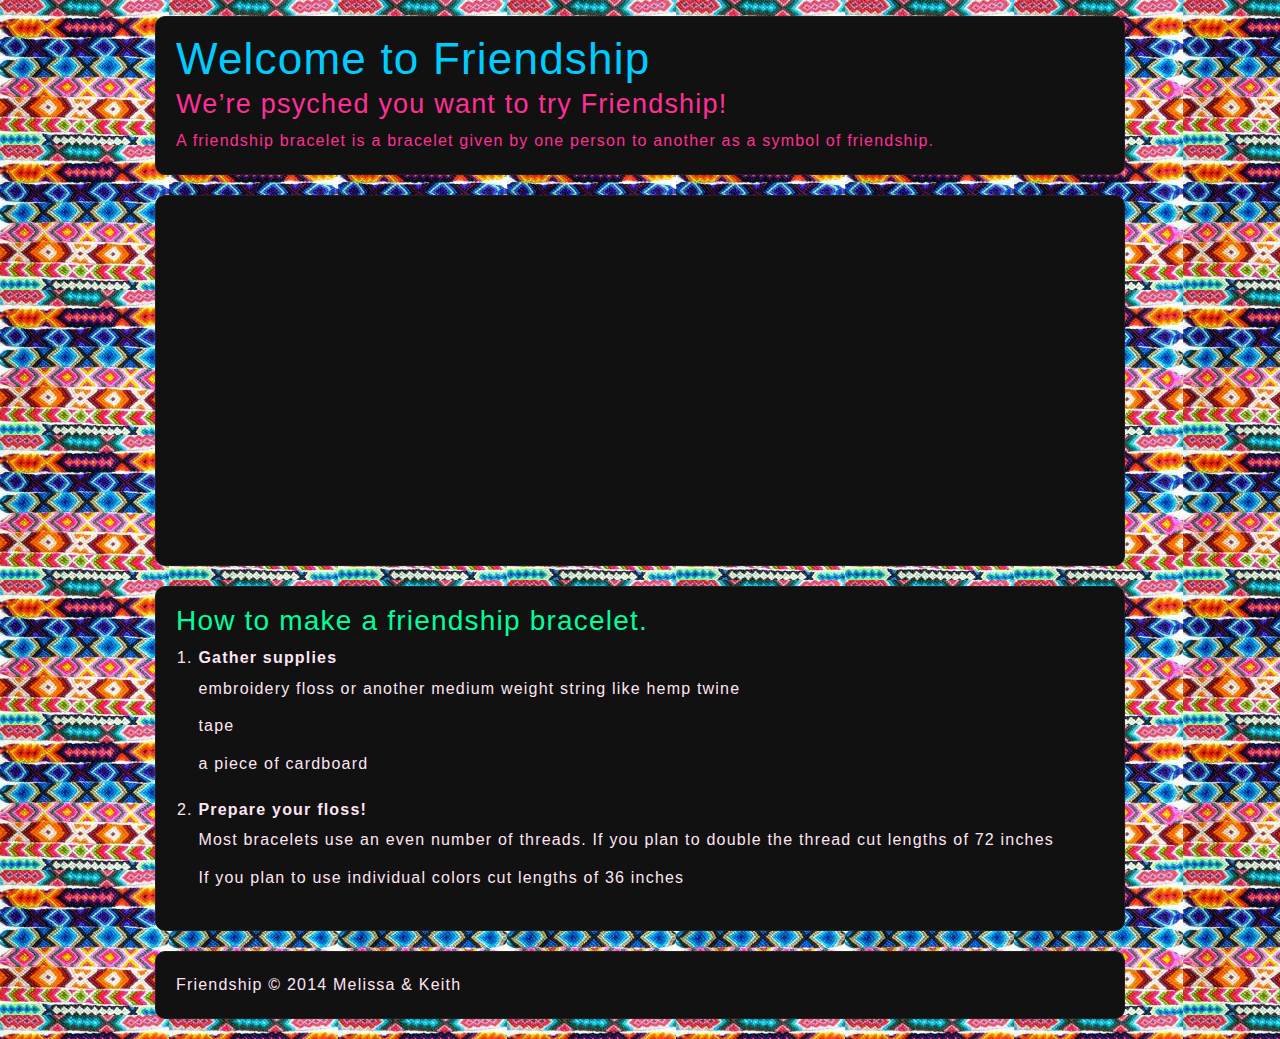
==== index.html @ 6c408e62 "haha" ====
<!doctype html>
<html class="no-js" lang="en">
	<head>
		<meta charset="utf-8" />
		<meta name="viewport" content="width=device-width, initial-scale=1.0" />
		<title>Friendship Bracelet Fun Time</title>
  		<link href="assets/css/app.min.css" rel="stylesheet" type="text/css" media="all"/>
  		<script src="assets/js/vendor/modernizr.min.js"></script>
	</head>
	<body>
		
    <br />
	<div class="row">
      <div class="large-12 columns">
        <div class="panel">
            <h1>Welcome to Friendship</h1>
            <h3>We&rsquo;re psyched you want to try Friendship! </h3>
            <p>A friendship bracelet is a bracelet given by one person to another as a symbol of friendship.</p>
        </div>
      </div>
    </div>

    <div class="row">
      <div class="large-12 medium-12 columns">
          <div class="panel video">
            <div class="row">
              <div class="video-container large-6 medium-6 columns">
              	<iframe width="460" height="345" src="//www.youtube.com/embed/ZN3E9Yyd1HA" frameborder="0" allowfullscreen></iframe>
			  </div>
              <div class="video-container large-6 medium-6 columns">
              	<iframe width="460" height="345" src="//www.youtube.com/embed/HyTpu6BmE88" frameborder="0" allowfullscreen></iframe>
              </div>
           </div>
        </div>
      </div>
    </div>

	<div class="row">
      <div class="large-12 columns">
        <div class="panel secondary">
            <h1>How to make a friendship bracelet.</h1>
            <ol>
                <li>
                    <dl>
                    	<dt>Gather supplies</dt>
                        <dd>embroidery floss or another medium weight string like hemp twine</dd>
                        <dd>tape</dd>
                        <dd>a piece of cardboard</dd>
                    </dl>
                </li>
                <li>
                    <dl>
                    	<dt>Prepare your floss!</dt>
                        <dd>Most bracelets use an even number of threads. If you plan to double the thread cut lengths of 72 inches</dd>
                        <dd>If you plan to use individual colors cut lengths of 36 inches</dd>
                    </dl>
                </li>
            </ol>
        </div>
      </div>
    </div>

	<div class="row">
      <div class="large-12 columns">
        <div class="panel secondary">
            <p>Friendship &copy; 2014 Melissa &amp; Keith</p>
        </div>
      </div>
    </div>




  		<script src="assets/js/vendor/jquery.min.js"></script>
<script src="assets/js/foundation.min.js"></script>
<script>
$(document).foundation();
</script>

	</body>
</html>
---- assets/css/app.min.css ----
meta.foundation-version{font-family:"../../5.2.2"}meta.foundation-mq-small{font-family:"../../only screen";width:0}meta.foundation-mq-medium{font-family:"/only screen and (min-width:40.063em)/";width:40.063em}meta.foundation-mq-large{font-family:"/only screen and (min-width:64.063em)/";width:64.063em}meta.foundation-mq-xlarge{font-family:"/only screen and (min-width:90.063em)/";width:90.063em}meta.foundation-mq-xxlarge{font-family:"/only screen and (min-width:120.063em)/";width:120.063em}meta.foundation-data-attribute-namespace{font-family:false}body,html{height:100%}*,:after,:before{-webkit-box-sizing:border-box;-moz-box-sizing:border-box;box-sizing:border-box}body,html{font-size:100%}body{color:#222;padding:0;margin:0;font-family:"Helvetica Neue",Helvetica,Helvetica,Arial,sans-serif;font-weight:400;font-style:normal;line-height:1;position:relative;cursor:default}a:hover{cursor:pointer}img{max-width:100%;height:auto;-ms-interpolation-mode:bicubic}#map_canvas embed,#map_canvas img,#map_canvas object,.map_canvas embed,.map_canvas img,.map_canvas object{max-width:none!important}.left{float:left!important}.right{float:right!important}.clearfix:after,.clearfix:before{content:" ";display:table}.clearfix:after{clear:both}.hide{display:none}.antialiased{-webkit-font-smoothing:antialiased;-moz-osx-font-smoothing:grayscale}img{display:inline-block;vertical-align:middle}textarea{min-height:50px}select{width:100%}.row{width:100%;margin-left:auto;margin-right:auto;margin-top:0;margin-bottom:0;max-width:62.5rem}.row:after,.row:before{content:" ";display:table}.row:after{clear:both}.row.collapse>.column,.row.collapse>.columns{padding-left:0;padding-right:0}.row.collapse .row{margin-left:0;margin-right:0}.row .row{width:auto;margin-left:-.9375rem;margin-right:-.9375rem;margin-top:0;margin-bottom:0;max-width:none}.row .row:after,.row .row:before{content:" ";display:table}.row .row:after{clear:both}.row .row.collapse{width:auto;margin:0;max-width:none}.row .row.collapse:after,.row .row.collapse:before{content:" ";display:table}.row .row.collapse:after{clear:both}.column,.columns{padding-left:.9375rem;padding-right:.9375rem;width:100%;float:left}@media only screen{.small-push-0{position:relative;left:0;right:auto}.small-pull-0{position:relative;right:0;left:auto}.small-push-1{position:relative;left:8.33333%;right:auto}.small-pull-1{position:relative;right:8.33333%;left:auto}.small-push-2{position:relative;left:16.66667%;right:auto}.small-pull-2{position:relative;right:16.66667%;left:auto}.small-push-3{position:relative;left:25%;right:auto}.small-pull-3{position:relative;right:25%;left:auto}.small-push-4{position:relative;left:33.33333%;right:auto}.small-pull-4{position:relative;right:33.33333%;left:auto}.small-push-5{position:relative;left:41.66667%;right:auto}.small-pull-5{position:relative;right:41.66667%;left:auto}.small-push-6{position:relative;left:50%;right:auto}.small-pull-6{position:relative;right:50%;left:auto}.small-push-7{position:relative;left:58.33333%;right:auto}.small-pull-7{position:relative;right:58.33333%;left:auto}.small-push-8{position:relative;left:66.66667%;right:auto}.small-pull-8{position:relative;right:66.66667%;left:auto}.small-push-9{position:relative;left:75%;right:auto}.small-pull-9{position:relative;right:75%;left:auto}.small-push-10{position:relative;left:83.33333%;right:auto}.small-pull-10{position:relative;right:83.33333%;left:auto}.small-push-11{position:relative;left:91.66667%;right:auto}.small-pull-11{position:relative;right:91.66667%;left:auto}.column,.columns{position:relative;padding-left:.9375rem;padding-right:.9375rem;float:left}.small-1{width:8.33333%}.small-2{width:16.66667%}.small-3{width:25%}.small-4{width:33.33333%}.small-5{width:41.66667%}.small-6{width:50%}.small-7{width:58.33333%}.small-8{width:66.66667%}.small-9{width:75%}.small-10{width:83.33333%}.small-11{width:91.66667%}.small-12{width:100%}[class*=column]+[class*=column]:last-child{float:right}[class*=column]+[class*=column].end{float:left}.small-offset-0{margin-left:0!important}.small-offset-1{margin-left:8.33333%!important}.small-offset-2{margin-left:16.66667%!important}.small-offset-3{margin-left:25%!important}.small-offset-4{margin-left:33.33333%!important}.small-offset-5{margin-left:41.66667%!important}.small-offset-6{margin-left:50%!important}.small-offset-7{margin-left:58.33333%!important}.small-offset-8{margin-left:66.66667%!important}.small-offset-9{margin-left:75%!important}.small-offset-10{margin-left:83.33333%!important}.small-offset-11{margin-left:91.66667%!important}.small-reset-order{margin-left:0;margin-right:0;left:auto;right:auto;float:left}.column.small-centered,.columns.small-centered{margin-left:auto;margin-right:auto;float:none}.column.small-uncentered,.columns.small-uncentered{margin-left:0;margin-right:0;float:left!important}.column.small-uncentered.opposite,.columns.small-uncentered.opposite{float:right}}@media only screen and (min-width:40.063em){.medium-push-0{position:relative;left:0;right:auto}.medium-pull-0{position:relative;right:0;left:auto}.medium-push-1{position:relative;left:8.33333%;right:auto}.medium-pull-1{position:relative;right:8.33333%;left:auto}.medium-push-2{position:relative;left:16.66667%;right:auto}.medium-pull-2{position:relative;right:16.66667%;left:auto}.medium-push-3{position:relative;left:25%;right:auto}.medium-pull-3{position:relative;right:25%;left:auto}.medium-push-4{position:relative;left:33.33333%;right:auto}.medium-pull-4{position:relative;right:33.33333%;left:auto}.medium-push-5{position:relative;left:41.66667%;right:auto}.medium-pull-5{position:relative;right:41.66667%;left:auto}.medium-push-6{position:relative;left:50%;right:auto}.medium-pull-6{position:relative;right:50%;left:auto}.medium-push-7{position:relative;left:58.33333%;right:auto}.medium-pull-7{position:relative;right:58.33333%;left:auto}.medium-push-8{position:relative;left:66.66667%;right:auto}.medium-pull-8{position:relative;right:66.66667%;left:auto}.medium-push-9{position:relative;left:75%;right:auto}.medium-pull-9{position:relative;right:75%;left:auto}.medium-push-10{position:relative;left:83.33333%;right:auto}.medium-pull-10{position:relative;right:83.33333%;left:auto}.medium-push-11{position:relative;left:91.66667%;right:auto}.medium-pull-11{position:relative;right:91.66667%;left:auto}.column,.columns{position:relative;padding-left:.9375rem;padding-right:.9375rem;float:left}.medium-1{width:8.33333%}.medium-2{width:16.66667%}.medium-3{width:25%}.medium-4{width:33.33333%}.medium-5{width:41.66667%}.medium-6{width:50%}.medium-7{width:58.33333%}.medium-8{width:66.66667%}.medium-9{width:75%}.medium-10{width:83.33333%}.medium-11{width:91.66667%}.medium-12{width:100%}[class*=column]+[class*=column]:last-child{float:right}[class*=column]+[class*=column].end{float:left}.medium-offset-0{margin-left:0!important}.medium-offset-1{margin-left:8.33333%!important}.medium-offset-2{margin-left:16.66667%!important}.medium-offset-3{margin-left:25%!important}.medium-offset-4{margin-left:33.33333%!important}.medium-offset-5{margin-left:41.66667%!important}.medium-offset-6{margin-left:50%!important}.medium-offset-7{margin-left:58.33333%!important}.medium-offset-8{margin-left:66.66667%!important}.medium-offset-9{margin-left:75%!important}.medium-offset-10{margin-left:83.33333%!important}.medium-offset-11{margin-left:91.66667%!important}.medium-reset-order{margin-left:0;margin-right:0;left:auto;right:auto;float:left}.column.medium-centered,.columns.medium-centered{margin-left:auto;margin-right:auto;float:none}.column.medium-uncentered,.columns.medium-uncentered{margin-left:0;margin-right:0;float:left!important}.column.medium-uncentered.opposite,.columns.medium-uncentered.opposite{float:right}.push-0{position:relative;left:0;right:auto}.pull-0{position:relative;right:0;left:auto}.push-1{position:relative;left:8.33333%;right:auto}.pull-1{position:relative;right:8.33333%;left:auto}.push-2{position:relative;left:16.66667%;right:auto}.pull-2{position:relative;right:16.66667%;left:auto}.push-3{position:relative;left:25%;right:auto}.pull-3{position:relative;right:25%;left:auto}.push-4{position:relative;left:33.33333%;right:auto}.pull-4{position:relative;right:33.33333%;left:auto}.push-5{position:relative;left:41.66667%;right:auto}.pull-5{position:relative;right:41.66667%;left:auto}.push-6{position:relative;left:50%;right:auto}.pull-6{position:relative;right:50%;left:auto}.push-7{position:relative;left:58.33333%;right:auto}.pull-7{position:relative;right:58.33333%;left:auto}.push-8{position:relative;left:66.66667%;right:auto}.pull-8{position:relative;right:66.66667%;left:auto}.push-9{position:relative;left:75%;right:auto}.pull-9{position:relative;right:75%;left:auto}.push-10{position:relative;left:83.33333%;right:auto}.pull-10{position:relative;right:83.33333%;left:auto}.push-11{position:relative;left:91.66667%;right:auto}.pull-11{position:relative;right:91.66667%;left:auto}}@media only screen and (min-width:64.063em){.large-push-0{position:relative;left:0;right:auto}.large-pull-0{position:relative;right:0;left:auto}.large-push-1{position:relative;left:8.33333%;right:auto}.large-pull-1{position:relative;right:8.33333%;left:auto}.large-push-2{position:relative;left:16.66667%;right:auto}.large-pull-2{position:relative;right:16.66667%;left:auto}.large-push-3{position:relative;left:25%;right:auto}.large-pull-3{position:relative;right:25%;left:auto}.large-push-4{position:relative;left:33.33333%;right:auto}.large-pull-4{position:relative;right:33.33333%;left:auto}.large-push-5{position:relative;left:41.66667%;right:auto}.large-pull-5{position:relative;right:41.66667%;left:auto}.large-push-6{position:relative;left:50%;right:auto}.large-pull-6{position:relative;right:50%;left:auto}.large-push-7{position:relative;left:58.33333%;right:auto}.large-pull-7{position:relative;right:58.33333%;left:auto}.large-push-8{position:relative;left:66.66667%;right:auto}.large-pull-8{position:relative;right:66.66667%;left:auto}.large-push-9{position:relative;left:75%;right:auto}.large-pull-9{position:relative;right:75%;left:auto}.large-push-10{position:relative;left:83.33333%;right:auto}.large-pull-10{position:relative;right:83.33333%;left:auto}.large-push-11{position:relative;left:91.66667%;right:auto}.large-pull-11{position:relative;right:91.66667%;left:auto}.column,.columns{position:relative;padding-left:.9375rem;padding-right:.9375rem;float:left}.large-1{width:8.33333%}.large-2{width:16.66667%}.large-3{width:25%}.large-4{width:33.33333%}.large-5{width:41.66667%}.large-6{width:50%}.large-7{width:58.33333%}.large-8{width:66.66667%}.large-9{width:75%}.large-10{width:83.33333%}.large-11{width:91.66667%}.large-12{width:100%}[class*=column]+[class*=column]:last-child{float:right}[class*=column]+[class*=column].end{float:left}.large-offset-0{margin-left:0!important}.large-offset-1{margin-left:8.33333%!important}.large-offset-2{margin-left:16.66667%!important}.large-offset-3{margin-left:25%!important}.large-offset-4{margin-left:33.33333%!important}.large-offset-5{margin-left:41.66667%!important}.large-offset-6{margin-left:50%!important}.large-offset-7{margin-left:58.33333%!important}.large-offset-8{margin-left:66.66667%!important}.large-offset-9{margin-left:75%!important}.large-offset-10{margin-left:83.33333%!important}.large-offset-11{margin-left:91.66667%!important}.large-reset-order{margin-left:0;margin-right:0;left:auto;right:auto;float:left}.column.large-centered,.columns.large-centered{margin-left:auto;margin-right:auto;float:none}.column.large-uncentered,.columns.large-uncentered{margin-left:0;margin-right:0;float:left!important}.column.large-uncentered.opposite,.columns.large-uncentered.opposite{float:right}.push-0{position:relative;left:0;right:auto}.pull-0{position:relative;right:0;left:auto}.push-1{position:relative;left:8.33333%;right:auto}.pull-1{position:relative;right:8.33333%;left:auto}.push-2{position:relative;left:16.66667%;right:auto}.pull-2{position:relative;right:16.66667%;left:auto}.push-3{position:relative;left:25%;right:auto}.pull-3{position:relative;right:25%;left:auto}.push-4{position:relative;left:33.33333%;right:auto}.pull-4{position:relative;right:33.33333%;left:auto}.push-5{position:relative;left:41.66667%;right:auto}.pull-5{position:relative;right:41.66667%;left:auto}.push-6{position:relative;left:50%;right:auto}.pull-6{position:relative;right:50%;left:auto}.push-7{position:relative;left:58.33333%;right:auto}.pull-7{position:relative;right:58.33333%;left:auto}.push-8{position:relative;left:66.66667%;right:auto}.pull-8{position:relative;right:66.66667%;left:auto}.push-9{position:relative;left:75%;right:auto}.pull-9{position:relative;right:75%;left:auto}.push-10{position:relative;left:83.33333%;right:auto}.pull-10{position:relative;right:83.33333%;left:auto}.push-11{position:relative;left:91.66667%;right:auto}.pull-11{position:relative;right:91.66667%;left:auto}}.accordion{margin-bottom:0}.accordion:after,.accordion:before{content:" ";display:table}.accordion:after{clear:both}.accordion dd{display:block;margin-bottom:0!important}.accordion dd.active>a{background:#e8e8e8}.accordion dd>a{background:#efefef;color:#222;padding:1rem;display:block;font-family:"Helvetica Neue",Helvetica,Helvetica,Arial,sans-serif;font-size:1rem}.accordion dd>a:hover{background:#e3e3e3}.accordion .content{display:none;padding:.9375rem}.accordion .content.active{display:block;background:#fff}.alert-box{border-style:solid;border-width:1px;display:block;font-weight:400;margin-bottom:1.25rem;position:relative;padding:.875rem 1.5rem .875rem .875rem;font-size:.8125rem;transition:opacity 300ms ease-out;background-color:#008CBA;border-color:#007ba0;color:#fff}.alert-box .close{font-size:1.375rem;padding:9px 6px 4px;line-height:0;position:absolute;top:50%;margin-top:-.6875rem;right:.25rem;color:#333;opacity:.3}.alert-box .close:focus,.alert-box .close:hover{opacity:.5}.alert-box.radius{border-radius:3px}.alert-box.round{border-radius:1000px}.alert-box.success{background-color:#43AC6A;border-color:#3a945b;color:#fff}.alert-box.alert{background-color:#f04124;border-color:#de2b0f;color:#fff}.alert-box.secondary{background-color:#e7e7e7;border-color:#c7c7c7;color:#4f4f4f}.alert-box.warning{background-color:#f08a24;border-color:#de770f;color:#fff}.alert-box.info{background-color:#a0d3e8;border-color:#74bfdd;color:#4f4f4f}.alert-box.alert-close{opacity:0}[class*=block-grid-]{display:block;padding:0;margin:0 -.625rem}[class*=block-grid-]:after,[class*=block-grid-]:before{content:" ";display:table}[class*=block-grid-]:after{clear:both}[class*=block-grid-]>li{display:block;height:auto;float:left;padding:0 .625rem 1.25rem}@media only screen{.small-block-grid-1>li{width:100%;list-style:none}.small-block-grid-1>li:nth-of-type(n){clear:none}.small-block-grid-1>li:nth-of-type(1n+1){clear:both}.small-block-grid-2>li{width:50%;list-style:none}.small-block-grid-2>li:nth-of-type(n){clear:none}.small-block-grid-2>li:nth-of-type(2n+1){clear:both}.small-block-grid-3>li{width:33.33333%;list-style:none}.small-block-grid-3>li:nth-of-type(n){clear:none}.small-block-grid-3>li:nth-of-type(3n+1){clear:both}.small-block-grid-4>li{width:25%;list-style:none}.small-block-grid-4>li:nth-of-type(n){clear:none}.small-block-grid-4>li:nth-of-type(4n+1){clear:both}.small-block-grid-5>li{width:20%;list-style:none}.small-block-grid-5>li:nth-of-type(n){clear:none}.small-block-grid-5>li:nth-of-type(5n+1){clear:both}.small-block-grid-6>li{width:16.66667%;list-style:none}.small-block-grid-6>li:nth-of-type(n){clear:none}.small-block-grid-6>li:nth-of-type(6n+1){clear:both}.small-block-grid-7>li{width:14.28571%;list-style:none}.small-block-grid-7>li:nth-of-type(n){clear:none}.small-block-grid-7>li:nth-of-type(7n+1){clear:both}.small-block-grid-8>li{width:12.5%;list-style:none}.small-block-grid-8>li:nth-of-type(n){clear:none}.small-block-grid-8>li:nth-of-type(8n+1){clear:both}.small-block-grid-9>li{width:11.11111%;list-style:none}.small-block-grid-9>li:nth-of-type(n){clear:none}.small-block-grid-9>li:nth-of-type(9n+1){clear:both}.small-block-grid-10>li{width:10%;list-style:none}.small-block-grid-10>li:nth-of-type(n){clear:none}.small-block-grid-10>li:nth-of-type(10n+1){clear:both}.small-block-grid-11>li{width:9.09091%;list-style:none}.small-block-grid-11>li:nth-of-type(n){clear:none}.small-block-grid-11>li:nth-of-type(11n+1){clear:both}.small-block-grid-12>li{width:8.33333%;list-style:none}.small-block-grid-12>li:nth-of-type(n){clear:none}.small-block-grid-12>li:nth-of-type(12n+1){clear:both}}@media only screen and (min-width:40.063em){.medium-block-grid-1>li{width:100%;list-style:none}.medium-block-grid-1>li:nth-of-type(n){clear:none}.medium-block-grid-1>li:nth-of-type(1n+1){clear:both}.medium-block-grid-2>li{width:50%;list-style:none}.medium-block-grid-2>li:nth-of-type(n){clear:none}.medium-block-grid-2>li:nth-of-type(2n+1){clear:both}.medium-block-grid-3>li{width:33.33333%;list-style:none}.medium-block-grid-3>li:nth-of-type(n){clear:none}.medium-block-grid-3>li:nth-of-type(3n+1){clear:both}.medium-block-grid-4>li{width:25%;list-style:none}.medium-block-grid-4>li:nth-of-type(n){clear:none}.medium-block-grid-4>li:nth-of-type(4n+1){clear:both}.medium-block-grid-5>li{width:20%;list-style:none}.medium-block-grid-5>li:nth-of-type(n){clear:none}.medium-block-grid-5>li:nth-of-type(5n+1){clear:both}.medium-block-grid-6>li{width:16.66667%;list-style:none}.medium-block-grid-6>li:nth-of-type(n){clear:none}.medium-block-grid-6>li:nth-of-type(6n+1){clear:both}.medium-block-grid-7>li{width:14.28571%;list-style:none}.medium-block-grid-7>li:nth-of-type(n){clear:none}.medium-block-grid-7>li:nth-of-type(7n+1){clear:both}.medium-block-grid-8>li{width:12.5%;list-style:none}.medium-block-grid-8>li:nth-of-type(n){clear:none}.medium-block-grid-8>li:nth-of-type(8n+1){clear:both}.medium-block-grid-9>li{width:11.11111%;list-style:none}.medium-block-grid-9>li:nth-of-type(n){clear:none}.medium-block-grid-9>li:nth-of-type(9n+1){clear:both}.medium-block-grid-10>li{width:10%;list-style:none}.medium-block-grid-10>li:nth-of-type(n){clear:none}.medium-block-grid-10>li:nth-of-type(10n+1){clear:both}.medium-block-grid-11>li{width:9.09091%;list-style:none}.medium-block-grid-11>li:nth-of-type(n){clear:none}.medium-block-grid-11>li:nth-of-type(11n+1){clear:both}.medium-block-grid-12>li{width:8.33333%;list-style:none}.medium-block-grid-12>li:nth-of-type(n){clear:none}.medium-block-grid-12>li:nth-of-type(12n+1){clear:both}}@media only screen and (min-width:64.063em){.large-block-grid-1>li{width:100%;list-style:none}.large-block-grid-1>li:nth-of-type(n){clear:none}.large-block-grid-1>li:nth-of-type(1n+1){clear:both}.large-block-grid-2>li{width:50%;list-style:none}.large-block-grid-2>li:nth-of-type(n){clear:none}.large-block-grid-2>li:nth-of-type(2n+1){clear:both}.large-block-grid-3>li{width:33.33333%;list-style:none}.large-block-grid-3>li:nth-of-type(n){clear:none}.large-block-grid-3>li:nth-of-type(3n+1){clear:both}.large-block-grid-4>li{width:25%;list-style:none}.large-block-grid-4>li:nth-of-type(n){clear:none}.large-block-grid-4>li:nth-of-type(4n+1){clear:both}.large-block-grid-5>li{width:20%;list-style:none}.large-block-grid-5>li:nth-of-type(n){clear:none}.large-block-grid-5>li:nth-of-type(5n+1){clear:both}.large-block-grid-6>li{width:16.66667%;list-style:none}.large-block-grid-6>li:nth-of-type(n){clear:none}.large-block-grid-6>li:nth-of-type(6n+1){clear:both}.large-block-grid-7>li{width:14.28571%;list-style:none}.large-block-grid-7>li:nth-of-type(n){clear:none}.large-block-grid-7>li:nth-of-type(7n+1){clear:both}.large-block-grid-8>li{width:12.5%;list-style:none}.large-block-grid-8>li:nth-of-type(n){clear:none}.large-block-grid-8>li:nth-of-type(8n+1){clear:both}.large-block-grid-9>li{width:11.11111%;list-style:none}.large-block-grid-9>li:nth-of-type(n){clear:none}.large-block-grid-9>li:nth-of-type(9n+1){clear:both}.large-block-grid-10>li{width:10%;list-style:none}.large-block-grid-10>li:nth-of-type(n){clear:none}.large-block-grid-10>li:nth-of-type(10n+1){clear:both}.large-block-grid-11>li{width:9.09091%;list-style:none}.large-block-grid-11>li:nth-of-type(n){clear:none}.large-block-grid-11>li:nth-of-type(11n+1){clear:both}.large-block-grid-12>li{width:8.33333%;list-style:none}.large-block-grid-12>li:nth-of-type(n){clear:none}.large-block-grid-12>li:nth-of-type(12n+1){clear:both}}.breadcrumbs{display:block;padding:.5625rem .875rem;overflow:hidden;margin-left:0;list-style:none;border-style:solid;border-width:1px;background-color:#f4f4f4;border-color:#dcdcdc;border-radius:3px}.breadcrumbs>*{margin:0;float:left;font-size:.6875rem;line-height:.6875rem;text-transform:uppercase;color:#008CBA}.breadcrumbs>:focus a,.breadcrumbs>:hover a{text-decoration:underline}.breadcrumbs>* a{color:#008CBA}.breadcrumbs>.current,.breadcrumbs>.current a{cursor:default;color:#333}.breadcrumbs>.current:focus,.breadcrumbs>.current:focus a,.breadcrumbs>.current:hover,.breadcrumbs>.current:hover a{text-decoration:none}.breadcrumbs>.unavailable,.breadcrumbs>.unavailable a{color:#999}.breadcrumbs>.unavailable a:focus,.breadcrumbs>.unavailable:focus,.breadcrumbs>.unavailable:hover,.breadcrumbs>.unavailable:hover a{text-decoration:none;color:#999;cursor:default}.breadcrumbs>:before{content:"/";color:#aaa;margin:0 .75rem;position:relative;top:1px}.breadcrumbs>:first-child:before{content:" ";margin:0}.button,button{border-style:solid;border-width:0;cursor:pointer;font-family:"Helvetica Neue",Helvetica,Helvetica,Arial,sans-serif;font-weight:400;line-height:normal;margin:0 0 1.25rem;position:relative;text-decoration:none;text-align:center;-webkit-appearance:none;-webkit-border-radius:0;display:inline-block;padding-top:1rem;padding-right:2rem;padding-bottom:1.0625rem;padding-left:2rem;font-size:1rem;background-color:#008CBA;border-color:#007295;color:#fff;transition:background-color 300ms ease-out}.button:focus,.button:hover,button:focus,button:hover{background-color:#007295;color:#fff}.button.secondary,button.secondary{background-color:#e7e7e7;border-color:#b9b9b9;color:#333}.button.secondary:focus,.button.secondary:hover,button.secondary:focus,button.secondary:hover{background-color:#b9b9b9;color:#333}.button.success,button.success{background-color:#43AC6A;border-color:#368a54;color:#fff}.button.success:focus,.button.success:hover,button.success:focus,button.success:hover{background-color:#368a54;color:#fff}.button.alert,button.alert{background-color:#f04124;border-color:#cf280e;color:#fff}.button.alert:focus,.button.alert:hover,button.alert:focus,button.alert:hover{background-color:#cf280e;color:#fff}.button.large,button.large{padding-top:1.125rem;padding-right:2.25rem;padding-bottom:1.1875rem;padding-left:2.25rem;font-size:1.25rem}.button.small,button.small{padding-top:.875rem;padding-right:1.75rem;padding-bottom:.9375rem;padding-left:1.75rem;font-size:.8125rem}.button.tiny,button.tiny{padding-top:.625rem;padding-right:1.25rem;padding-bottom:.6875rem;padding-left:1.25rem;font-size:.6875rem}.button.expand,button.expand{padding-right:0;padding-left:0;width:100%}.button.left-align,button.left-align{text-align:left;text-indent:.75rem}.button.right-align,button.right-align{text-align:right;padding-right:.75rem}.button.radius,button.radius{border-radius:3px}.button.round,button.round{border-radius:1000px}.button.disabled,.button[disabled],button.disabled,button[disabled]{background-color:#008CBA;border-color:#007295;color:#fff;cursor:default;opacity:.7;box-shadow:none}.button.disabled:focus,.button.disabled:hover,.button[disabled]:focus,.button[disabled]:hover,button.disabled:focus,button.disabled:hover,button[disabled]:focus,button[disabled]:hover{color:#fff;background-color:#008CBA}.button.disabled.secondary,.button[disabled].secondary,button.disabled.secondary,button[disabled].secondary{background-color:#e7e7e7;border-color:#b9b9b9;color:#333;cursor:default;opacity:.7;box-shadow:none}.button.disabled.secondary:focus,.button.disabled.secondary:hover,.button[disabled].secondary:focus,.button[disabled].secondary:hover,button.disabled.secondary:focus,button.disabled.secondary:hover,button[disabled].secondary:focus,button[disabled].secondary:hover{color:#333;background-color:#e7e7e7}.button.disabled.success,.button[disabled].success,button.disabled.success,button[disabled].success{background-color:#43AC6A;border-color:#368a54;color:#fff;cursor:default;opacity:.7;box-shadow:none}.button.disabled.success:focus,.button.disabled.success:hover,.button[disabled].success:focus,.button[disabled].success:hover,button.disabled.success:focus,button.disabled.success:hover,button[disabled].success:focus,button[disabled].success:hover{color:#fff;background-color:#43AC6A}.button.disabled.alert,.button[disabled].alert,button.disabled.alert,button[disabled].alert{background-color:#f04124;border-color:#cf280e;color:#fff;cursor:default;opacity:.7;box-shadow:none}.button.disabled.alert:focus,.button.disabled.alert:hover,.button[disabled].alert:focus,.button[disabled].alert:hover,button.disabled.alert:focus,button.disabled.alert:hover,button[disabled].alert:focus,button[disabled].alert:hover{color:#fff;background-color:#f04124}@media only screen and (min-width:40.063em){.button,button{display:inline-block}}.button-group{list-style:none;margin:0;left:0}.button-group:after,.button-group:before{content:" ";display:table}.button-group:after{clear:both}.button-group li{margin:0;float:left}.button-group li .button,.button-group li>button{border-left:1px solid;border-color:rgba(255,255,255,.5)}.button-group li:first-child .button,.button-group li:first-child button{border-left:0}.button-group li:first-child{margin-left:0}.button-group.radius>* .button,.button-group.radius>*>button{border-left:1px solid;border-color:rgba(255,255,255,.5)}.button-group.radius>:first-child .button,.button-group.radius>:first-child button{border-left:0}.button-group.radius>:first-child,.button-group.radius>:first-child>.button,.button-group.radius>:first-child>a,.button-group.radius>:first-child>button{border-bottom-left-radius:3px;border-top-left-radius:3px}.button-group.radius>:last-child,.button-group.radius>:last-child>.button,.button-group.radius>:last-child>a,.button-group.radius>:last-child>button{border-bottom-right-radius:3px;border-top-right-radius:3px}.button-group.round>* .button,.button-group.round>*>button{border-left:1px solid;border-color:rgba(255,255,255,.5)}.button-group.round>:first-child .button,.button-group.round>:first-child button{border-left:0}.button-group.round>:first-child,.button-group.round>:first-child>.button,.button-group.round>:first-child>a,.button-group.round>:first-child>button{border-bottom-left-radius:1000px;border-top-left-radius:1000px}.button-group.round>:last-child,.button-group.round>:last-child>.button,.button-group.round>:last-child>a,.button-group.round>:last-child>button{border-bottom-right-radius:1000px;border-top-right-radius:1000px}.button-group.even-2 li{width:50%}.button-group.even-2 li .button,.button-group.even-2 li>button{border-left:1px solid;border-color:rgba(255,255,255,.5)}.button-group.even-2 li:first-child .button,.button-group.even-2 li:first-child button{border-left:0}.button-group.even-2 li .button,.button-group.even-2 li button{width:100%}.button-group.even-3 li{width:33.33333%}.button-group.even-3 li .button,.button-group.even-3 li>button{border-left:1px solid;border-color:rgba(255,255,255,.5)}.button-group.even-3 li:first-child .button,.button-group.even-3 li:first-child button{border-left:0}.button-group.even-3 li .button,.button-group.even-3 li button{width:100%}.button-group.even-4 li{width:25%}.button-group.even-4 li .button,.button-group.even-4 li>button{border-left:1px solid;border-color:rgba(255,255,255,.5)}.button-group.even-4 li:first-child .button,.button-group.even-4 li:first-child button{border-left:0}.button-group.even-4 li .button,.button-group.even-4 li button{width:100%}.button-group.even-5 li{width:20%}.button-group.even-5 li .button,.button-group.even-5 li>button{border-left:1px solid;border-color:rgba(255,255,255,.5)}.button-group.even-5 li:first-child .button,.button-group.even-5 li:first-child button{border-left:0}.button-group.even-5 li .button,.button-group.even-5 li button{width:100%}.button-group.even-6 li{width:16.66667%}.button-group.even-6 li .button,.button-group.even-6 li>button{border-left:1px solid;border-color:rgba(255,255,255,.5)}.button-group.even-6 li:first-child .button,.button-group.even-6 li:first-child button{border-left:0}.button-group.even-6 li .button,.button-group.even-6 li button{width:100%}.button-group.even-7 li{width:14.28571%}.button-group.even-7 li .button,.button-group.even-7 li>button{border-left:1px solid;border-color:rgba(255,255,255,.5)}.button-group.even-7 li:first-child .button,.button-group.even-7 li:first-child button{border-left:0}.button-group.even-7 li .button,.button-group.even-7 li button{width:100%}.button-group.even-8 li{width:12.5%}.button-group.even-8 li .button,.button-group.even-8 li>button{border-left:1px solid;border-color:rgba(255,255,255,.5)}.button-group.even-8 li:first-child .button,.button-group.even-8 li:first-child button{border-left:0}.button-group.even-8 li .button,.button-group.even-8 li button{width:100%}.button-bar:after,.button-bar:before{content:" ";display:table}.button-bar:after{clear:both}.button-bar .button-group{float:left;margin-right:.625rem}.button-bar .button-group div{overflow:hidden}.clearing-thumbs,[data-clearing]{margin-bottom:0;margin-left:0;list-style:none}.clearing-thumbs:after,.clearing-thumbs:before,[data-clearing]:after,[data-clearing]:before{content:" ";display:table}.clearing-thumbs:after,[data-clearing]:after{clear:both}.clearing-thumbs li,[data-clearing] li{float:left;margin-right:10px}.clearing-thumbs[class*=block-grid-] li,[data-clearing][class*=block-grid-] li{margin-right:0}.clearing-blackout{background:#333;position:fixed;width:100%;height:100%;top:0;left:0;z-index:998}.clearing-blackout .clearing-close{display:block}.clearing-container{position:relative;z-index:998;height:100%;overflow:hidden;margin:0}.clearing-touch-label{position:absolute;top:50%;left:50%;color:#aaa;font-size:.6em}.visible-img{height:95%;position:relative}.visible-img img{position:absolute;left:50%;top:50%;margin-left:-50%;max-height:100%;max-width:100%}.clearing-caption{color:#ccc;font-size:.875em;line-height:1.3;margin-bottom:0;text-align:center;bottom:0;background:#333;width:100%;padding:10px 30px 20px;position:absolute;left:0}.clearing-close{z-index:999;padding-left:20px;padding-top:10px;font-size:30px;line-height:1;color:#ccc;display:none}.clearing-close:focus,.clearing-close:hover{color:#ccc}.clearing-assembled .clearing-container{height:100%}.clearing-assembled .clearing-container .carousel>ul,.clearing-feature li{display:none}.clearing-feature li.clearing-featured-img{display:block}@media only screen and (min-width:40.063em){.clearing-main-next,.clearing-main-prev{position:absolute;height:100%;width:40px;top:0}.clearing-main-next>span,.clearing-main-prev>span{position:absolute;top:50%;display:block;width:0;height:0;border:solid 12px}.clearing-main-next>span:hover,.clearing-main-prev>span:hover{opacity:.8}.clearing-main-prev{left:0}.clearing-main-prev>span{left:5px;border-color:transparent;border-right-color:#ccc}.clearing-main-next{right:0}.clearing-main-next>span{border-color:transparent;border-left-color:#ccc}.clearing-main-next.disabled,.clearing-main-prev.disabled{opacity:.3}.clearing-assembled .clearing-container .carousel{background:rgba(51,51,51,.8);height:120px;margin-top:10px;text-align:center}.clearing-assembled .clearing-container .carousel>ul{display:inline-block;z-index:999;height:100%;position:relative;float:none}.clearing-assembled .clearing-container .carousel>ul li{display:block;width:120px;min-height:inherit;float:left;overflow:hidden;margin-right:0;padding:0;position:relative;cursor:pointer;opacity:.4;clear:none}.clearing-assembled .clearing-container .carousel>ul li.fix-height img{height:100%;max-width:none}.clearing-assembled .clearing-container .carousel>ul li a.th{border:none;box-shadow:none;display:block}.clearing-assembled .clearing-container .carousel>ul li img{cursor:pointer!important;width:100%!important}.clearing-assembled .clearing-container .carousel>ul li.visible{opacity:1}.clearing-assembled .clearing-container .carousel>ul li:hover{opacity:.8}.clearing-assembled .clearing-container .visible-img{background:#333;overflow:hidden;height:85%}.clearing-close{position:absolute;top:10px;right:20px;padding-left:0;padding-top:0}}.f-dropdown{position:absolute;left:-9999px;list-style:none;margin-left:0;width:100%;max-height:none;height:auto;background:#fff;border:solid 1px #ccc;font-size:.875rem;z-index:99;margin-top:2px;max-width:200px}.f-dropdown>:first-child{margin-top:0}.f-dropdown>:last-child{margin-bottom:0}.f-dropdown:before{content:"";display:block;width:0;height:0;border:inset 6px;border-color:transparent transparent #fff;border-bottom-style:solid;position:absolute;top:-12px;left:10px;z-index:99}.f-dropdown:after{content:"";display:block;width:0;height:0;border:inset 7px;border-color:transparent transparent #ccc;border-bottom-style:solid;position:absolute;top:-14px;left:9px;z-index:98}.f-dropdown.right:before{left:auto;right:10px}.f-dropdown.right:after{left:auto;right:9px}.f-dropdown.drop-right{position:absolute;left:-9999px;list-style:none;width:100%;max-height:none;height:auto;background:#fff;border:solid 1px #ccc;font-size:.875rem;z-index:99;margin-top:0;margin-left:2px;max-width:200px}.f-dropdown.drop-right>:first-child{margin-top:0}.f-dropdown.drop-right>:last-child{margin-bottom:0}.f-dropdown.drop-right:before{content:"";display:block;width:0;height:0;border:inset 6px;border-color:transparent #fff transparent transparent;border-right-style:solid;position:absolute;top:10px;left:-12px;z-index:99}.f-dropdown.drop-right:after{content:"";display:block;width:0;height:0;border:inset 7px;border-color:transparent #ccc transparent transparent;border-right-style:solid;position:absolute;top:9px;left:-14px;z-index:98}.f-dropdown.drop-left{position:absolute;left:-9999px;list-style:none;width:100%;max-height:none;height:auto;background:#fff;border:solid 1px #ccc;font-size:.875rem;z-index:99;margin-top:0;margin-left:-2px;max-width:200px}.f-dropdown.drop-left>:first-child{margin-top:0}.f-dropdown.drop-left>:last-child{margin-bottom:0}.f-dropdown.drop-left:before{content:"";display:block;width:0;height:0;border:inset 6px;border-color:transparent transparent transparent #fff;border-left-style:solid;position:absolute;top:10px;right:-12px;left:auto;z-index:99}.f-dropdown.drop-left:after{content:"";display:block;width:0;height:0;border:inset 7px;border-color:transparent transparent transparent #ccc;border-left-style:solid;position:absolute;top:9px;right:-14px;left:auto;z-index:98}.f-dropdown.drop-top{position:absolute;left:-9999px;list-style:none;width:100%;max-height:none;height:auto;background:#fff;border:solid 1px #ccc;font-size:.875rem;z-index:99;margin-top:-2px;margin-left:0;max-width:200px}.f-dropdown.drop-top>:first-child{margin-top:0}.f-dropdown.drop-top>:last-child{margin-bottom:0}.f-dropdown.drop-top:before{content:"";display:block;width:0;height:0;border:inset 6px;border-color:#fff transparent transparent;border-top-style:solid;position:absolute;top:auto;bottom:-12px;left:10px;right:auto;z-index:99}.f-dropdown.drop-top:after{content:"";display:block;width:0;height:0;border:inset 7px;border-color:#ccc transparent transparent;border-top-style:solid;position:absolute;top:auto;bottom:-14px;left:9px;right:auto;z-index:98}.f-dropdown li{font-size:.875rem;cursor:pointer;line-height:1.125rem;margin:0}.f-dropdown li:focus,.f-dropdown li:hover{background:#eee}.f-dropdown li a{display:block;padding:.5rem;color:#555}.f-dropdown.content{position:absolute;left:-9999px;list-style:none;margin-left:0;padding:1.25rem;width:100%;height:auto;max-height:none;background:#fff;border:solid 1px #ccc;font-size:.875rem;z-index:99;max-width:200px}.f-dropdown.content>:first-child{margin-top:0}.f-dropdown.content>:last-child{margin-bottom:0}.f-dropdown.tiny{max-width:200px}.f-dropdown.small{max-width:300px}.f-dropdown.medium{max-width:500px}.f-dropdown.large{max-width:800px}.dropdown.button,button.dropdown{position:relative;padding-right:3.5625rem}.dropdown.button:before,button.dropdown:before{position:absolute;content:"";width:0;height:0;display:block;border-style:solid;top:50%;border-width:.375rem;right:1.40625rem;margin-top:-.15625rem;border-color:#fff transparent transparent}.dropdown.button.tiny,button.dropdown.tiny{padding-right:2.625rem}.dropdown.button.tiny:before,button.dropdown.tiny:before{border-width:.375rem;right:1.125rem;margin-top:-.125rem;border-color:#fff transparent transparent}.dropdown.button.small,button.dropdown.small{padding-right:3.0625rem}.dropdown.button.small:before,button.dropdown.small:before{border-width:.4375rem;right:1.3125rem;margin-top:-.15625rem;border-color:#fff transparent transparent}.dropdown.button.large,button.dropdown.large{padding-right:3.625rem}.dropdown.button.large:before,button.dropdown.large:before{border-width:.3125rem;right:1.71875rem;margin-top:-.15625rem;border-color:#fff transparent transparent}.dropdown.button.secondary:before,button.dropdown.secondary:before{border-color:#333 transparent transparent}.flex-video{position:relative;padding-top:1.5625rem;padding-bottom:67.5%;height:0;margin-bottom:1rem;overflow:hidden}.flex-video.widescreen{padding-bottom:56.34%}.flex-video.vimeo{padding-top:0}.flex-video embed,.flex-video iframe,.flex-video object,.flex-video video{position:absolute;top:0;left:0;width:100%;height:100%}form .row .row{margin:0 -.5rem}form .row .row .column,form .row .row .columns{padding:0 .5rem}form .row .row.collapse{margin:0}form .row .row.collapse .column,form .row .row.collapse .columns{padding:0}form .row .row.collapse input{border-bottom-right-radius:0;border-top-right-radius:0}form .row input.column,form .row input.columns,form .row textarea.column,form .row textarea.columns{padding-left:.5rem}label{font-size:.875rem;color:#4d4d4d;cursor:pointer;display:block;font-weight:400;line-height:1.5;margin-bottom:0}label.right{float:none;text-align:right}label.inline{margin:0 0 1rem;padding:.5625rem 0}label small{text-transform:capitalize;color:#676767}select::-ms-expand{display:none}@-moz-document url-prefix(){select{background:#fafafa}select:hover{background:#f3f3f3}}.postfix,.prefix{display:block;position:relative;z-index:2;text-align:center;width:100%;padding-top:0;padding-bottom:0;border-style:solid;border-width:1px;overflow:hidden;font-size:.875rem;height:2.3125rem;line-height:2.3125rem}.postfix.button,.prefix.button{padding-left:0;padding-right:0;padding-top:0;padding-bottom:0;text-align:center;line-height:2.125rem;border:none}.prefix.button.radius{border-radius:0;border-bottom-left-radius:3px;border-top-left-radius:3px}.postfix.button.radius{border-radius:0;border-bottom-right-radius:3px;border-top-right-radius:3px}.prefix.button.round{border-radius:0;border-bottom-left-radius:1000px;border-top-left-radius:1000px}.postfix.button.round{border-radius:0;border-bottom-right-radius:1000px;border-top-right-radius:1000px}label.prefix,span.prefix{background:#f2f2f2;border-right:none;color:#333;border-color:#ccc}label.prefix.radius,span.prefix.radius{border-radius:0;border-bottom-left-radius:3px;border-top-left-radius:3px}label.postfix,span.postfix{background:#f2f2f2;border-left:none;color:#333;border-color:#ccc}label.postfix.radius,span.postfix.radius{border-radius:0;border-bottom-right-radius:3px;border-top-right-radius:3px}input[type=date],input[type=datetime-local],input[type=datetime],input[type=email],input[type=month],input[type=number],input[type=password],input[type=search],input[type=tel],input[type=text],input[type=time],input[type=url],input[type=week],textarea{-webkit-appearance:none;background-color:#fff;font-family:inherit;border:1px solid #ccc;box-shadow:inset 0 1px 2px rgba(0,0,0,.1);color:rgba(0,0,0,.75);display:block;font-size:.875rem;margin:0 0 1rem;padding:.5rem;height:2.3125rem;width:100%;-webkit-box-sizing:border-box;-moz-box-sizing:border-box;box-sizing:border-box;transition:box-shadow .45s,border-color .45s ease-in-out}input[type=date]:focus,input[type=datetime-local]:focus,input[type=datetime]:focus,input[type=email]:focus,input[type=month]:focus,input[type=number]:focus,input[type=password]:focus,input[type=search]:focus,input[type=tel]:focus,input[type=text]:focus,input[type=time]:focus,input[type=url]:focus,input[type=week]:focus,textarea:focus{box-shadow:0 0 5px #999;background:#fafafa;border-color:#999;outline:0}fieldset[disabled] input[type=date],fieldset[disabled] input[type=datetime-local],fieldset[disabled] input[type=datetime],fieldset[disabled] input[type=email],fieldset[disabled] input[type=month],fieldset[disabled] input[type=number],fieldset[disabled] input[type=password],fieldset[disabled] input[type=search],fieldset[disabled] input[type=tel],fieldset[disabled] input[type=text],fieldset[disabled] input[type=time],fieldset[disabled] input[type=url],fieldset[disabled] input[type=week],fieldset[disabled] textarea,input[type=date][disabled],input[type=datetime-local][disabled],input[type=datetime][disabled],input[type=email][disabled],input[type=month][disabled],input[type=number][disabled],input[type=password][disabled],input[type=search][disabled],input[type=tel][disabled],input[type=text][disabled],input[type=time][disabled],input[type=url][disabled],input[type=week][disabled],textarea[disabled]{background-color:#ddd}input[type=date].radius,input[type=datetime-local].radius,input[type=datetime].radius,input[type=email].radius,input[type=month].radius,input[type=number].radius,input[type=password].radius,input[type=search].radius,input[type=tel].radius,input[type=text].radius,input[type=time].radius,input[type=url].radius,input[type=week].radius,textarea.radius{border-radius:3px}input[type=submit]{-webkit-appearance:none}textarea[rows]{height:auto}select{-webkit-appearance:none!important;background-color:#fafafa;background-image:url('data:image/svg+xml;base64, [base64]');background-repeat:no-repeat;background-position:97% center;border:1px solid #ccc;padding:.5rem;font-size:.875rem;color:rgba(0,0,0,.75);line-height:normal;border-radius:0;height:2.3125rem}select.radius{border-radius:3px}select:hover{background-color:#f3f3f3;border-color:#999}input[type=checkbox],input[type=file],input[type=radio],select{margin:0 0 1rem}input[type=checkbox]+label,input[type=radio]+label{display:inline-block;margin-left:.5rem;margin-right:1rem;margin-bottom:0;vertical-align:baseline}input[type=file]{width:100%}fieldset{border:1px solid #ddd;padding:1.25rem;margin:1.125rem 0}fieldset legend{font-weight:700;background:#fff;padding:0 .1875rem;margin:0;margin-left:-.1875rem}[data-abide] .error small.error,[data-abide] small.error,[data-abide] span.error{display:block;padding:.375rem .5625rem .5625rem;margin-top:-1px;margin-bottom:1rem;font-size:.75rem;font-weight:400;font-style:italic;background:#f04124;color:#fff}[data-abide] small.error,[data-abide] span.error{display:none}small.error,span.error{display:block;padding:.375rem .5625rem .5625rem;margin-top:-1px;margin-bottom:1rem;font-size:.75rem;font-weight:400;font-style:italic;background:#f04124;color:#fff}.error input,.error select,.error textarea{margin-bottom:0}.error input[type=checkbox],.error input[type=radio]{margin-bottom:1rem}.error label,.error label.error{color:#f04124}.error small.error{display:block;padding:.375rem .5625rem .5625rem;margin-top:-1px;margin-bottom:1rem;font-size:.75rem;font-weight:400;font-style:italic;background:#f04124;color:#fff}.error>label>small{color:#676767;background:0 0;padding:0;text-transform:capitalize;font-style:normal;font-size:60%;margin:0;display:inline}.error span.error-message{display:block}input.error,textarea.error{margin-bottom:0}label.error{color:#f04124}.inline-list{margin:0 auto 1.0625rem;margin-left:-1.375rem;margin-right:0;padding:0;list-style:none;overflow:hidden}.inline-list>li{list-style:none;float:left;margin-left:1.375rem;display:block}.inline-list>li>*{display:block}.joyride-list{display:none}.joyride-tip-guide{display:none;position:absolute;background:#333;color:#fff;z-index:101;top:0;left:2.5%;font-family:inherit;font-weight:400;width:95%}.lt-ie9 .joyride-tip-guide{max-width:800px;left:50%;margin-left:-400px}.joyride-content-wrapper{width:100%;padding:1.125rem 1.25rem 1.5rem}.joyride-content-wrapper .button{margin-bottom:0!important}.joyride-tip-guide .joyride-nub{display:block;position:absolute;left:22px;width:0;height:0;border:10px solid #333}.joyride-tip-guide .joyride-nub.top{border-top-style:solid;border-color:#333;border-top-color:transparent!important;border-left-color:transparent!important;border-right-color:transparent!important;top:-20px}.joyride-tip-guide .joyride-nub.bottom{border-bottom-style:solid;border-color:#333!important;border-bottom-color:transparent!important;border-left-color:transparent!important;border-right-color:transparent!important;bottom:-20px}.joyride-tip-guide .joyride-nub.right{right:-20px}.joyride-tip-guide .joyride-nub.left{left:-20px}.joyride-tip-guide h1,.joyride-tip-guide h2,.joyride-tip-guide h3,.joyride-tip-guide h4,.joyride-tip-guide h5,.joyride-tip-guide h6{line-height:1.25;margin:0;font-weight:700;color:#fff}.joyride-tip-guide p{margin:0 0 1.125rem;font-size:.875rem;line-height:1.3}.joyride-timer-indicator-wrap{width:50px;height:3px;border:solid 1px #555;position:absolute;right:1.0625rem;bottom:1rem}.joyride-timer-indicator{display:block;width:0;height:inherit;background:#666}.joyride-close-tip{position:absolute;right:12px;top:10px;color:#777!important;text-decoration:none;font-size:24px;font-weight:400;line-height:.5!important}.joyride-close-tip:focus,.joyride-close-tip:hover{color:#eee!important}.joyride-modal-bg{position:fixed;height:100%;width:100%;background:0 0;background:rgba(0,0,0,.5);z-index:100;display:none;top:0;left:0;cursor:pointer}.joyride-expose-wrapper{background-color:#fff;position:absolute;border-radius:3px;z-index:102;box-shadow:0 0 15px #fff}.joyride-expose-cover{background:0 0;border-radius:3px;position:absolute;z-index:9999;top:0;left:0}@media only screen and (min-width:40.063em){.joyride-tip-guide{width:300px;left:inherit}.joyride-tip-guide .joyride-nub.bottom{border-color:#333!important;border-bottom-color:transparent!important;border-left-color:transparent!important;border-right-color:transparent!important;bottom:-20px}.joyride-tip-guide .joyride-nub.right{border-color:#333!important;border-top-color:transparent!important;border-right-color:transparent!important;border-bottom-color:transparent!important;top:22px;left:auto;right:-20px}.joyride-tip-guide .joyride-nub.left{border-color:#333!important;border-top-color:transparent!important;border-left-color:transparent!important;border-bottom-color:transparent!important;top:22px;left:-20px;right:auto}}.keystroke,kbd{background-color:#ededed;border-color:#ddd;color:#222;border-style:solid;border-width:1px;margin:0;font-family:Consolas,Menlo,Courier,monospace;font-size:inherit;padding:.125rem .25rem 0;border-radius:3px}.label{font-weight:400;font-family:"Helvetica Neue",Helvetica,Helvetica,Arial,sans-serif;text-align:center;text-decoration:none;line-height:1;white-space:nowrap;display:inline-block;position:relative;margin-bottom:inherit;padding:.25rem .5rem .375rem;font-size:.6875rem;background-color:#008CBA;color:#fff}.label.radius{border-radius:3px}.label.round{border-radius:1000px}.label.alert{background-color:#f04124;color:#fff}.label.success{background-color:#43AC6A;color:#fff}.label.secondary{background-color:#e7e7e7;color:#333}[data-magellan-expedition-clone],[data-magellan-expedition]{background:#fff;z-index:50;min-width:100%;padding:10px}[data-magellan-expedition-clone] .sub-nav,[data-magellan-expedition-clone] .sub-nav dd,[data-magellan-expedition] .sub-nav,[data-magellan-expedition] .sub-nav dd{margin-bottom:0}[data-magellan-expedition-clone] .sub-nav a,[data-magellan-expedition] .sub-nav a{line-height:1.8em}@keyframes rotate{from{-webkit-transform:rotate(0deg);-moz-transform:rotate(0deg);-ms-transform:rotate(0deg);-o-transform:rotate(0deg);transform:rotate(0deg)}to{-webkit-transform:rotate(360deg);-moz-transform:rotate(360deg);-ms-transform:rotate(360deg);-o-transform:rotate(360deg);transform:rotate(360deg)}}.slideshow-wrapper{position:relative}.slideshow-wrapper ul{list-style-type:none;margin:0}.slideshow-wrapper ul li,.slideshow-wrapper ul li .orbit-caption{display:none}.slideshow-wrapper ul li:first-child{display:block}.slideshow-wrapper .orbit-container{background-color:transparent}.slideshow-wrapper .orbit-container li,.slideshow-wrapper .orbit-container li .orbit-caption{display:block}.slideshow-wrapper .preloader{display:block;width:40px;height:40px;position:absolute;top:50%;left:50%;margin-top:-20px;margin-left:-20px;border:solid 3px;border-color:#555 #fff;border-radius:1000px;animation-name:rotate;animation-duration:1.5s;animation-iteration-count:infinite;animation-timing-function:linear}.orbit-container{overflow:hidden;width:100%;position:relative;background:0 0}.orbit-container .orbit-slides-container{list-style:none;margin:0;padding:0;position:relative;-webkit-transform:translateZ(0)}.orbit-container .orbit-slides-container img{display:block;max-width:100%}.orbit-container .orbit-slides-container.fade li{opacity:0;transition:opacity 500ms ease-in-out;-ms-transform:translate(0,0);-webkit-transform:translate3d(0,0,0);-moz-transform:translate3d(0,0,0);-o-transform:translate3d(0,0,0);transform:translate3d(0,0,0)}.orbit-container .orbit-slides-container.fade li.animate-in{opacity:1;z-index:20;transition:opacity 500ms ease-in-out}.orbit-container .orbit-slides-container.fade li.animate-out{z-index:10;transition:opacity 500ms ease-in-out}.orbit-container .orbit-slides-container.swipe-next li{-ms-transform:translate(100%,0);-webkit-transform:translate3d(100%,0,0);-moz-transform:translate3d(100%,0,0);-o-transform:translate3d(100%,0,0);transform:translate3d(100%,0,0)}.orbit-container .orbit-slides-container.swipe-next li.animate-in{-ms-transform:translate(0,0);-webkit-transform:translate3d(0,0,0);-moz-transform:translate3d(0,0,0);-o-transform:translate3d(0,0,0);transform:translate3d(0,0,0);transition-duration:500ms}.orbit-container .orbit-slides-container.swipe-next li.animate-out{-ms-transform:translate(-100%,0);-webkit-transform:translate3d(-100%,0,0);-moz-transform:translate3d(-100%,0,0);-o-transform:translate3d(-100%,0,0);transform:translate3d(-100%,0,0);transition-duration:500ms}.orbit-container .orbit-slides-container.swipe-prev li{-ms-transform:translate(-100%,0);-webkit-transform:translate3d(-100%,0,0);-moz-transform:translate3d(-100%,0,0);-o-transform:translate3d(-100%,0,0);transform:translate3d(-100%,0,0)}.orbit-container .orbit-slides-container.swipe-prev li.animate-in{-ms-transform:translate(0,0);-webkit-transform:translate3d(0,0,0);-moz-transform:translate3d(0,0,0);-o-transform:translate3d(0,0,0);transform:translate3d(0,0,0);transition-duration:500ms}.orbit-container .orbit-slides-container.swipe-prev li.animate-out{-ms-transform:translate(100%,0);-webkit-transform:translate3d(100%,0,0);-moz-transform:translate3d(100%,0,0);-o-transform:translate3d(100%,0,0);transform:translate3d(100%,0,0);transition-duration:500ms}.orbit-container .orbit-slides-container li{position:absolute;top:0;left:0;width:100%;-ms-transform:translate(100%,0);-webkit-transform:translate3d(100%,0,0);-moz-transform:translate3d(100%,0,0);-o-transform:translate3d(100%,0,0);transform:translate3d(100%,0,0)}.orbit-container .orbit-slides-container li.active{opacity:1;position:relative;top:0;left:0;-ms-transform:translate(0,0);-webkit-transform:translate3d(0,0,0);-moz-transform:translate3d(0,0,0);-o-transform:translate3d(0,0,0);transform:translate3d(0,0,0)}.orbit-container .orbit-slides-container li .orbit-caption{position:absolute;bottom:0;background-color:rgba(51,51,51,.8);color:#fff;width:100%;padding:.625rem .875rem;font-size:.875rem}.orbit-container .orbit-slide-number{position:absolute;top:10px;left:10px;font-size:12px;color:#fff;background:rgba(0,0,0,0);z-index:10}.orbit-container .orbit-slide-number span{font-weight:700;padding:.3125rem}.orbit-container .orbit-timer{position:absolute;top:12px;right:10px;height:6px;width:100px;z-index:10}.orbit-container .orbit-timer .orbit-progress{height:3px;background-color:rgba(255,255,255,.3);display:block;width:0;position:relative;right:20px;top:5px}.orbit-container .orbit-timer>span{display:none;position:absolute;top:0;right:0;width:11px;height:14px;border:solid 4px #fff;border-top:none;border-bottom:none}.orbit-container .orbit-timer.paused>span{right:-4px;top:0;width:11px;height:14px;border:inset 8px;border-left-style:solid;-webkit-transform:rotate(180deg);-moz-transform:rotate(180deg);-ms-transform:rotate(180deg);-o-transform:rotate(180deg);transform:rotate(180deg);border-color:transparent #fff transparent transparent}.orbit-container .orbit-timer.paused>span.dark{border-color:transparent #333 transparent transparent}.orbit-container:hover .orbit-timer>span{display:block}.orbit-container .orbit-next,.orbit-container .orbit-prev{position:absolute;top:45%;margin-top:-25px;width:36px;height:60px;line-height:50px;color:#fff;background-color:transparent;text-indent:-9999px!important;z-index:10}.orbit-container .orbit-next:hover,.orbit-container .orbit-prev:hover{background-color:rgba(0,0,0,.3)}.orbit-container .orbit-next>span,.orbit-container .orbit-prev>span{position:absolute;top:50%;margin-top:-10px;display:block;width:0;height:0;border:inset 10px}.orbit-container .orbit-prev{left:0}.orbit-container .orbit-prev>span{border-right-style:solid;border-color:transparent;border-right-color:#fff}.orbit-container .orbit-prev:hover>span{border-right-color:#fff}.orbit-container .orbit-next{right:0}.orbit-container .orbit-next>span{border-color:transparent;border-left-style:solid;border-left-color:#fff;left:50%;margin-left:-4px}.orbit-container .orbit-next:hover>span{border-left-color:#fff}.orbit-container .orbit-bullets-container{text-align:center}.orbit-container .orbit-bullets{margin:0 auto 30px;overflow:hidden;position:relative;top:10px;float:none;text-align:center;display:block}.orbit-container .orbit-bullets li{display:inline-block;width:.5625rem;height:.5625rem;background:#ccc;float:none;margin-right:6px;border-radius:1000px}.orbit-container .orbit-bullets li.active{background:#999}.orbit-container .orbit-bullets li:last-child{margin-right:0}.touch .orbit-bullets,.touch .orbit-container .orbit-next,.touch .orbit-container .orbit-prev{display:none}@media only screen and (min-width:40.063em){.touch .orbit-container .orbit-next,.touch .orbit-container .orbit-prev{display:inherit}.touch .orbit-bullets{display:block}}@media only screen and (max-width:40em){.orbit-stack-on-small .orbit-slides-container{height:auto!important}.orbit-stack-on-small .orbit-slides-container>*{position:relative!important;margin-left:0!important;opacity:1!important;-webkit-transform:none!important;-moz-transform:none!important;-ms-transform:none!important;-o-transform:none!important;transform:none!important;transition:none!important}.orbit-stack-on-small .orbit-bullets,.orbit-stack-on-small .orbit-next,.orbit-stack-on-small .orbit-prev,.orbit-stack-on-small .orbit-slide-number,.orbit-stack-on-small .orbit-timer{display:none}}ul.pagination{display:block;height:1.5rem;margin-left:-.3125rem}ul.pagination li{height:1.5rem;color:#222;font-size:.875rem;margin-left:.3125rem}ul.pagination li a{display:block;padding:.0625rem .625rem;color:#999;border-radius:3px}ul.pagination li a:focus,ul.pagination li:hover a{background:#e6e6e6}ul.pagination li.unavailable a{cursor:default;color:#999}ul.pagination li.unavailable a:focus,ul.pagination li.unavailable:hover a{background:0 0}ul.pagination li.current a{background:#008CBA;color:#fff;font-weight:700;cursor:default}ul.pagination li.current a:focus,ul.pagination li.current a:hover{background:#008CBA}ul.pagination li{float:left;display:block}.pagination-centered{text-align:center}.pagination-centered ul.pagination li{float:none;display:inline-block}.panel{border-style:solid;border-width:1px;margin-bottom:1.25rem;padding:1.25rem}.panel>:first-child{margin-top:0}.panel>:last-child{margin-bottom:0}.panel h1,.panel h2,.panel h3,.panel h4,.panel h5,.panel h6,.panel p{color:#333}.panel h1,.panel h2,.panel h3,.panel h4,.panel h5,.panel h6{line-height:1;margin-bottom:.625rem}.panel h1.subheader,.panel h2.subheader,.panel h3.subheader,.panel h4.subheader,.panel h5.subheader,.panel h6.subheader{line-height:1.4}.panel.callout{border-style:solid;border-width:1px;border-color:#b6efff;margin-bottom:1.25rem;padding:1.25rem;background:#ecfaff}.panel.callout>:first-child{margin-top:0}.panel.callout>:last-child{margin-bottom:0}.panel.callout h1,.panel.callout h2,.panel.callout h3,.panel.callout h4,.panel.callout h5,.panel.callout h6,.panel.callout p{color:#333}.panel.callout h1,.panel.callout h2,.panel.callout h3,.panel.callout h4,.panel.callout h5,.panel.callout h6{line-height:1;margin-bottom:.625rem}.panel.callout h1.subheader,.panel.callout h2.subheader,.panel.callout h3.subheader,.panel.callout h4.subheader,.panel.callout h5.subheader,.panel.callout h6.subheader{line-height:1.4}.panel.callout a:not(.button){color:#008CBA}.panel.radius{border-radius:3px}.pricing-table{border:solid 1px #ddd;margin-left:0;margin-bottom:1.25rem}.pricing-table *{list-style:none;line-height:1}.pricing-table .title{background-color:#333;padding:.9375rem 1.25rem;text-align:center;color:#eee;font-weight:400;font-size:1rem;font-family:"Helvetica Neue",Helvetica,Helvetica,Arial,sans-serif}.pricing-table .price{background-color:#f6f6f6;padding:.9375rem 1.25rem;text-align:center;color:#333;font-weight:400;font-size:2rem;font-family:"Helvetica Neue",Helvetica,Helvetica,Arial,sans-serif}.pricing-table .description{background-color:#fff;padding:.9375rem;text-align:center;color:#777;font-size:.75rem;font-weight:400;line-height:1.4;border-bottom:dotted 1px #ddd}.pricing-table .bullet-item{background-color:#fff;padding:.9375rem;text-align:center;color:#333;font-size:.875rem;font-weight:400;border-bottom:dotted 1px #ddd}.pricing-table .cta-button{background-color:#fff;text-align:center;padding:1.25rem 1.25rem 0}.progress{background-color:#f6f6f6;height:1.5625rem;border:1px solid #fff;padding:.125rem;margin-bottom:.625rem}.progress .meter{background:#008CBA;height:100%;display:block}.progress.secondary .meter{background:#e7e7e7;height:100%;display:block}.progress.success .meter{background:#43AC6A;height:100%;display:block}.progress.alert .meter{background:#f04124;height:100%;display:block}.progress.radius{border-radius:3px}.progress.radius .meter{border-radius:2px}.progress.round{border-radius:1000px}.progress.round .meter{border-radius:999px}.range-slider{display:block;position:relative;width:100%;height:1rem;border:1px solid #ddd;margin:1.25rem 0;-ms-touch-action:none;touch-action:none;background:#fafafa}.range-slider.vertical-range{position:relative;border:1px solid #ddd;margin:1.25rem 0;-ms-touch-action:none;touch-action:none;display:inline-block;width:1rem;height:12.5rem}.range-slider.vertical-range .range-slider-handle{margin-top:0;margin-left:-.5rem;position:absolute;bottom:-10.5rem}.range-slider.vertical-range .range-slider-active-segment{width:.875rem;height:auto;bottom:0}.range-slider.radius{background:#fafafa;border-radius:3px}.range-slider.radius .range-slider-handle{background:#008CBA;border-radius:3px}.range-slider.radius .range-slider-handle:hover{background:#007da4}.range-slider.round{background:#fafafa;border-radius:1000px}.range-slider.round .range-slider-handle{background:#008CBA;border-radius:1000px}.range-slider.round .range-slider-handle:hover{background:#007da4}.range-slider-active-segment{display:inline-block;position:absolute;height:.875rem;background:#e5e5e5}.range-slider-handle{display:inline-block;position:absolute;z-index:1;top:-.3125rem;width:2rem;height:1.375rem;border:1px solid none;cursor:pointer;background:#008CBA}.range-slider-handle:hover{background:#007da4}.reveal-modal-bg{position:fixed;height:100%;width:100%;background:#000;background:rgba(0,0,0,.45);z-index:99;display:none;top:0;left:0}.reveal-modal,dialog{visibility:hidden;display:none;position:absolute;z-index:100;width:100vw;top:0;left:0;background-color:#fff;padding:1.25rem;border:solid 1px #666;box-shadow:0 0 10px rgba(0,0,0,.4)}@media only screen and (max-width:40em){.reveal-modal,dialog{min-height:100vh}}@media only screen and (min-width:40.063em){.reveal-modal,dialog{left:50%}}.reveal-modal .column,.reveal-modal .columns,dialog .column,dialog .columns{min-width:0}.reveal-modal>:first-child,dialog>:first-child{margin-top:0}.reveal-modal>:last-child,dialog>:last-child{margin-bottom:0}@media only screen and (min-width:40.063em){.reveal-modal,dialog{margin-left:-40%;width:80%}}@media only screen and (min-width:40.063em){.reveal-modal,dialog{top:6.25rem}}.reveal-modal .close-reveal-modal,dialog .close-reveal-modal{font-size:2.5rem;line-height:1;position:absolute;top:.5rem;right:.6875rem;color:#aaa;font-weight:700;cursor:pointer}dialog[open]{display:block;visibility:visible}@media only screen and (min-width:40.063em){.reveal-modal,dialog{padding:1.875rem}.reveal-modal.radius,dialog.radius{border-radius:3px}.reveal-modal.round,dialog.round{border-radius:1000px}.reveal-modal.collapse,dialog.collapse{padding:0}@media only screen and (min-width:40.063em){.reveal-modal.tiny,dialog.tiny{margin-left:-15%;width:30%}}@media only screen and (min-width:40.063em){.reveal-modal.small,dialog.small{margin-left:-20%;width:40%}}@media only screen and (min-width:40.063em){.reveal-modal.medium,dialog.medium{margin-left:-30%;width:60%}}@media only screen and (min-width:40.063em){.reveal-modal.large,dialog.large{margin-left:-35%;width:70%}}@media only screen and (min-width:40.063em){.reveal-modal.xlarge,dialog.xlarge{margin-left:-47.5%;width:95%}}.reveal-modal.full,dialog.full{top:0;left:0;height:100vh;min-height:100vh;margin-left:0!important}@media only screen and (min-width:40.063em){.reveal-modal.full,dialog.full{margin-left:-50vw;width:100vw}}}@media print{.reveal-modal,dialog{background:#fff!important}}.side-nav{display:block;margin:0;padding:.875rem 0;list-style-type:none;list-style-position:inside;font-family:"Helvetica Neue",Helvetica,Helvetica,Arial,sans-serif}.side-nav li{margin:0 0 .4375rem;font-size:.875rem}.side-nav li a:not(.button){display:block;color:#008CBA}.side-nav li a:not(.button):focus,.side-nav li a:not(.button):hover{color:#1ccaff}.side-nav li.active>a:first-child:not(.button){color:#1ccaff;font-weight:400;font-family:"Helvetica Neue",Helvetica,Helvetica,Arial,sans-serif}.side-nav li.divider{border-top:1px solid;height:0;padding:0;list-style:none;border-top-color:#fff}.split.button{position:relative;padding-right:5.0625rem}.split.button span{display:block;height:100%;position:absolute;right:0;top:0;border-left:solid 1px}.split.button span:before{position:absolute;content:"";width:0;height:0;display:block;border-style:inset;left:50%}.split.button span:active{background-color:rgba(0,0,0,.1)}.split.button span{border-left-color:rgba(255,255,255,.5);width:3.09375rem}.split.button span:before{border-top-style:solid;border-width:.375rem;top:48%;margin-left:-.375rem;border-color:#fff transparent transparent}.split.button.secondary span{border-left-color:rgba(255,255,255,.5)}.split.button.alert span,.split.button.success span{border-left-color:rgba(255,255,255,.5)}.split.button.tiny{padding-right:3.75rem}.split.button.tiny span{width:2.25rem}.split.button.tiny span:before{border-top-style:solid;border-width:.375rem;top:48%;margin-left:-.375rem}.split.button.small{padding-right:4.375rem}.split.button.small span{width:2.625rem}.split.button.small span:before{border-top-style:solid;border-width:.4375rem;top:48%;margin-left:-.375rem}.split.button.large{padding-right:5.5rem}.split.button.large span{width:3.4375rem}.split.button.large span:before{border-top-style:solid;border-width:.3125rem;top:48%;margin-left:-.375rem}.split.button.expand{padding-left:2rem}.split.button.secondary span:before{border-color:#333 transparent transparent}.split.button.radius span{border-bottom-right-radius:3px;border-top-right-radius:3px}.split.button.round span{border-bottom-right-radius:1000px;border-top-right-radius:1000px}.sub-nav{display:block;width:auto;overflow:hidden;margin:-.25rem 0 1.125rem;padding-top:.25rem;margin-right:0;margin-left:-.75rem}.sub-nav dt{text-transform:uppercase}.sub-nav dd,.sub-nav dt,.sub-nav li{float:left;display:inline;margin-left:1rem;margin-bottom:.625rem;font-family:"Helvetica Neue",Helvetica,Helvetica,Arial,sans-serif;font-weight:400;font-size:.875rem;color:#999}.sub-nav dd a,.sub-nav dt a,.sub-nav li a{text-decoration:none;color:#999;padding:.1875rem 1rem}.sub-nav dd a:hover,.sub-nav dt a:hover,.sub-nav li a:hover{color:#737373}.sub-nav dd.active a,.sub-nav dt.active a,.sub-nav li.active a{border-radius:3px;font-weight:400;background:#008CBA;padding:.1875rem 1rem;cursor:default;color:#fff}.sub-nav dd.active a:hover,.sub-nav dt.active a:hover,.sub-nav li.active a:hover{background:#007ba0}div.switch{position:relative;padding:0;display:block;overflow:hidden;border-style:solid;border-width:1px;margin-bottom:1.25rem;height:2.25rem;background:#fff;border-color:#ccc}div.switch label{position:relative;left:0;z-index:2;float:left;width:50%;height:100%;margin:0;font-weight:700;text-align:left;transition:all .1s ease-out}div.switch input{position:absolute;z-index:3;opacity:0;width:100%;height:100%;-moz-appearance:none}div.switch input:focus,div.switch input:hover{cursor:pointer}div.switch span:last-child{position:absolute;top:-1px;left:-1px;z-index:1;display:block;padding:0;border-width:1px;border-style:solid;transition:all .1s ease-out}div.switch input:not(:checked)+label{opacity:0}div.switch input:checked{display:none!important}div.switch input{left:0;display:block!important}div.switch input:first-of-type+label,div.switch input:first-of-type+span+label{left:-50%}div.switch input:first-of-type:checked+label,div.switch input:first-of-type:checked+span+label{left:0}div.switch input:last-of-type+label,div.switch input:last-of-type+span+label{right:-50%;left:auto;text-align:right}div.switch input:last-of-type:checked+label,div.switch input:last-of-type:checked+span+label{right:0;left:auto}div.switch span.custom{display:none!important}form.custom div.switch .hidden-field{margin-left:auto;position:absolute;visibility:visible}div.switch label{padding:0;line-height:2.3rem;font-size:.875rem}div.switch input:first-of-type:checked~span:last-child{left:100%;margin-left:-2.1875rem}div.switch span:last-child{width:2.25rem;height:2.25rem;border-color:#b3b3b3;background:#fff;background:linear-gradient(to bottom,#fff 0,#f2f2f2 100%);box-shadow:2px 0 10px 0 rgba(0,0,0,.07),1000px 0 0 980px #f3faf6,-2px 0 10px 0 rgba(0,0,0,.07),-1000px 0 0 1000px #f5f5f5}div.switch:focus span:last-child,div.switch:hover span:last-child{background:#fff;background:linear-gradient(to bottom,#fff 0,#e6e6e6 100%)}div.switch:active{background:0 0}div.switch.large{height:2.75rem}div.switch.large label{padding:0;line-height:2.3rem;font-size:1.0625rem}div.switch.large input:first-of-type:checked~span:last-child{left:100%;margin-left:-2.6875rem}div.switch.large span:last-child{width:2.75rem;height:2.75rem}div.switch.small{height:1.75rem}div.switch.small label{padding:0;line-height:2.1rem;font-size:.75rem}div.switch.small input:first-of-type:checked~span:last-child{left:100%;margin-left:-1.6875rem}div.switch.small span:last-child{width:1.75rem;height:1.75rem}div.switch.tiny{height:1.375rem}div.switch.tiny label{padding:0;line-height:1.9rem;font-size:.6875rem}div.switch.tiny input:first-of-type:checked~span:last-child{left:100%;margin-left:-1.3125rem}div.switch.tiny span:last-child{width:1.375rem;height:1.375rem}div.switch.radius{border-radius:4px}div.switch.radius span:last-child{border-radius:3px}div.switch.round{border-radius:1000px}div.switch.round span:last-child{border-radius:999px}div.switch.round label{padding:0 .5625rem}table{background:#fff;margin-bottom:1.25rem;border:solid 1px #ddd}table tfoot,table thead{background:#f5f5f5}table tfoot tr td,table tfoot tr th,table thead tr td,table thead tr th{padding:.5rem .625rem .625rem;font-size:.875rem;font-weight:700;color:#222;text-align:left}table tr td,table tr th{padding:.5625rem .625rem;font-size:.875rem;color:#222}table tr.alt,table tr.even,table tr:nth-of-type(even){background:#f9f9f9}table tbody tr td,table tfoot tr td,table tfoot tr th,table thead tr th,table tr td{display:table-cell;line-height:1.125rem}.tabs{margin-bottom:0!important}.tabs:after,.tabs:before{content:" ";display:table}.tabs:after{clear:both}.tabs dd{position:relative;margin-bottom:0!important;float:left}.tabs dd>a{display:block;background:#efefef;color:#222;padding:1rem 2rem;font-family:"Helvetica Neue",Helvetica,Helvetica,Arial,sans-serif;font-size:1rem}.tabs dd>a:hover{background:#e1e1e1}.tabs dd.active a{background:#fff}.tabs.radius dd:first-child a{border-bottom-left-radius:3px;border-top-left-radius:3px}.tabs.radius dd:last-child a{border-bottom-right-radius:3px;border-top-right-radius:3px}.tabs.vertical dd{position:inherit;float:none;display:block;top:auto}.tabs-content{margin-bottom:1.5rem;width:100%}.tabs-content:after,.tabs-content:before{content:" ";display:table}.tabs-content:after{clear:both}.tabs-content>.content{display:none;float:left;padding:.9375rem 0;width:100%}.tabs-content>.content.active{display:block;float:none}.tabs-content>.content.contained{padding:.9375rem}.tabs-content.vertical{display:block}.tabs-content.vertical>.content{padding:0 .9375rem}@media only screen and (min-width:40.063em){.tabs.vertical{width:20%;float:left;margin-bottom:1.25rem}.tabs-content.vertical{width:80%;float:left;margin-left:-1px}}.no-js .tabs-content>.content{display:block;float:none}.th{line-height:0;display:inline-block;border:solid 4px #fff;max-width:100%;box-shadow:0 0 0 1px rgba(0,0,0,.2);transition:all 200ms ease-out}.th:focus,.th:hover{box-shadow:0 0 6px 1px rgba(0,140,186,.5)}.th.radius{border-radius:3px}.has-tip{border-bottom:dotted 1px #ccc;cursor:help;font-weight:700;color:#333}.has-tip:focus,.has-tip:hover{border-bottom:dotted 1px #004054;color:#008CBA}.has-tip.tip-left,.has-tip.tip-right{float:none!important}.tooltip{display:none;position:absolute;z-index:999;font-weight:400;font-size:.875rem;line-height:1.3;padding:.75rem;max-width:85%;left:50%;width:100%;color:#fff;background:#333}.tooltip>.nub{display:block;left:5px;position:absolute;width:0;height:0;border:solid 5px;border-color:transparent transparent #333;top:-10px}.tooltip>.nub.rtl{left:auto;right:5px}.tooltip.radius{border-radius:3px}.tooltip.round{border-radius:1000px}.tooltip.round>.nub{left:2rem}.tooltip.opened{color:#008CBA!important;border-bottom:dotted 1px #004054!important}.tap-to-close{display:block;font-size:.625rem;color:#777;font-weight:400}@media only screen and (min-width:40.063em){.tooltip>.nub{border-color:transparent transparent #333;top:-10px}.tooltip.tip-top>.nub{border-color:#333 transparent transparent;top:auto;bottom:-10px}.tooltip.tip-left,.tooltip.tip-right{float:none!important}.tooltip.tip-left>.nub{border-color:transparent transparent transparent #333;right:-10px;left:auto;top:50%;margin-top:-5px}.tooltip.tip-right>.nub{border-color:transparent #333 transparent transparent;right:auto;left:-10px;top:50%;margin-top:-5px}}meta.foundation-mq-topbar{font-family:"/only screen and (min-width:40.063em)/";width:40.063em}.contain-to-grid{width:100%;background:#333}.contain-to-grid .top-bar{margin-bottom:0}.fixed{width:100%;left:0;position:fixed;top:0;z-index:99}.fixed.expanded:not(.top-bar){overflow-y:auto;height:auto;width:100%;max-height:100%}.fixed.expanded:not(.top-bar) .title-area{position:fixed;width:100%;z-index:99}.fixed.expanded:not(.top-bar) .top-bar-section{z-index:98;margin-top:45px}.top-bar{overflow:hidden;height:45px;line-height:45px;position:relative;background:#333;margin-bottom:0}.top-bar ul{margin-bottom:0;list-style:none}.top-bar .row{max-width:none}.top-bar form,.top-bar input{margin-bottom:0}.top-bar input{height:auto;padding-top:.35rem;padding-bottom:.35rem;font-size:.75rem}.top-bar .button,.top-bar button{padding-top:.45rem;padding-bottom:.35rem;margin-bottom:0;font-size:.75rem}.top-bar .title-area{position:relative;margin:0}.top-bar .name{height:45px;margin:0;font-size:16px}.top-bar .name h1{line-height:45px;font-size:1.0625rem;margin:0}.top-bar .name h1 a{font-weight:400;color:#fff;width:75%;display:block;padding:0 15px}.top-bar .toggle-topbar{position:absolute;right:0;top:0}.top-bar .toggle-topbar a{color:#fff;text-transform:uppercase;font-size:.8125rem;font-weight:700;position:relative;display:block;padding:0 15px;height:45px;line-height:45px}.top-bar .toggle-topbar.menu-icon{right:15px;top:50%;margin-top:-16px;padding-left:40px}.top-bar .toggle-topbar.menu-icon a{height:34px;line-height:33px;padding:0;padding-right:25px;color:#fff;position:relative}.top-bar .toggle-topbar.menu-icon a::after{content:"";position:absolute;right:0;display:block;width:16px;top:0;height:0;box-shadow:0 10px 0 1px #fff,0 16px 0 1px #fff,0 22px 0 1px #fff}.top-bar.expanded{height:auto;background:0 0}.top-bar.expanded .title-area{background:#333}.top-bar.expanded .toggle-topbar a{color:#888}.top-bar.expanded .toggle-topbar a::after{box-shadow:0 10px 0 1px #888,0 16px 0 1px #888,0 22px 0 1px #888}.top-bar-section{left:0;position:relative;width:auto;transition:left 300ms ease-out}.top-bar-section ul{width:100%;height:auto;display:block;background:#333;font-size:16px;margin:0}.top-bar-section .divider,.top-bar-section [role=separator]{border-top:solid 1px #1a1a1a;clear:both;height:1px;width:100%}.top-bar-section ul li>a{display:block;width:100%;color:#fff;padding:12px 0;padding-left:15px;font-family:"Helvetica Neue",Helvetica,Helvetica,Arial,sans-serif;font-size:.8125rem;font-weight:400;text-transform:none;background:#333}.top-bar-section ul li>a.button{font-size:.8125rem;padding-right:15px;padding-left:15px;background-color:#008CBA;border-color:#007295;color:#fff}.top-bar-section ul li>a.button:focus,.top-bar-section ul li>a.button:hover{background-color:#007295;color:#fff}.top-bar-section ul li>a.button.secondary{background-color:#e7e7e7;border-color:#b9b9b9;color:#333}.top-bar-section ul li>a.button.secondary:focus,.top-bar-section ul li>a.button.secondary:hover{background-color:#b9b9b9;color:#333}.top-bar-section ul li>a.button.success{background-color:#43AC6A;border-color:#368a54;color:#fff}.top-bar-section ul li>a.button.success:focus,.top-bar-section ul li>a.button.success:hover{background-color:#368a54;color:#fff}.top-bar-section ul li>a.button.alert{background-color:#f04124;border-color:#cf280e;color:#fff}.top-bar-section ul li>a.button.alert:focus,.top-bar-section ul li>a.button.alert:hover{background-color:#cf280e;color:#fff}.top-bar-section ul li>button{font-size:.8125rem;padding-right:15px;padding-left:15px;background-color:#008CBA;border-color:#007295;color:#fff}.top-bar-section ul li>button:focus,.top-bar-section ul li>button:hover{background-color:#007295;color:#fff}.top-bar-section ul li>button.secondary{background-color:#e7e7e7;border-color:#b9b9b9;color:#333}.top-bar-section ul li>button.secondary:focus,.top-bar-section ul li>button.secondary:hover{background-color:#b9b9b9;color:#333}.top-bar-section ul li>button.success{background-color:#43AC6A;border-color:#368a54;color:#fff}.top-bar-section ul li>button.success:focus,.top-bar-section ul li>button.success:hover{background-color:#368a54;color:#fff}.top-bar-section ul li>button.alert{background-color:#f04124;border-color:#cf280e;color:#fff}.top-bar-section ul li>button.alert:focus,.top-bar-section ul li>button.alert:hover{background-color:#cf280e;color:#fff}.top-bar-section ul li:hover:not(.has-form)>a{background:#272727;color:#fff}.top-bar-section ul li.active>a{background:#008CBA;color:#fff}.top-bar-section ul li.active>a:hover{background:#007ba0;color:#fff}.top-bar-section .has-form{padding:15px}.top-bar-section .has-dropdown{position:relative}.top-bar-section .has-dropdown>a:after{content:"";display:block;width:0;height:0;border:inset 5px;border-color:transparent transparent transparent rgba(255,255,255,.4);border-left-style:solid;margin-right:15px;margin-top:-4.5px;position:absolute;top:50%;right:0}.top-bar-section .has-dropdown.moved{position:static}.top-bar-section .has-dropdown.moved>.dropdown{display:block;height:auto;overflow:visible;clip:auto;position:absolute!important;width:100%}.top-bar-section .has-dropdown.moved>a:after{display:none}.top-bar-section .dropdown{left:100%;top:0;z-index:99;display:block;position:absolute!important;height:1px;width:1px;overflow:hidden;clip:rect(1px,1px,1px,1px)}.top-bar-section .dropdown li{width:100%;height:auto}.top-bar-section .dropdown li a{font-weight:400;padding:8px 15px}.top-bar-section .dropdown li a.parent-link{font-weight:400}.top-bar-section .dropdown li.title h5{margin-bottom:0}.top-bar-section .dropdown li.title h5 a{color:#fff;line-height:22.5px;display:block}.top-bar-section .dropdown li.has-form{padding:8px 15px}.top-bar-section .dropdown li .button,.top-bar-section .dropdown li button{top:auto}.top-bar-section .dropdown label{padding:8px 15px 2px;margin-bottom:0;text-transform:uppercase;color:#777;font-weight:700;font-size:.625rem}.js-generated{display:block}@media only screen and (min-width:40.063em){.top-bar{background:#333;overflow:visible}.top-bar:after,.top-bar:before{content:" ";display:table}.top-bar:after{clear:both}.top-bar .toggle-topbar{display:none}.top-bar .title-area{float:left}.top-bar .name h1 a{width:auto}.top-bar .button,.top-bar button,.top-bar input{font-size:.875rem;position:relative;top:7px}.top-bar.expanded{background:#333}.contain-to-grid .top-bar{max-width:62.5rem;margin:0 auto;margin-bottom:0}.top-bar-section{transition:none 0 0;left:0!important}.top-bar-section ul{width:auto;height:auto!important;display:inline}.top-bar-section ul li{float:left}.top-bar-section ul li .js-generated{display:none}.top-bar-section li.hover>a:not(.button){background:#272727;color:#fff}.top-bar-section li:not(.has-form) a:not(.button){padding:0 15px;line-height:45px;background:#333}.top-bar-section li:not(.has-form) a:not(.button):hover{background:#272727}.top-bar-section li.active:not(.has-form) a:not(.button){padding:0 15px;line-height:45px;color:#fff;background:#008CBA}.top-bar-section li.active:not(.has-form) a:not(.button):hover{background:#007ba0}.top-bar-section .has-dropdown>a{padding-right:35px!important}.top-bar-section .has-dropdown>a:after{content:"";display:block;width:0;height:0;border:inset 5px;border-color:rgba(255,255,255,.4)transparent transparent;border-top-style:solid;margin-top:-2.5px;top:22.5px}.top-bar-section .has-dropdown.moved{position:relative}.top-bar-section .has-dropdown.moved>.dropdown{display:block;position:absolute!important;height:1px;width:1px;overflow:hidden;clip:rect(1px,1px,1px,1px)}.top-bar-section .has-dropdown.hover>.dropdown,.top-bar-section .has-dropdown.not-click:hover>.dropdown{display:block;height:auto;width:auto;overflow:visible;clip:auto;position:absolute!important}.top-bar-section .has-dropdown .dropdown li.has-dropdown>a:after{border:none;content:"\00bb";top:1rem;margin-top:-1px;right:5px;line-height:1.2}.top-bar-section .dropdown{left:0;top:auto;background:0 0;min-width:100%}.top-bar-section .dropdown li a{color:#fff;line-height:1;white-space:nowrap;padding:12px 15px;background:#333}.top-bar-section .dropdown li:not(.has-form) a:not(.button){color:#fff;background:#333}.top-bar-section .dropdown li:not(.has-form):hover>a:not(.button){color:#fff;background:#272727}.top-bar-section .dropdown li label{white-space:nowrap;background:#333}.top-bar-section .dropdown li .dropdown{left:100%;top:0}.top-bar-section>ul>.divider,.top-bar-section>ul>[role=separator]{border-bottom:none;border-top:none;border-right:solid 1px #4e4e4e;clear:none;height:45px;width:0}.top-bar-section .has-form{background:#333;padding:0 15px;height:45px}.top-bar-section .right li .dropdown{left:auto;right:0}.top-bar-section .right li .dropdown li .dropdown{right:100%}.top-bar-section .left li .dropdown{right:auto;left:0}.top-bar-section .left li .dropdown li .dropdown{left:100%}.no-js .top-bar-section ul li:hover>a{background:#272727;color:#fff}.no-js .top-bar-section ul li:active>a{background:#008CBA;color:#fff}.no-js .top-bar-section .has-dropdown:hover>.dropdown{display:block;height:auto;width:auto;overflow:visible;clip:auto;position:absolute!important}}.text-left{text-align:left!important}.text-right{text-align:right!important}.text-center{text-align:center!important}.text-justify{text-align:justify!important}@media only screen and (max-width:40em){.small-only-text-left{text-align:left!important}.small-only-text-right{text-align:right!important}.small-only-text-center{text-align:center!important}.small-only-text-justify{text-align:justify!important}}@media only screen{.small-text-left{text-align:left!important}.small-text-right{text-align:right!important}.small-text-center{text-align:center!important}.small-text-justify{text-align:justify!important}}@media only screen and (min-width:40.063em) and (max-width:64em){.medium-only-text-left{text-align:left!important}.medium-only-text-right{text-align:right!important}.medium-only-text-center{text-align:center!important}.medium-only-text-justify{text-align:justify!important}}@media only screen and (min-width:40.063em){.medium-text-left{text-align:left!important}.medium-text-right{text-align:right!important}.medium-text-center{text-align:center!important}.medium-text-justify{text-align:justify!important}}@media only screen and (min-width:64.063em) and (max-width:90em){.large-only-text-left{text-align:left!important}.large-only-text-right{text-align:right!important}.large-only-text-center{text-align:center!important}.large-only-text-justify{text-align:justify!important}}@media only screen and (min-width:64.063em){.large-text-left{text-align:left!important}.large-text-right{text-align:right!important}.large-text-center{text-align:center!important}.large-text-justify{text-align:justify!important}}@media only screen and (min-width:90.063em) and (max-width:120em){.xlarge-only-text-left{text-align:left!important}.xlarge-only-text-right{text-align:right!important}.xlarge-only-text-center{text-align:center!important}.xlarge-only-text-justify{text-align:justify!important}}@media only screen and (min-width:90.063em){.xlarge-text-left{text-align:left!important}.xlarge-text-right{text-align:right!important}.xlarge-text-center{text-align:center!important}.xlarge-text-justify{text-align:justify!important}}@media only screen and (min-width:120.063em) and (max-width:99999999em){.xxlarge-only-text-left{text-align:left!important}.xxlarge-only-text-right{text-align:right!important}.xxlarge-only-text-center{text-align:center!important}.xxlarge-only-text-justify{text-align:justify!important}}@media only screen and (min-width:120.063em){.xxlarge-text-left{text-align:left!important}.xxlarge-text-right{text-align:right!important}.xxlarge-text-center{text-align:center!important}.xxlarge-text-justify{text-align:justify!important}}blockquote,dd,div,dl,dt,form,h1,h2,h3,h4,h5,h6,li,ol,p,pre,td,th,ul{margin:0;padding:0}a{color:#008CBA;text-decoration:none;line-height:inherit}a:focus,a:hover{color:#007ba0}a img{border:none}p{font-family:inherit;font-weight:400;font-size:1rem;line-height:1.6;margin-bottom:1.25rem;text-rendering:optimizeLegibility}p.lead{font-size:1.21875rem;line-height:1.6}p aside{font-size:.875rem;line-height:1.35;font-style:italic}h1,h2,h3,h4,h5,h6{font-family:"Helvetica Neue",Helvetica,Helvetica,Arial,sans-serif;font-weight:400;font-style:normal;color:#222;text-rendering:optimizeLegibility;margin-top:.2rem;margin-bottom:.5rem;line-height:1.4}h1 small,h2 small,h3 small,h4 small,h5 small,h6 small{font-size:60%;color:#6f6f6f;line-height:0}h1{font-size:2.125rem}h2{font-size:1.6875rem}h3{font-size:1.375rem}h4,h5{font-size:1.125rem}h6{font-size:1rem}.subheader{line-height:1.4;color:#6f6f6f;font-weight:400;margin-top:.2rem;margin-bottom:.5rem}hr{border:solid #ddd;border-width:1px 0 0;clear:both;margin:1.25rem 0 1.1875rem;height:0}em,i{font-style:italic;line-height:inherit}b,strong{font-weight:700;line-height:inherit}small{font-size:60%;line-height:inherit}code{font-family:Consolas,'Liberation Mono',Courier,monospace;font-weight:700;color:#bd240d}dl,ol,ul{font-size:1rem;line-height:1.6;margin-bottom:1.25rem;list-style-position:outside;font-family:inherit}ul{margin-left:1.1rem}ul.no-bullet{margin-left:0}ul.no-bullet li ol,ul.no-bullet li ul{margin-left:1.25rem;margin-bottom:0;list-style:none}ul li ol,ul li ul{margin-left:1.25rem;margin-bottom:0}ul.circle li ul,ul.disc li ul,ul.square li ul{list-style:inherit}ul.square{list-style-type:square;margin-left:1.1rem}ul.circle{list-style-type:circle;margin-left:1.1rem}ul.disc{list-style-type:disc;margin-left:1.1rem}ul.no-bullet{list-style:none}ol{margin-left:1.4rem}ol li ol,ol li ul{margin-left:1.25rem;margin-bottom:0}dl dt{margin-bottom:.3rem;font-weight:700}dl dd{margin-bottom:.75rem}abbr,acronym{text-transform:uppercase;font-size:90%;color:#222;border-bottom:1px dotted #ddd;cursor:help}abbr{text-transform:none}blockquote{margin:0 0 1.25rem;padding:.5625rem 1.25rem 0 1.1875rem;border-left:1px solid #ddd}blockquote cite{display:block;font-size:.8125rem;color:#555}blockquote cite:before{content:"\2014 \0020"}blockquote cite a,blockquote cite a:visited{color:#555}blockquote,blockquote p{line-height:1.6;color:#6f6f6f}.vcard{display:inline-block;margin:0 0 1.25rem;border:1px solid #ddd;padding:.625rem .75rem}.vcard li{margin:0;display:block}.vcard .fn{font-weight:700;font-size:.9375rem}.vevent .summary{font-weight:700}.vevent abbr{cursor:default;text-decoration:none;font-weight:700;border:none;padding:0 .0625rem}@media only screen and (min-width:40.063em){h1,h2,h3,h4,h5,h6{line-height:1.4}h1{font-size:2.75rem}h2{font-size:2.3125rem}h3{font-size:1.6875rem}h4{font-size:1.4375rem}}.print-only{display:none!important}@media print{@page{margin:.5cm}*{background:transparent!important;color:#000!important;box-shadow:none!important;text-shadow:none!important}a,a:visited{text-decoration:underline}a[href]:after{content:" (" attr(href) ")"}abbr[title]:after{content:" (" attr(title) ")"}.ir a:after,a[href^="javascript:"]:after,a[href^="#"]:after{content:""}blockquote,pre{border:1px solid #999;page-break-inside:avoid}thead{display:table-header-group}img,tr{page-break-inside:avoid}img{max-width:100%!important}h2,h3,p{orphans:3;widows:3}h2,h3{page-break-after:avoid}.hide-on-print{display:none!important}.print-only{display:block!important}.hide-for-print{display:none!important}.show-for-print{display:inherit!important}}.off-canvas-wrap{-webkit-backface-visibility:hidden;position:relative;width:100%;overflow:hidden}.off-canvas-wrap.move-left,.off-canvas-wrap.move-right{min-height:100%;-webkit-overflow-scrolling:touch}.inner-wrap{-webkit-backface-visibility:hidden;position:relative;width:100%;-webkit-transition:-webkit-transform 500ms ease;-moz-transition:-moz-transform 500ms ease;-ms-transition:-ms-transform 500ms ease;-o-transition:-o-transform 500ms ease;transition:transform 500ms ease}.inner-wrap:after,.inner-wrap:before{content:" ";display:table}.inner-wrap:after{clear:both}.tab-bar{-webkit-backface-visibility:hidden;background:#333;color:#fff;height:2.8125rem;line-height:2.8125rem;position:relative}.tab-bar h1,.tab-bar h2,.tab-bar h3,.tab-bar h4,.tab-bar h5,.tab-bar h6{color:#fff;font-weight:700;line-height:2.8125rem;margin:0}.tab-bar h1,.tab-bar h2,.tab-bar h3,.tab-bar h4{font-size:1.125rem}.left-small{width:2.8125rem;height:2.8125rem;position:absolute;top:0;border-right:solid 1px #1a1a1a;left:0}.right-small{width:2.8125rem;height:2.8125rem;position:absolute;top:0;border-left:solid 1px #1a1a1a;right:0}.tab-bar-section{padding:0 .625rem;position:absolute;text-align:center;height:2.8125rem;top:0}@media only screen and (min-width:40.063em){.tab-bar-section{text-align:left}}.tab-bar-section.left{left:0;right:2.8125rem}.tab-bar-section.right{left:2.8125rem;right:0}.tab-bar-section.middle{left:2.8125rem;right:2.8125rem}.tab-bar .menu-icon{text-indent:2.1875rem;width:2.8125rem;height:2.8125rem;display:block;line-height:2.0625rem;padding:0;color:#fff;position:relative;-webkit-transform:translate3d(0,0,0);-moz-transform:translate3d(0,0,0);-ms-transform:translate3d(0,0,0);-o-transform:translate3d(0,0,0);transform:translate3d(0,0,0)}.tab-bar .menu-icon span{position:absolute;display:block;height:0;width:1rem;line-height:1;top:.9375rem;left:.90625rem;box-shadow:0 0 0 1px #FFF,0 7px 0 1px #FFF,0 14px 0 1px #FFF}.tab-bar .menu-icon:hover span{box-shadow:0 0 0 1px #b3b3b3,0 7px 0 1px #b3b3b3,0 14px 0 1px #b3b3b3}.left-off-canvas-menu{-webkit-backface-visibility:hidden;width:15.625rem;top:0;bottom:0;position:absolute;overflow-y:auto;background:#333;z-index:1001;box-sizing:content-box;-webkit-overflow-scrolling:touch;-webkit-transform:translate3d(-100%,0,0);-moz-transform:translate3d(-100%,0,0);-ms-transform:translate3d(-100%,0,0);-o-transform:translate3d(-100%,0,0);transform:translate3d(-100%,0,0);left:0}.left-off-canvas-menu *{-webkit-backface-visibility:hidden}.right-off-canvas-menu{-webkit-backface-visibility:hidden;width:15.625rem;top:0;bottom:0;position:absolute;overflow-y:auto;background:#333;z-index:1001;box-sizing:content-box;-webkit-overflow-scrolling:touch;-webkit-transform:translate3d(100%,0,0);-moz-transform:translate3d(100%,0,0);-ms-transform:translate3d(100%,0,0);-o-transform:translate3d(100%,0,0);transform:translate3d(100%,0,0);right:0}.right-off-canvas-menu *{-webkit-backface-visibility:hidden}ul.off-canvas-list{list-style-type:none;padding:0;margin:0}ul.off-canvas-list li label{padding:.3rem .9375rem;color:#999;text-transform:uppercase;font-weight:700;background:#444;border-top:1px solid #5e5e5e;border-bottom:none;margin:0}ul.off-canvas-list li a{display:block;padding:.66667rem;color:rgba(255,255,255,.7);border-bottom:1px solid #262626;transition:background 300ms ease}ul.off-canvas-list li a:hover{background:#242424}.move-right>.inner-wrap{-webkit-transform:translate3d(15.625rem,0,0);-moz-transform:translate3d(15.625rem,0,0);-ms-transform:translate3d(15.625rem,0,0);-o-transform:translate3d(15.625rem,0,0);transform:translate3d(15.625rem,0,0)}.move-right .exit-off-canvas{-webkit-backface-visibility:hidden;transition:background 300ms ease;cursor:pointer;box-shadow:-4px 0 4px rgba(0,0,0,.5),4px 0 4px rgba(0,0,0,.5);display:block;position:absolute;background:rgba(255,255,255,.2);top:0;bottom:0;left:0;right:0;z-index:1002;-webkit-tap-highlight-color:rgba(0,0,0,0)}@media only screen and (min-width:40.063em){.move-right .exit-off-canvas:hover{background:rgba(255,255,255,.05)}}.move-left>.inner-wrap{-webkit-transform:translate3d(-15.625rem,0,0);-moz-transform:translate3d(-15.625rem,0,0);-ms-transform:translate3d(-15.625rem,0,0);-o-transform:translate3d(-15.625rem,0,0);transform:translate3d(-15.625rem,0,0)}.move-left .exit-off-canvas{-webkit-backface-visibility:hidden;transition:background 300ms ease;cursor:pointer;box-shadow:-4px 0 4px rgba(0,0,0,.5),4px 0 4px rgba(0,0,0,.5);display:block;position:absolute;background:rgba(255,255,255,.2);top:0;bottom:0;left:0;right:0;z-index:1002;-webkit-tap-highlight-color:rgba(0,0,0,0)}@media only screen and (min-width:40.063em){.move-left .exit-off-canvas:hover{background:rgba(255,255,255,.05)}}.no-csstransforms .left-off-canvas-menu{left:-15.625rem}.no-csstransforms .right-off-canvas-menu{right:-15.625rem}.no-csstransforms .move-left>.inner-wrap{right:15.625rem}.no-csstransforms .move-right>.inner-wrap{left:15.625rem}@media only screen{.hide-for-large,.hide-for-large-only,.hide-for-large-up,.hide-for-medium,.hide-for-medium-only,.hide-for-medium-up,.hide-for-xlarge-only,.hide-for-xlarge-up,.hide-for-xxlarge-only,.hide-for-xxlarge-up,.show-for-large-down,.show-for-medium-down,.show-for-small,.show-for-small-down,.show-for-small-only,.show-for-small-up{display:inherit!important}.hide-for-large-down,.hide-for-medium-down,.hide-for-small,.hide-for-small-down,.hide-for-small-only,.hide-for-small-up,.show-for-large,.show-for-large-only,.show-for-large-up,.show-for-medium,.show-for-medium-only,.show-for-medium-up,.show-for-xlarge-only,.show-for-xlarge-up,.show-for-xxlarge-only,.show-for-xxlarge-up{display:none!important}table.hide-for-large,table.hide-for-large-only,table.hide-for-large-up,table.hide-for-medium,table.hide-for-medium-only,table.hide-for-medium-up,table.hide-for-xlarge-only,table.hide-for-xlarge-up,table.hide-for-xxlarge-only,table.hide-for-xxlarge-up,table.show-for-large-down,table.show-for-medium-down,table.show-for-small,table.show-for-small-down,table.show-for-small-only,table.show-for-small-up{display:table}thead.hide-for-large,thead.hide-for-large-only,thead.hide-for-large-up,thead.hide-for-medium,thead.hide-for-medium-only,thead.hide-for-medium-up,thead.hide-for-xlarge-only,thead.hide-for-xlarge-up,thead.hide-for-xxlarge-only,thead.hide-for-xxlarge-up,thead.show-for-large-down,thead.show-for-medium-down,thead.show-for-small,thead.show-for-small-down,thead.show-for-small-only,thead.show-for-small-up{display:table-header-group!important}tbody.hide-for-large,tbody.hide-for-large-only,tbody.hide-for-large-up,tbody.hide-for-medium,tbody.hide-for-medium-only,tbody.hide-for-medium-up,tbody.hide-for-xlarge-only,tbody.hide-for-xlarge-up,tbody.hide-for-xxlarge-only,tbody.hide-for-xxlarge-up,tbody.show-for-large-down,tbody.show-for-medium-down,tbody.show-for-small,tbody.show-for-small-down,tbody.show-for-small-only,tbody.show-for-small-up{display:table-row-group!important}tr.hide-for-large,tr.hide-for-large-only,tr.hide-for-large-up,tr.hide-for-medium,tr.hide-for-medium-only,tr.hide-for-medium-up,tr.hide-for-xlarge-only,tr.hide-for-xlarge-up,tr.hide-for-xxlarge-only,tr.hide-for-xxlarge-up,tr.show-for-large-down,tr.show-for-medium-down,tr.show-for-small,tr.show-for-small-down,tr.show-for-small-only,tr.show-for-small-up{display:table-row!important}td.hide-for-large,td.hide-for-large-only,td.hide-for-large-up,td.hide-for-medium,td.hide-for-medium-only,td.hide-for-medium-up,td.hide-for-xlarge-only,td.hide-for-xlarge-up,td.hide-for-xxlarge-only,td.hide-for-xxlarge-up,td.show-for-large-down,td.show-for-medium-down,td.show-for-small,td.show-for-small-down,td.show-for-small-only,td.show-for-small-up,th.hide-for-large,th.hide-for-large-only,th.hide-for-large-up,th.hide-for-medium,th.hide-for-medium-only,th.hide-for-medium-up,th.hide-for-xlarge-only,th.hide-for-xlarge-up,th.hide-for-xxlarge-only,th.hide-for-xxlarge-up,th.show-for-large-down,th.show-for-medium-down,th.show-for-small,th.show-for-small-down,th.show-for-small-only,th.show-for-small-up{display:table-cell!important}}@media only screen and (min-width:40.063em){.hide-for-large,.hide-for-large-only,.hide-for-large-up,.hide-for-small,.hide-for-small-down,.hide-for-small-only,.hide-for-xlarge-only,.hide-for-xlarge-up,.hide-for-xxlarge-only,.hide-for-xxlarge-up,.show-for-large-down,.show-for-medium,.show-for-medium-down,.show-for-medium-only,.show-for-medium-up,.show-for-small-up{display:inherit!important}.hide-for-large-down,.hide-for-medium,.hide-for-medium-down,.hide-for-medium-only,.hide-for-medium-up,.hide-for-small-up,.show-for-large,.show-for-large-only,.show-for-large-up,.show-for-small,.show-for-small-down,.show-for-small-only,.show-for-xlarge-only,.show-for-xlarge-up,.show-for-xxlarge-only,.show-for-xxlarge-up{display:none!important}table.hide-for-large,table.hide-for-large-only,table.hide-for-large-up,table.hide-for-small,table.hide-for-small-down,table.hide-for-small-only,table.hide-for-xlarge-only,table.hide-for-xlarge-up,table.hide-for-xxlarge-only,table.hide-for-xxlarge-up,table.show-for-large-down,table.show-for-medium,table.show-for-medium-down,table.show-for-medium-only,table.show-for-medium-up,table.show-for-small-up{display:table}thead.hide-for-large,thead.hide-for-large-only,thead.hide-for-large-up,thead.hide-for-small,thead.hide-for-small-down,thead.hide-for-small-only,thead.hide-for-xlarge-only,thead.hide-for-xlarge-up,thead.hide-for-xxlarge-only,thead.hide-for-xxlarge-up,thead.show-for-large-down,thead.show-for-medium,thead.show-for-medium-down,thead.show-for-medium-only,thead.show-for-medium-up,thead.show-for-small-up{display:table-header-group!important}tbody.hide-for-large,tbody.hide-for-large-only,tbody.hide-for-large-up,tbody.hide-for-small,tbody.hide-for-small-down,tbody.hide-for-small-only,tbody.hide-for-xlarge-only,tbody.hide-for-xlarge-up,tbody.hide-for-xxlarge-only,tbody.hide-for-xxlarge-up,tbody.show-for-large-down,tbody.show-for-medium,tbody.show-for-medium-down,tbody.show-for-medium-only,tbody.show-for-medium-up,tbody.show-for-small-up{display:table-row-group!important}tr.hide-for-large,tr.hide-for-large-only,tr.hide-for-large-up,tr.hide-for-small,tr.hide-for-small-down,tr.hide-for-small-only,tr.hide-for-xlarge-only,tr.hide-for-xlarge-up,tr.hide-for-xxlarge-only,tr.hide-for-xxlarge-up,tr.show-for-large-down,tr.show-for-medium,tr.show-for-medium-down,tr.show-for-medium-only,tr.show-for-medium-up,tr.show-for-small-up{display:table-row!important}td.hide-for-large,td.hide-for-large-only,td.hide-for-large-up,td.hide-for-small,td.hide-for-small-down,td.hide-for-small-only,td.hide-for-xlarge-only,td.hide-for-xlarge-up,td.hide-for-xxlarge-only,td.hide-for-xxlarge-up,td.show-for-large-down,td.show-for-medium,td.show-for-medium-down,td.show-for-medium-only,td.show-for-medium-up,td.show-for-small-up,th.hide-for-large,th.hide-for-large-only,th.hide-for-large-up,th.hide-for-small,th.hide-for-small-down,th.hide-for-small-only,th.hide-for-xlarge-only,th.hide-for-xlarge-up,th.hide-for-xxlarge-only,th.hide-for-xxlarge-up,th.show-for-large-down,th.show-for-medium,th.show-for-medium-down,th.show-for-medium-only,th.show-for-medium-up,th.show-for-small-up{display:table-cell!important}}@media only screen and (min-width:64.063em){.hide-for-medium,.hide-for-medium-down,.hide-for-medium-only,.hide-for-small,.hide-for-small-down,.hide-for-small-only,.hide-for-xlarge-only,.hide-for-xlarge-up,.hide-for-xxlarge-only,.hide-for-xxlarge-up,.show-for-large,.show-for-large-down,.show-for-large-only,.show-for-large-up,.show-for-medium-up,.show-for-small-up{display:inherit!important}.hide-for-large,.hide-for-large-down,.hide-for-large-only,.hide-for-large-up,.hide-for-medium-up,.hide-for-small-up,.show-for-medium,.show-for-medium-down,.show-for-medium-only,.show-for-small,.show-for-small-down,.show-for-small-only,.show-for-xlarge-only,.show-for-xlarge-up,.show-for-xxlarge-only,.show-for-xxlarge-up{display:none!important}table.hide-for-medium,table.hide-for-medium-down,table.hide-for-medium-only,table.hide-for-small,table.hide-for-small-down,table.hide-for-small-only,table.hide-for-xlarge-only,table.hide-for-xlarge-up,table.hide-for-xxlarge-only,table.hide-for-xxlarge-up,table.show-for-large,table.show-for-large-down,table.show-for-large-only,table.show-for-large-up,table.show-for-medium-up,table.show-for-small-up{display:table}thead.hide-for-medium,thead.hide-for-medium-down,thead.hide-for-medium-only,thead.hide-for-small,thead.hide-for-small-down,thead.hide-for-small-only,thead.hide-for-xlarge-only,thead.hide-for-xlarge-up,thead.hide-for-xxlarge-only,thead.hide-for-xxlarge-up,thead.show-for-large,thead.show-for-large-down,thead.show-for-large-only,thead.show-for-large-up,thead.show-for-medium-up,thead.show-for-small-up{display:table-header-group!important}tbody.hide-for-medium,tbody.hide-for-medium-down,tbody.hide-for-medium-only,tbody.hide-for-small,tbody.hide-for-small-down,tbody.hide-for-small-only,tbody.hide-for-xlarge-only,tbody.hide-for-xlarge-up,tbody.hide-for-xxlarge-only,tbody.hide-for-xxlarge-up,tbody.show-for-large,tbody.show-for-large-down,tbody.show-for-large-only,tbody.show-for-large-up,tbody.show-for-medium-up,tbody.show-for-small-up{display:table-row-group!important}tr.hide-for-medium,tr.hide-for-medium-down,tr.hide-for-medium-only,tr.hide-for-small,tr.hide-for-small-down,tr.hide-for-small-only,tr.hide-for-xlarge-only,tr.hide-for-xlarge-up,tr.hide-for-xxlarge-only,tr.hide-for-xxlarge-up,tr.show-for-large,tr.show-for-large-down,tr.show-for-large-only,tr.show-for-large-up,tr.show-for-medium-up,tr.show-for-small-up{display:table-row!important}td.hide-for-medium,td.hide-for-medium-down,td.hide-for-medium-only,td.hide-for-small,td.hide-for-small-down,td.hide-for-small-only,td.hide-for-xlarge-only,td.hide-for-xlarge-up,td.hide-for-xxlarge-only,td.hide-for-xxlarge-up,td.show-for-large,td.show-for-large-down,td.show-for-large-only,td.show-for-large-up,td.show-for-medium-up,td.show-for-small-up,th.hide-for-medium,th.hide-for-medium-down,th.hide-for-medium-only,th.hide-for-small,th.hide-for-small-down,th.hide-for-small-only,th.hide-for-xlarge-only,th.hide-for-xlarge-up,th.hide-for-xxlarge-only,th.hide-for-xxlarge-up,th.show-for-large,th.show-for-large-down,th.show-for-large-only,th.show-for-large-up,th.show-for-medium-up,th.show-for-small-up{display:table-cell!important}}@media only screen and (min-width:90.063em){.hide-for-large,.hide-for-large-down,.hide-for-large-only,.hide-for-medium,.hide-for-medium-down,.hide-for-medium-only,.hide-for-small,.hide-for-small-down,.hide-for-small-only,.hide-for-xxlarge-only,.hide-for-xxlarge-up,.show-for-large-up,.show-for-medium-up,.show-for-small-up,.show-for-xlarge-only,.show-for-xlarge-up{display:inherit!important}.hide-for-large-up,.hide-for-medium-up,.hide-for-small-up,.hide-for-xlarge-only,.hide-for-xlarge-up,.show-for-large,.show-for-large-down,.show-for-large-only,.show-for-medium,.show-for-medium-down,.show-for-medium-only,.show-for-small,.show-for-small-down,.show-for-small-only,.show-for-xxlarge-only,.show-for-xxlarge-up{display:none!important}table.hide-for-large,table.hide-for-large-down,table.hide-for-large-only,table.hide-for-medium,table.hide-for-medium-down,table.hide-for-medium-only,table.hide-for-small,table.hide-for-small-down,table.hide-for-small-only,table.hide-for-xxlarge-only,table.hide-for-xxlarge-up,table.show-for-large-up,table.show-for-medium-up,table.show-for-small-up,table.show-for-xlarge-only,table.show-for-xlarge-up{display:table}thead.hide-for-large,thead.hide-for-large-down,thead.hide-for-large-only,thead.hide-for-medium,thead.hide-for-medium-down,thead.hide-for-medium-only,thead.hide-for-small,thead.hide-for-small-down,thead.hide-for-small-only,thead.hide-for-xxlarge-only,thead.hide-for-xxlarge-up,thead.show-for-large-up,thead.show-for-medium-up,thead.show-for-small-up,thead.show-for-xlarge-only,thead.show-for-xlarge-up{display:table-header-group!important}tbody.hide-for-large,tbody.hide-for-large-down,tbody.hide-for-large-only,tbody.hide-for-medium,tbody.hide-for-medium-down,tbody.hide-for-medium-only,tbody.hide-for-small,tbody.hide-for-small-down,tbody.hide-for-small-only,tbody.hide-for-xxlarge-only,tbody.hide-for-xxlarge-up,tbody.show-for-large-up,tbody.show-for-medium-up,tbody.show-for-small-up,tbody.show-for-xlarge-only,tbody.show-for-xlarge-up{display:table-row-group!important}tr.hide-for-large,tr.hide-for-large-down,tr.hide-for-large-only,tr.hide-for-medium,tr.hide-for-medium-down,tr.hide-for-medium-only,tr.hide-for-small,tr.hide-for-small-down,tr.hide-for-small-only,tr.hide-for-xxlarge-only,tr.hide-for-xxlarge-up,tr.show-for-large-up,tr.show-for-medium-up,tr.show-for-small-up,tr.show-for-xlarge-only,tr.show-for-xlarge-up{display:table-row!important}td.hide-for-large,td.hide-for-large-down,td.hide-for-large-only,td.hide-for-medium,td.hide-for-medium-down,td.hide-for-medium-only,td.hide-for-small,td.hide-for-small-down,td.hide-for-small-only,td.hide-for-xxlarge-only,td.hide-for-xxlarge-up,td.show-for-large-up,td.show-for-medium-up,td.show-for-small-up,td.show-for-xlarge-only,td.show-for-xlarge-up,th.hide-for-large,th.hide-for-large-down,th.hide-for-large-only,th.hide-for-medium,th.hide-for-medium-down,th.hide-for-medium-only,th.hide-for-small,th.hide-for-small-down,th.hide-for-small-only,th.hide-for-xxlarge-only,th.hide-for-xxlarge-up,th.show-for-large-up,th.show-for-medium-up,th.show-for-small-up,th.show-for-xlarge-only,th.show-for-xlarge-up{display:table-cell!important}}@media only screen and (min-width:120.063em){.hide-for-large,.hide-for-large-down,.hide-for-large-only,.hide-for-medium,.hide-for-medium-down,.hide-for-medium-only,.hide-for-small,.hide-for-small-down,.hide-for-small-only,.hide-for-xlarge-only,.show-for-large-up,.show-for-medium-up,.show-for-small-up,.show-for-xlarge-up,.show-for-xxlarge-only,.show-for-xxlarge-up{display:inherit!important}.hide-for-large-up,.hide-for-medium-up,.hide-for-small-up,.hide-for-xlarge-up,.hide-for-xxlarge-only,.hide-for-xxlarge-up,.show-for-large,.show-for-large-down,.show-for-large-only,.show-for-medium,.show-for-medium-down,.show-for-medium-only,.show-for-small,.show-for-small-down,.show-for-small-only,.show-for-xlarge-only{display:none!important}table.hide-for-large,table.hide-for-large-down,table.hide-for-large-only,table.hide-for-medium,table.hide-for-medium-down,table.hide-for-medium-only,table.hide-for-small,table.hide-for-small-down,table.hide-for-small-only,table.hide-for-xlarge-only,table.show-for-large-up,table.show-for-medium-up,table.show-for-small-up,table.show-for-xlarge-up,table.show-for-xxlarge-only,table.show-for-xxlarge-up{display:table}thead.hide-for-large,thead.hide-for-large-down,thead.hide-for-large-only,thead.hide-for-medium,thead.hide-for-medium-down,thead.hide-for-medium-only,thead.hide-for-small,thead.hide-for-small-down,thead.hide-for-small-only,thead.hide-for-xlarge-only,thead.show-for-large-up,thead.show-for-medium-up,thead.show-for-small-up,thead.show-for-xlarge-up,thead.show-for-xxlarge-only,thead.show-for-xxlarge-up{display:table-header-group!important}tbody.hide-for-large,tbody.hide-for-large-down,tbody.hide-for-large-only,tbody.hide-for-medium,tbody.hide-for-medium-down,tbody.hide-for-medium-only,tbody.hide-for-small,tbody.hide-for-small-down,tbody.hide-for-small-only,tbody.hide-for-xlarge-only,tbody.show-for-large-up,tbody.show-for-medium-up,tbody.show-for-small-up,tbody.show-for-xlarge-up,tbody.show-for-xxlarge-only,tbody.show-for-xxlarge-up{display:table-row-group!important}tr.hide-for-large,tr.hide-for-large-down,tr.hide-for-large-only,tr.hide-for-medium,tr.hide-for-medium-down,tr.hide-for-medium-only,tr.hide-for-small,tr.hide-for-small-down,tr.hide-for-small-only,tr.hide-for-xlarge-only,tr.show-for-large-up,tr.show-for-medium-up,tr.show-for-small-up,tr.show-for-xlarge-up,tr.show-for-xxlarge-only,tr.show-for-xxlarge-up{display:table-row!important}td.hide-for-large,td.hide-for-large-down,td.hide-for-large-only,td.hide-for-medium,td.hide-for-medium-down,td.hide-for-medium-only,td.hide-for-small,td.hide-for-small-down,td.hide-for-small-only,td.hide-for-xlarge-only,td.show-for-large-up,td.show-for-medium-up,td.show-for-small-up,td.show-for-xlarge-up,td.show-for-xxlarge-only,td.show-for-xxlarge-up,th.hide-for-large,th.hide-for-large-down,th.hide-for-large-only,th.hide-for-medium,th.hide-for-medium-down,th.hide-for-medium-only,th.hide-for-small,th.hide-for-small-down,th.hide-for-small-only,th.hide-for-xlarge-only,th.show-for-large-up,th.show-for-medium-up,th.show-for-small-up,th.show-for-xlarge-up,th.show-for-xxlarge-only,th.show-for-xxlarge-up{display:table-cell!important}}.hide-for-portrait,.show-for-landscape{display:inherit!important}.hide-for-landscape,.show-for-portrait{display:none!important}table.hide-for-landscape,table.show-for-portrait{display:table}thead.hide-for-landscape,thead.show-for-portrait{display:table-header-group!important}tbody.hide-for-landscape,tbody.show-for-portrait{display:table-row-group!important}tr.hide-for-landscape,tr.show-for-portrait{display:table-row!important}td.hide-for-landscape,td.show-for-portrait,th.hide-for-landscape,th.show-for-portrait{display:table-cell!important}@media only screen and (orientation:landscape){.hide-for-portrait,.show-for-landscape{display:inherit!important}.hide-for-landscape,.show-for-portrait{display:none!important}table.hide-for-portrait,table.show-for-landscape{display:table}thead.hide-for-portrait,thead.show-for-landscape{display:table-header-group!important}tbody.hide-for-portrait,tbody.show-for-landscape{display:table-row-group!important}tr.hide-for-portrait,tr.show-for-landscape{display:table-row!important}td.hide-for-portrait,td.show-for-landscape,th.hide-for-portrait,th.show-for-landscape{display:table-cell!important}}@media only screen and (orientation:portrait){.hide-for-landscape,.show-for-portrait{display:inherit!important}.hide-for-portrait,.show-for-landscape{display:none!important}table.hide-for-landscape,table.show-for-portrait{display:table}thead.hide-for-landscape,thead.show-for-portrait{display:table-header-group!important}tbody.hide-for-landscape,tbody.show-for-portrait{display:table-row-group!important}tr.hide-for-landscape,tr.show-for-portrait{display:table-row!important}td.hide-for-landscape,td.show-for-portrait,th.hide-for-landscape,th.show-for-portrait{display:table-cell!important}}.show-for-touch{display:none!important}.hide-for-touch,.touch .show-for-touch{display:inherit!important}.touch .hide-for-touch{display:none!important}.touch table.show-for-touch,table.hide-for-touch{display:table}.touch thead.show-for-touch,thead.hide-for-touch{display:table-header-group!important}.touch tbody.show-for-touch,tbody.hide-for-touch{display:table-row-group!important}.touch tr.show-for-touch,tr.hide-for-touch{display:table-row!important}.touch td.show-for-touch,.touch th.show-for-touch,td.hide-for-touch,th.hide-for-touch{display:table-cell!important}body{background:url(../../images/bracelet-background.jpg) repeat}.panel{border-color:#222;background:#111;border-radius:10px;letter-spacing:1.2px}.panel h1,.panel h2{color:#0cf;font-weight:300}.panel h3,.panel h4,.panel p{color:#ff2f96;font-weight:300}.panel.secondary h1{color:#00ff9c;font-size:1.75rem}.panel.secondary h2{color:#00ff9c;font-size:1.125rem}.panel.secondary ol,.panel.secondary p{font-weight:300;color:#ffe5f4}.panel.video{padding:1.5rem 1.5rem 1.5rem 2.5rem}.video-container{position:relative;padding-bottom:62.55%;padding-top:30px;height:0;overflow:hidden}.video-container embed,.video-container iframe,.video-container object{position:absolute;top:0;left:0;width:95%;height:100%}@media only screen and (min-width:40.063em){.video-container{padding-bottom:31.25%}.panel h1,.panel h2,.panel h3,.panel h4,.panel p,.panel.secondary ol,.panel.secondary p{font-weight:100}}
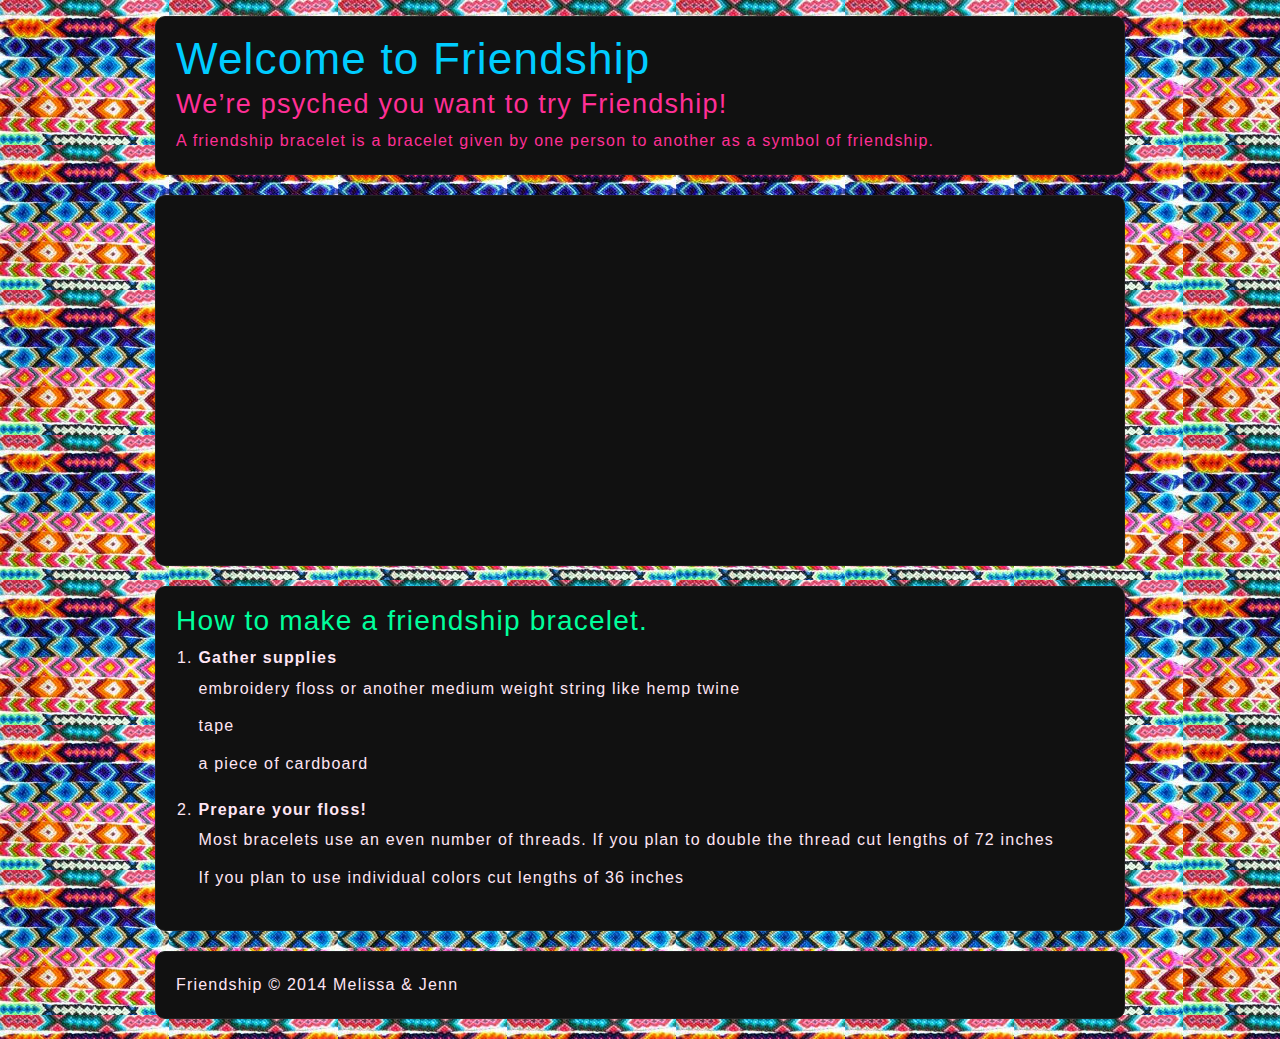
==== commit 259cccdb: "It works! Woohoo!" ====
--- a/index.html
+++ b/index.html
@@ -63,7 +63,7 @@
 	<div class="row">
       <div class="large-12 columns">
         <div class="panel secondary">
-            <p>Friendship &copy; 2014 Melissa &amp; Keith</p>
+            <p>Friendship &copy; 2014 Melissa &amp; Jenn</p>
         </div>
       </div>
     </div>
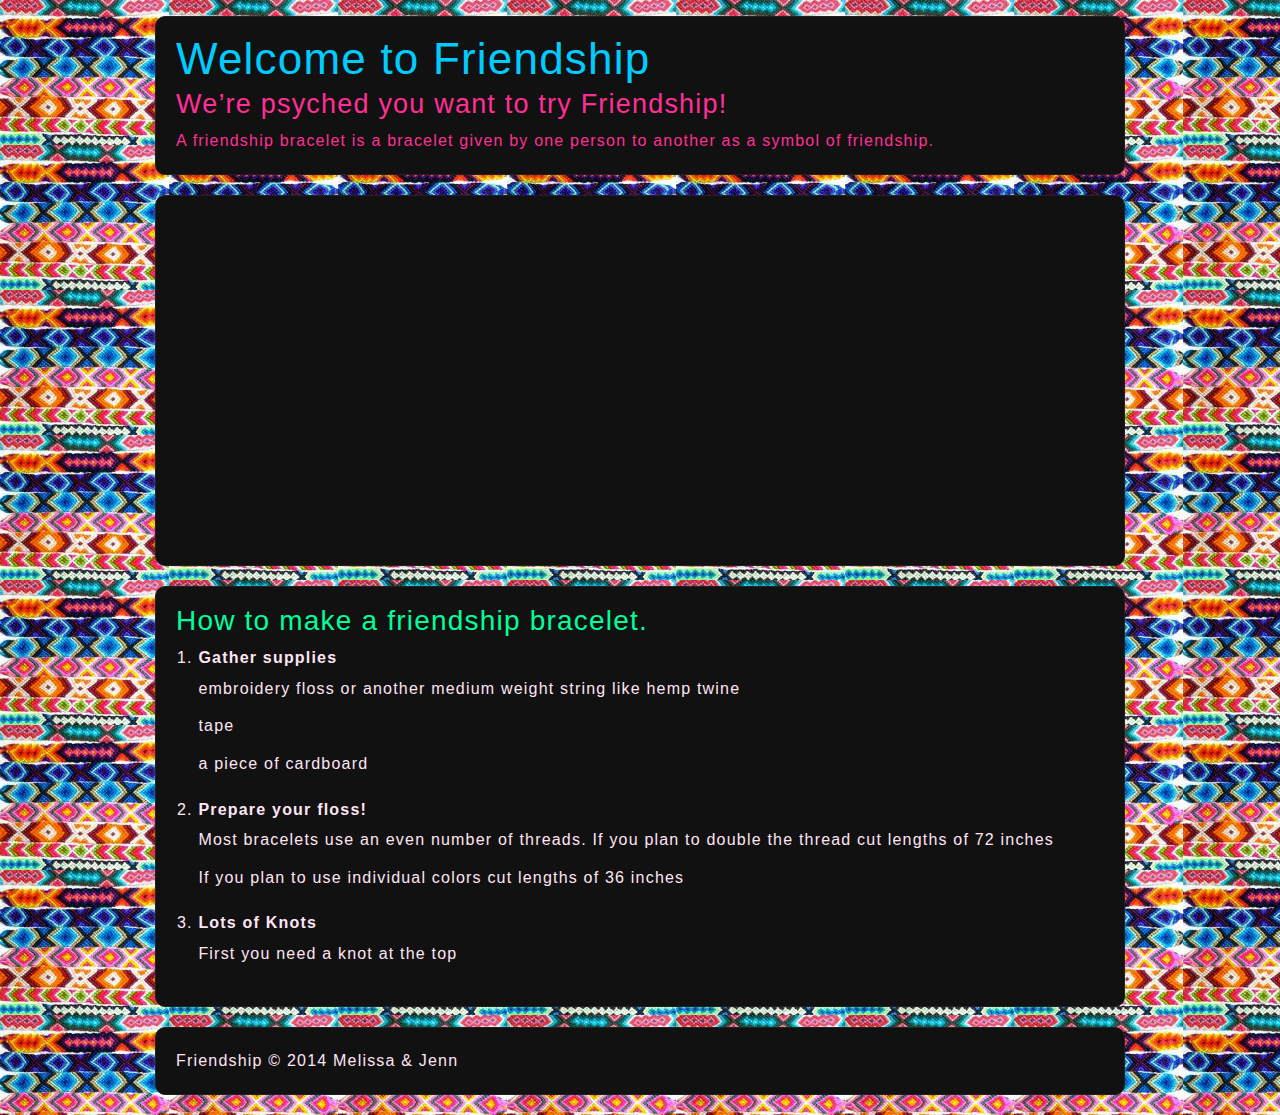
==== commit 2b62c6c9: "lots of knots" ====
--- a/index.html
+++ b/index.html
@@ -55,6 +55,12 @@
                         <dd>If you plan to use individual colors cut lengths of 36 inches</dd>
                     </dl>
                 </li>
+                <li>
+                    <dl>
+                    	<dt>Lots of Knots</dt>
+                        <dd>First you need a knot at the top</dd>
+                    </dl>
+                </li>
             </ol>
         </div>
       </div>
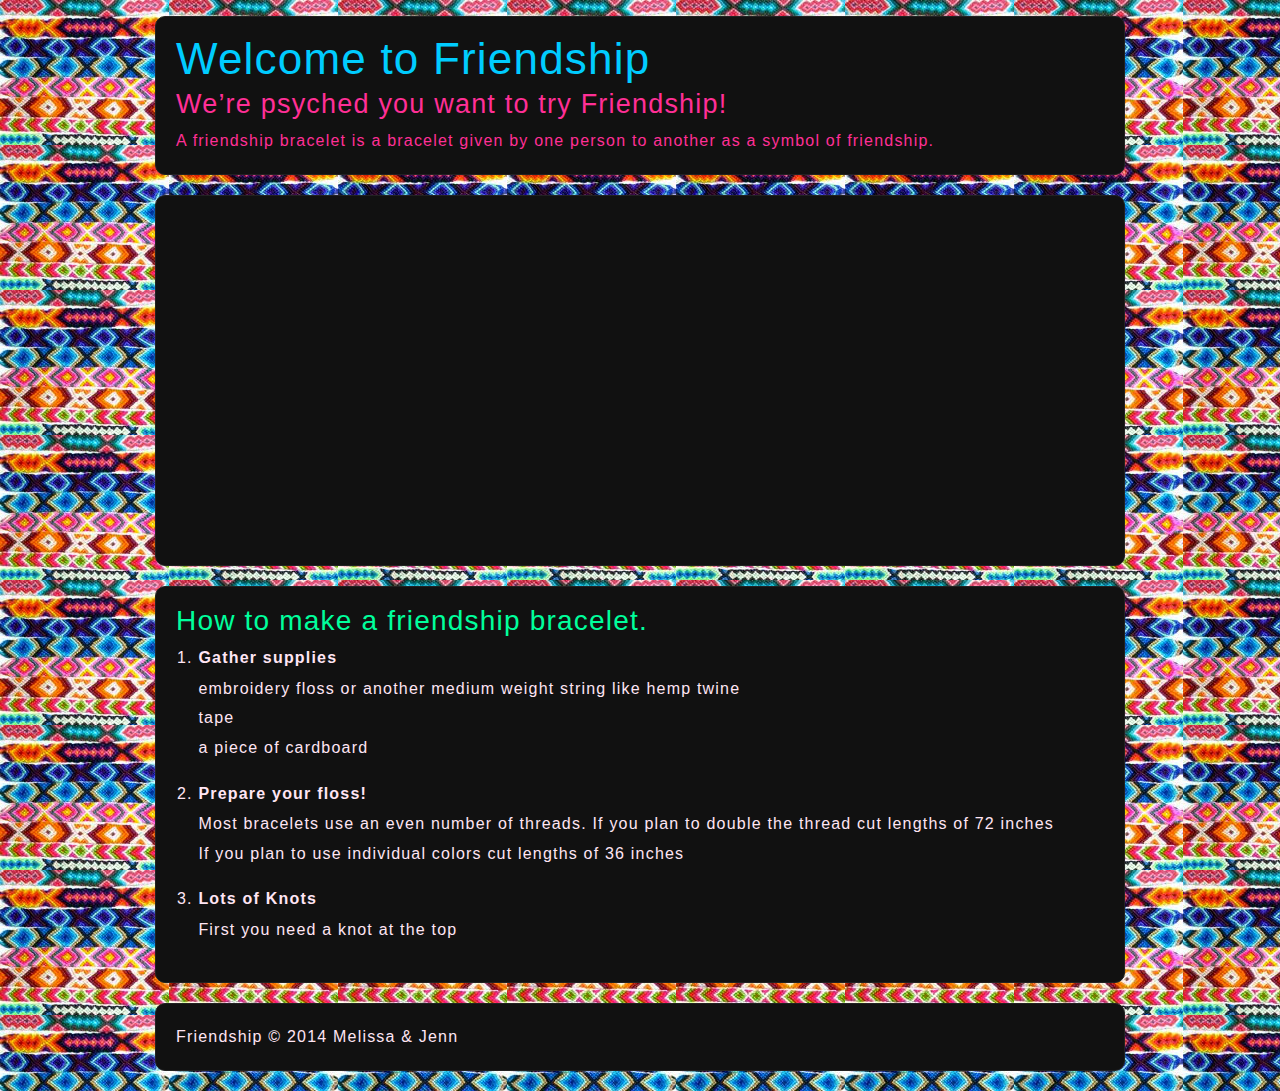
==== commit a2be1aa3: "smaller margin on dd" ====
--- a/index.html
+++ b/index.html
@@ -4,7 +4,7 @@
 		<meta charset="utf-8" />
 		<meta name="viewport" content="width=device-width, initial-scale=1.0" />
 		<title>Friendship Bracelet Fun Time</title>
-  		<link href="assets/css/app.min.css" rel="stylesheet" type="text/css" media="all"/>
+  		<link href="assets/css/app.css" rel="stylesheet" type="text/css" media="all"/>
   		<script src="assets/js/vendor/modernizr.min.js"></script>
 	</head>
 	<body>
--- a/assets/css/app.css
+++ b/assets/css/app.css
@@ -0,0 +1,4779 @@
+meta.foundation-version {
+  font-family: "../../5.2.2"; }
+
+meta.foundation-mq-small {
+  font-family: "../../only screen";
+  width: 0em; }
+
+meta.foundation-mq-medium {
+  font-family: "/only screen and (min-width:40.063em)/";
+  width: 40.063em; }
+
+meta.foundation-mq-large {
+  font-family: "/only screen and (min-width:64.063em)/";
+  width: 64.063em; }
+
+meta.foundation-mq-xlarge {
+  font-family: "/only screen and (min-width:90.063em)/";
+  width: 90.063em; }
+
+meta.foundation-mq-xxlarge {
+  font-family: "/only screen and (min-width:120.063em)/";
+  width: 120.063em; }
+
+meta.foundation-data-attribute-namespace {
+  font-family: false; }
+
+html, body {
+  height: 100%; }
+
+*, *:before, *:after {
+  -webkit-box-sizing: border-box;
+  -moz-box-sizing: border-box;
+  box-sizing: border-box; }
+
+html, body {
+  font-size: 100%; }
+
+body {
+  background: #fff;
+  color: #222;
+  padding: 0;
+  margin: 0;
+  font-family: "Helvetica Neue", "Helvetica", Helvetica, Arial, sans-serif;
+  font-weight: normal;
+  font-style: normal;
+  line-height: 1;
+  position: relative;
+  cursor: default; }
+
+a:hover {
+  cursor: pointer; }
+
+img {
+  max-width: 100%;
+  height: auto; }
+
+img {
+  -ms-interpolation-mode: bicubic; }
+
+#map_canvas img, #map_canvas embed, #map_canvas object, .map_canvas img, .map_canvas embed, .map_canvas object {
+  max-width: none !important; }
+
+.left {
+  float: left !important; }
+
+.right {
+  float: right !important; }
+
+.clearfix:before, .clearfix:after {
+  content: " ";
+  display: table; }
+.clearfix:after {
+  clear: both; }
+
+.hide {
+  display: none; }
+
+.antialiased {
+  -webkit-font-smoothing: antialiased;
+  -moz-osx-font-smoothing: grayscale; }
+
+img {
+  display: inline-block;
+  vertical-align: middle; }
+
+textarea {
+  height: auto;
+  min-height: 50px; }
+
+select {
+  width: 100%; }
+
+.row {
+  width: 100%;
+  margin-left: auto;
+  margin-right: auto;
+  margin-top: 0;
+  margin-bottom: 0;
+  max-width: 62.5rem; }
+  .row:before, .row:after {
+    content: " ";
+    display: table; }
+  .row:after {
+    clear: both; }
+  .row.collapse > .column, .row.collapse > .columns {
+    padding-left: 0;
+    padding-right: 0; }
+  .row.collapse .row {
+    margin-left: 0;
+    margin-right: 0; }
+  .row .row {
+    width: auto;
+    margin-left: -0.9375rem;
+    margin-right: -0.9375rem;
+    margin-top: 0;
+    margin-bottom: 0;
+    max-width: none; }
+    .row .row:before, .row .row:after {
+      content: " ";
+      display: table; }
+    .row .row:after {
+      clear: both; }
+    .row .row.collapse {
+      width: auto;
+      margin: 0;
+      max-width: none; }
+      .row .row.collapse:before, .row .row.collapse:after {
+        content: " ";
+        display: table; }
+      .row .row.collapse:after {
+        clear: both; }
+
+.column, .columns {
+  padding-left: 0.9375rem;
+  padding-right: 0.9375rem;
+  width: 100%;
+  float: left; }
+
+@media only screen {
+  .small-push-0 {
+    position: relative;
+    left: 0%;
+    right: auto; }
+  .small-pull-0 {
+    position: relative;
+    right: 0%;
+    left: auto; }
+  .small-push-1 {
+    position: relative;
+    left: 8.33333%;
+    right: auto; }
+  .small-pull-1 {
+    position: relative;
+    right: 8.33333%;
+    left: auto; }
+  .small-push-2 {
+    position: relative;
+    left: 16.66667%;
+    right: auto; }
+  .small-pull-2 {
+    position: relative;
+    right: 16.66667%;
+    left: auto; }
+  .small-push-3 {
+    position: relative;
+    left: 25%;
+    right: auto; }
+  .small-pull-3 {
+    position: relative;
+    right: 25%;
+    left: auto; }
+  .small-push-4 {
+    position: relative;
+    left: 33.33333%;
+    right: auto; }
+  .small-pull-4 {
+    position: relative;
+    right: 33.33333%;
+    left: auto; }
+  .small-push-5 {
+    position: relative;
+    left: 41.66667%;
+    right: auto; }
+  .small-pull-5 {
+    position: relative;
+    right: 41.66667%;
+    left: auto; }
+  .small-push-6 {
+    position: relative;
+    left: 50%;
+    right: auto; }
+  .small-pull-6 {
+    position: relative;
+    right: 50%;
+    left: auto; }
+  .small-push-7 {
+    position: relative;
+    left: 58.33333%;
+    right: auto; }
+  .small-pull-7 {
+    position: relative;
+    right: 58.33333%;
+    left: auto; }
+  .small-push-8 {
+    position: relative;
+    left: 66.66667%;
+    right: auto; }
+  .small-pull-8 {
+    position: relative;
+    right: 66.66667%;
+    left: auto; }
+  .small-push-9 {
+    position: relative;
+    left: 75%;
+    right: auto; }
+  .small-pull-9 {
+    position: relative;
+    right: 75%;
+    left: auto; }
+  .small-push-10 {
+    position: relative;
+    left: 83.33333%;
+    right: auto; }
+  .small-pull-10 {
+    position: relative;
+    right: 83.33333%;
+    left: auto; }
+  .small-push-11 {
+    position: relative;
+    left: 91.66667%;
+    right: auto; }
+  .small-pull-11 {
+    position: relative;
+    right: 91.66667%;
+    left: auto; }
+  .column, .columns {
+    position: relative;
+    padding-left: 0.9375rem;
+    padding-right: 0.9375rem;
+    float: left; }
+  .small-1 {
+    width: 8.33333%; }
+  .small-2 {
+    width: 16.66667%; }
+  .small-3 {
+    width: 25%; }
+  .small-4 {
+    width: 33.33333%; }
+  .small-5 {
+    width: 41.66667%; }
+  .small-6 {
+    width: 50%; }
+  .small-7 {
+    width: 58.33333%; }
+  .small-8 {
+    width: 66.66667%; }
+  .small-9 {
+    width: 75%; }
+  .small-10 {
+    width: 83.33333%; }
+  .small-11 {
+    width: 91.66667%; }
+  .small-12 {
+    width: 100%; }
+  [class*="column"] + [class*="column"]:last-child {
+    float: right; }
+  [class*="column"] + [class*="column"].end {
+    float: left; }
+  .small-offset-0 {
+    margin-left: 0% !important; }
+  .small-offset-1 {
+    margin-left: 8.33333% !important; }
+  .small-offset-2 {
+    margin-left: 16.66667% !important; }
+  .small-offset-3 {
+    margin-left: 25% !important; }
+  .small-offset-4 {
+    margin-left: 33.33333% !important; }
+  .small-offset-5 {
+    margin-left: 41.66667% !important; }
+  .small-offset-6 {
+    margin-left: 50% !important; }
+  .small-offset-7 {
+    margin-left: 58.33333% !important; }
+  .small-offset-8 {
+    margin-left: 66.66667% !important; }
+  .small-offset-9 {
+    margin-left: 75% !important; }
+  .small-offset-10 {
+    margin-left: 83.33333% !important; }
+  .small-offset-11 {
+    margin-left: 91.66667% !important; }
+  .small-reset-order, .small-reset-order {
+    margin-left: 0;
+    margin-right: 0;
+    left: auto;
+    right: auto;
+    float: left; }
+  .column.small-centered, .columns.small-centered {
+    margin-left: auto;
+    margin-right: auto;
+    float: none; }
+  .column.small-uncentered, .columns.small-uncentered {
+    margin-left: 0;
+    margin-right: 0;
+    float: left !important; }
+  .column.small-uncentered.opposite, .columns.small-uncentered.opposite {
+    float: right; } }
+
+@media only screen and (min-width:40.063em) {
+  .medium-push-0 {
+    position: relative;
+    left: 0%;
+    right: auto; }
+  .medium-pull-0 {
+    position: relative;
+    right: 0%;
+    left: auto; }
+  .medium-push-1 {
+    position: relative;
+    left: 8.33333%;
+    right: auto; }
+  .medium-pull-1 {
+    position: relative;
+    right: 8.33333%;
+    left: auto; }
+  .medium-push-2 {
+    position: relative;
+    left: 16.66667%;
+    right: auto; }
+  .medium-pull-2 {
+    position: relative;
+    right: 16.66667%;
+    left: auto; }
+  .medium-push-3 {
+    position: relative;
+    left: 25%;
+    right: auto; }
+  .medium-pull-3 {
+    position: relative;
+    right: 25%;
+    left: auto; }
+  .medium-push-4 {
+    position: relative;
+    left: 33.33333%;
+    right: auto; }
+  .medium-pull-4 {
+    position: relative;
+    right: 33.33333%;
+    left: auto; }
+  .medium-push-5 {
+    position: relative;
+    left: 41.66667%;
+    right: auto; }
+  .medium-pull-5 {
+    position: relative;
+    right: 41.66667%;
+    left: auto; }
+  .medium-push-6 {
+    position: relative;
+    left: 50%;
+    right: auto; }
+  .medium-pull-6 {
+    position: relative;
+    right: 50%;
+    left: auto; }
+  .medium-push-7 {
+    position: relative;
+    left: 58.33333%;
+    right: auto; }
+  .medium-pull-7 {
+    position: relative;
+    right: 58.33333%;
+    left: auto; }
+  .medium-push-8 {
+    position: relative;
+    left: 66.66667%;
+    right: auto; }
+  .medium-pull-8 {
+    position: relative;
+    right: 66.66667%;
+    left: auto; }
+  .medium-push-9 {
+    position: relative;
+    left: 75%;
+    right: auto; }
+  .medium-pull-9 {
+    position: relative;
+    right: 75%;
+    left: auto; }
+  .medium-push-10 {
+    position: relative;
+    left: 83.33333%;
+    right: auto; }
+  .medium-pull-10 {
+    position: relative;
+    right: 83.33333%;
+    left: auto; }
+  .medium-push-11 {
+    position: relative;
+    left: 91.66667%;
+    right: auto; }
+  .medium-pull-11 {
+    position: relative;
+    right: 91.66667%;
+    left: auto; }
+  .column, .columns {
+    position: relative;
+    padding-left: 0.9375rem;
+    padding-right: 0.9375rem;
+    float: left; }
+  .medium-1 {
+    width: 8.33333%; }
+  .medium-2 {
+    width: 16.66667%; }
+  .medium-3 {
+    width: 25%; }
+  .medium-4 {
+    width: 33.33333%; }
+  .medium-5 {
+    width: 41.66667%; }
+  .medium-6 {
+    width: 50%; }
+  .medium-7 {
+    width: 58.33333%; }
+  .medium-8 {
+    width: 66.66667%; }
+  .medium-9 {
+    width: 75%; }
+  .medium-10 {
+    width: 83.33333%; }
+  .medium-11 {
+    width: 91.66667%; }
+  .medium-12 {
+    width: 100%; }
+  [class*="column"] + [class*="column"]:last-child {
+    float: right; }
+  [class*="column"] + [class*="column"].end {
+    float: left; }
+  .medium-offset-0 {
+    margin-left: 0% !important; }
+  .medium-offset-1 {
+    margin-left: 8.33333% !important; }
+  .medium-offset-2 {
+    margin-left: 16.66667% !important; }
+  .medium-offset-3 {
+    margin-left: 25% !important; }
+  .medium-offset-4 {
+    margin-left: 33.33333% !important; }
+  .medium-offset-5 {
+    margin-left: 41.66667% !important; }
+  .medium-offset-6 {
+    margin-left: 50% !important; }
+  .medium-offset-7 {
+    margin-left: 58.33333% !important; }
+  .medium-offset-8 {
+    margin-left: 66.66667% !important; }
+  .medium-offset-9 {
+    margin-left: 75% !important; }
+  .medium-offset-10 {
+    margin-left: 83.33333% !important; }
+  .medium-offset-11 {
+    margin-left: 91.66667% !important; }
+  .medium-reset-order, .medium-reset-order {
+    margin-left: 0;
+    margin-right: 0;
+    left: auto;
+    right: auto;
+    float: left; }
+  .column.medium-centered, .columns.medium-centered {
+    margin-left: auto;
+    margin-right: auto;
+    float: none; }
+  .column.medium-uncentered, .columns.medium-uncentered {
+    margin-left: 0;
+    margin-right: 0;
+    float: left !important; }
+  .column.medium-uncentered.opposite, .columns.medium-uncentered.opposite {
+    float: right; }
+  .push-0 {
+    position: relative;
+    left: 0%;
+    right: auto; }
+  .pull-0 {
+    position: relative;
+    right: 0%;
+    left: auto; }
+  .push-1 {
+    position: relative;
+    left: 8.33333%;
+    right: auto; }
+  .pull-1 {
+    position: relative;
+    right: 8.33333%;
+    left: auto; }
+  .push-2 {
+    position: relative;
+    left: 16.66667%;
+    right: auto; }
+  .pull-2 {
+    position: relative;
+    right: 16.66667%;
+    left: auto; }
+  .push-3 {
+    position: relative;
+    left: 25%;
+    right: auto; }
+  .pull-3 {
+    position: relative;
+    right: 25%;
+    left: auto; }
+  .push-4 {
+    position: relative;
+    left: 33.33333%;
+    right: auto; }
+  .pull-4 {
+    position: relative;
+    right: 33.33333%;
+    left: auto; }
+  .push-5 {
+    position: relative;
+    left: 41.66667%;
+    right: auto; }
+  .pull-5 {
+    position: relative;
+    right: 41.66667%;
+    left: auto; }
+  .push-6 {
+    position: relative;
+    left: 50%;
+    right: auto; }
+  .pull-6 {
+    position: relative;
+    right: 50%;
+    left: auto; }
+  .push-7 {
+    position: relative;
+    left: 58.33333%;
+    right: auto; }
+  .pull-7 {
+    position: relative;
+    right: 58.33333%;
+    left: auto; }
+  .push-8 {
+    position: relative;
+    left: 66.66667%;
+    right: auto; }
+  .pull-8 {
+    position: relative;
+    right: 66.66667%;
+    left: auto; }
+  .push-9 {
+    position: relative;
+    left: 75%;
+    right: auto; }
+  .pull-9 {
+    position: relative;
+    right: 75%;
+    left: auto; }
+  .push-10 {
+    position: relative;
+    left: 83.33333%;
+    right: auto; }
+  .pull-10 {
+    position: relative;
+    right: 83.33333%;
+    left: auto; }
+  .push-11 {
+    position: relative;
+    left: 91.66667%;
+    right: auto; }
+  .pull-11 {
+    position: relative;
+    right: 91.66667%;
+    left: auto; } }
+
+@media only screen and (min-width:64.063em) {
+  .large-push-0 {
+    position: relative;
+    left: 0%;
+    right: auto; }
+  .large-pull-0 {
+    position: relative;
+    right: 0%;
+    left: auto; }
+  .large-push-1 {
+    position: relative;
+    left: 8.33333%;
+    right: auto; }
+  .large-pull-1 {
+    position: relative;
+    right: 8.33333%;
+    left: auto; }
+  .large-push-2 {
+    position: relative;
+    left: 16.66667%;
+    right: auto; }
+  .large-pull-2 {
+    position: relative;
+    right: 16.66667%;
+    left: auto; }
+  .large-push-3 {
+    position: relative;
+    left: 25%;
+    right: auto; }
+  .large-pull-3 {
+    position: relative;
+    right: 25%;
+    left: auto; }
+  .large-push-4 {
+    position: relative;
+    left: 33.33333%;
+    right: auto; }
+  .large-pull-4 {
+    position: relative;
+    right: 33.33333%;
+    left: auto; }
+  .large-push-5 {
+    position: relative;
+    left: 41.66667%;
+    right: auto; }
+  .large-pull-5 {
+    position: relative;
+    right: 41.66667%;
+    left: auto; }
+  .large-push-6 {
+    position: relative;
+    left: 50%;
+    right: auto; }
+  .large-pull-6 {
+    position: relative;
+    right: 50%;
+    left: auto; }
+  .large-push-7 {
+    position: relative;
+    left: 58.33333%;
+    right: auto; }
+  .large-pull-7 {
+    position: relative;
+    right: 58.33333%;
+    left: auto; }
+  .large-push-8 {
+    position: relative;
+    left: 66.66667%;
+    right: auto; }
+  .large-pull-8 {
+    position: relative;
+    right: 66.66667%;
+    left: auto; }
+  .large-push-9 {
+    position: relative;
+    left: 75%;
+    right: auto; }
+  .large-pull-9 {
+    position: relative;
+    right: 75%;
+    left: auto; }
+  .large-push-10 {
+    position: relative;
+    left: 83.33333%;
+    right: auto; }
+  .large-pull-10 {
+    position: relative;
+    right: 83.33333%;
+    left: auto; }
+  .large-push-11 {
+    position: relative;
+    left: 91.66667%;
+    right: auto; }
+  .large-pull-11 {
+    position: relative;
+    right: 91.66667%;
+    left: auto; }
+  .column, .columns {
+    position: relative;
+    padding-left: 0.9375rem;
+    padding-right: 0.9375rem;
+    float: left; }
+  .large-1 {
+    width: 8.33333%; }
+  .large-2 {
+    width: 16.66667%; }
+  .large-3 {
+    width: 25%; }
+  .large-4 {
+    width: 33.33333%; }
+  .large-5 {
+    width: 41.66667%; }
+  .large-6 {
+    width: 50%; }
+  .large-7 {
+    width: 58.33333%; }
+  .large-8 {
+    width: 66.66667%; }
+  .large-9 {
+    width: 75%; }
+  .large-10 {
+    width: 83.33333%; }
+  .large-11 {
+    width: 91.66667%; }
+  .large-12 {
+    width: 100%; }
+  [class*="column"] + [class*="column"]:last-child {
+    float: right; }
+  [class*="column"] + [class*="column"].end {
+    float: left; }
+  .large-offset-0 {
+    margin-left: 0% !important; }
+  .large-offset-1 {
+    margin-left: 8.33333% !important; }
+  .large-offset-2 {
+    margin-left: 16.66667% !important; }
+  .large-offset-3 {
+    margin-left: 25% !important; }
+  .large-offset-4 {
+    margin-left: 33.33333% !important; }
+  .large-offset-5 {
+    margin-left: 41.66667% !important; }
+  .large-offset-6 {
+    margin-left: 50% !important; }
+  .large-offset-7 {
+    margin-left: 58.33333% !important; }
+  .large-offset-8 {
+    margin-left: 66.66667% !important; }
+  .large-offset-9 {
+    margin-left: 75% !important; }
+  .large-offset-10 {
+    margin-left: 83.33333% !important; }
+  .large-offset-11 {
+    margin-left: 91.66667% !important; }
+  .large-reset-order, .large-reset-order {
+    margin-left: 0;
+    margin-right: 0;
+    left: auto;
+    right: auto;
+    float: left; }
+  .column.large-centered, .columns.large-centered {
+    margin-left: auto;
+    margin-right: auto;
+    float: none; }
+  .column.large-uncentered, .columns.large-uncentered {
+    margin-left: 0;
+    margin-right: 0;
+    float: left !important; }
+  .column.large-uncentered.opposite, .columns.large-uncentered.opposite {
+    float: right; }
+  .push-0 {
+    position: relative;
+    left: 0%;
+    right: auto; }
+  .pull-0 {
+    position: relative;
+    right: 0%;
+    left: auto; }
+  .push-1 {
+    position: relative;
+    left: 8.33333%;
+    right: auto; }
+  .pull-1 {
+    position: relative;
+    right: 8.33333%;
+    left: auto; }
+  .push-2 {
+    position: relative;
+    left: 16.66667%;
+    right: auto; }
+  .pull-2 {
+    position: relative;
+    right: 16.66667%;
+    left: auto; }
+  .push-3 {
+    position: relative;
+    left: 25%;
+    right: auto; }
+  .pull-3 {
+    position: relative;
+    right: 25%;
+    left: auto; }
+  .push-4 {
+    position: relative;
+    left: 33.33333%;
+    right: auto; }
+  .pull-4 {
+    position: relative;
+    right: 33.33333%;
+    left: auto; }
+  .push-5 {
+    position: relative;
+    left: 41.66667%;
+    right: auto; }
+  .pull-5 {
+    position: relative;
+    right: 41.66667%;
+    left: auto; }
+  .push-6 {
+    position: relative;
+    left: 50%;
+    right: auto; }
+  .pull-6 {
+    position: relative;
+    right: 50%;
+    left: auto; }
+  .push-7 {
+    position: relative;
+    left: 58.33333%;
+    right: auto; }
+  .pull-7 {
+    position: relative;
+    right: 58.33333%;
+    left: auto; }
+  .push-8 {
+    position: relative;
+    left: 66.66667%;
+    right: auto; }
+  .pull-8 {
+    position: relative;
+    right: 66.66667%;
+    left: auto; }
+  .push-9 {
+    position: relative;
+    left: 75%;
+    right: auto; }
+  .pull-9 {
+    position: relative;
+    right: 75%;
+    left: auto; }
+  .push-10 {
+    position: relative;
+    left: 83.33333%;
+    right: auto; }
+  .pull-10 {
+    position: relative;
+    right: 83.33333%;
+    left: auto; }
+  .push-11 {
+    position: relative;
+    left: 91.66667%;
+    right: auto; }
+  .pull-11 {
+    position: relative;
+    right: 91.66667%;
+    left: auto; } }
+
+.accordion {
+  margin-bottom: 0; }
+  .accordion:before, .accordion:after {
+    content: " ";
+    display: table; }
+  .accordion:after {
+    clear: both; }
+  .accordion dd {
+    display: block;
+    margin-bottom: 0 !important; }
+    .accordion dd.active > a {
+      background: #e8e8e8; }
+    .accordion dd > a {
+      background: #efefef;
+      color: #222;
+      padding: 1rem;
+      display: block;
+      font-family: "Helvetica Neue", "Helvetica", Helvetica, Arial, sans-serif;
+      font-size: 1rem; }
+      .accordion dd > a:hover {
+        background: #e3e3e3; }
+  .accordion .content {
+    display: none;
+    padding: 0.9375rem; }
+    .accordion .content.active {
+      display: block;
+      background: #fff; }
+
+.alert-box {
+  border-style: solid;
+  border-width: 1px;
+  display: block;
+  font-weight: normal;
+  margin-bottom: 1.25rem;
+  position: relative;
+  padding: 0.875rem 1.5rem 0.875rem 0.875rem;
+  font-size: 0.8125rem;
+  transition: opacity 300ms ease-out;
+  background-color: #008CBA;
+  border-color: #007ba0;
+  color: #fff; }
+  .alert-box .close {
+    font-size: 1.375rem;
+    padding: 9px 6px 4px;
+    line-height: 0;
+    position: absolute;
+    top: 50%;
+    margin-top: -0.6875rem;
+    right: 0.25rem;
+    color: #333;
+    opacity: 0.3; }
+    .alert-box .close:hover, .alert-box .close:focus {
+      opacity: 0.5; }
+  .alert-box.radius {
+    border-radius: 3px; }
+  .alert-box.round {
+    border-radius: 1000px; }
+  .alert-box.success {
+    background-color: #43AC6A;
+    border-color: #3a945b;
+    color: #fff; }
+  .alert-box.alert {
+    background-color: #f04124;
+    border-color: #de2b0f;
+    color: #fff; }
+  .alert-box.secondary {
+    background-color: #e7e7e7;
+    border-color: #c7c7c7;
+    color: #4f4f4f; }
+  .alert-box.warning {
+    background-color: #f08a24;
+    border-color: #de770f;
+    color: #fff; }
+  .alert-box.info {
+    background-color: #a0d3e8;
+    border-color: #74bfdd;
+    color: #4f4f4f; }
+  .alert-box.alert-close {
+    opacity: 0; }
+
+[class*="block-grid-"] {
+  display: block;
+  padding: 0;
+  margin: 0 -0.625rem; }
+  [class*="block-grid-"]:before, [class*="block-grid-"]:after {
+    content: " ";
+    display: table; }
+  [class*="block-grid-"]:after {
+    clear: both; }
+  [class*="block-grid-"] > li {
+    display: block;
+    height: auto;
+    float: left;
+    padding: 0 0.625rem 1.25rem; }
+
+@media only screen {
+  .small-block-grid-1 > li {
+    width: 100%;
+    list-style: none; }
+    .small-block-grid-1 > li:nth-of-type(n) {
+      clear: none; }
+    .small-block-grid-1 > li:nth-of-type(1n+1) {
+      clear: both; }
+  .small-block-grid-2 > li {
+    width: 50%;
+    list-style: none; }
+    .small-block-grid-2 > li:nth-of-type(n) {
+      clear: none; }
+    .small-block-grid-2 > li:nth-of-type(2n+1) {
+      clear: both; }
+  .small-block-grid-3 > li {
+    width: 33.33333%;
+    list-style: none; }
+    .small-block-grid-3 > li:nth-of-type(n) {
+      clear: none; }
+    .small-block-grid-3 > li:nth-of-type(3n+1) {
+      clear: both; }
+  .small-block-grid-4 > li {
+    width: 25%;
+    list-style: none; }
+    .small-block-grid-4 > li:nth-of-type(n) {
+      clear: none; }
+    .small-block-grid-4 > li:nth-of-type(4n+1) {
+      clear: both; }
+  .small-block-grid-5 > li {
+    width: 20%;
+    list-style: none; }
+    .small-block-grid-5 > li:nth-of-type(n) {
+      clear: none; }
+    .small-block-grid-5 > li:nth-of-type(5n+1) {
+      clear: both; }
+  .small-block-grid-6 > li {
+    width: 16.66667%;
+    list-style: none; }
+    .small-block-grid-6 > li:nth-of-type(n) {
+      clear: none; }
+    .small-block-grid-6 > li:nth-of-type(6n+1) {
+      clear: both; }
+  .small-block-grid-7 > li {
+    width: 14.28571%;
+    list-style: none; }
+    .small-block-grid-7 > li:nth-of-type(n) {
+      clear: none; }
+    .small-block-grid-7 > li:nth-of-type(7n+1) {
+      clear: both; }
+  .small-block-grid-8 > li {
+    width: 12.5%;
+    list-style: none; }
+    .small-block-grid-8 > li:nth-of-type(n) {
+      clear: none; }
+    .small-block-grid-8 > li:nth-of-type(8n+1) {
+      clear: both; }
+  .small-block-grid-9 > li {
+    width: 11.11111%;
+    list-style: none; }
+    .small-block-grid-9 > li:nth-of-type(n) {
+      clear: none; }
+    .small-block-grid-9 > li:nth-of-type(9n+1) {
+      clear: both; }
+  .small-block-grid-10 > li {
+    width: 10%;
+    list-style: none; }
+    .small-block-grid-10 > li:nth-of-type(n) {
+      clear: none; }
+    .small-block-grid-10 > li:nth-of-type(10n+1) {
+      clear: both; }
+  .small-block-grid-11 > li {
+    width: 9.09091%;
+    list-style: none; }
+    .small-block-grid-11 > li:nth-of-type(n) {
+      clear: none; }
+    .small-block-grid-11 > li:nth-of-type(11n+1) {
+      clear: both; }
+  .small-block-grid-12 > li {
+    width: 8.33333%;
+    list-style: none; }
+    .small-block-grid-12 > li:nth-of-type(n) {
+      clear: none; }
+    .small-block-grid-12 > li:nth-of-type(12n+1) {
+      clear: both; } }
+
+@media only screen and (min-width:40.063em) {
+  .medium-block-grid-1 > li {
+    width: 100%;
+    list-style: none; }
+    .medium-block-grid-1 > li:nth-of-type(n) {
+      clear: none; }
+    .medium-block-grid-1 > li:nth-of-type(1n+1) {
+      clear: both; }
+  .medium-block-grid-2 > li {
+    width: 50%;
+    list-style: none; }
+    .medium-block-grid-2 > li:nth-of-type(n) {
+      clear: none; }
+    .medium-block-grid-2 > li:nth-of-type(2n+1) {
+      clear: both; }
+  .medium-block-grid-3 > li {
+    width: 33.33333%;
+    list-style: none; }
+    .medium-block-grid-3 > li:nth-of-type(n) {
+      clear: none; }
+    .medium-block-grid-3 > li:nth-of-type(3n+1) {
+      clear: both; }
+  .medium-block-grid-4 > li {
+    width: 25%;
+    list-style: none; }
+    .medium-block-grid-4 > li:nth-of-type(n) {
+      clear: none; }
+    .medium-block-grid-4 > li:nth-of-type(4n+1) {
+      clear: both; }
+  .medium-block-grid-5 > li {
+    width: 20%;
+    list-style: none; }
+    .medium-block-grid-5 > li:nth-of-type(n) {
+      clear: none; }
+    .medium-block-grid-5 > li:nth-of-type(5n+1) {
+      clear: both; }
+  .medium-block-grid-6 > li {
+    width: 16.66667%;
+    list-style: none; }
+    .medium-block-grid-6 > li:nth-of-type(n) {
+      clear: none; }
+    .medium-block-grid-6 > li:nth-of-type(6n+1) {
+      clear: both; }
+  .medium-block-grid-7 > li {
+    width: 14.28571%;
+    list-style: none; }
+    .medium-block-grid-7 > li:nth-of-type(n) {
+      clear: none; }
+    .medium-block-grid-7 > li:nth-of-type(7n+1) {
+      clear: both; }
+  .medium-block-grid-8 > li {
+    width: 12.5%;
+    list-style: none; }
+    .medium-block-grid-8 > li:nth-of-type(n) {
+      clear: none; }
+    .medium-block-grid-8 > li:nth-of-type(8n+1) {
+      clear: both; }
+  .medium-block-grid-9 > li {
+    width: 11.11111%;
+    list-style: none; }
+    .medium-block-grid-9 > li:nth-of-type(n) {
+      clear: none; }
+    .medium-block-grid-9 > li:nth-of-type(9n+1) {
+      clear: both; }
+  .medium-block-grid-10 > li {
+    width: 10%;
+    list-style: none; }
+    .medium-block-grid-10 > li:nth-of-type(n) {
+      clear: none; }
+    .medium-block-grid-10 > li:nth-of-type(10n+1) {
+      clear: both; }
+  .medium-block-grid-11 > li {
+    width: 9.09091%;
+    list-style: none; }
+    .medium-block-grid-11 > li:nth-of-type(n) {
+      clear: none; }
+    .medium-block-grid-11 > li:nth-of-type(11n+1) {
+      clear: both; }
+  .medium-block-grid-12 > li {
+    width: 8.33333%;
+    list-style: none; }
+    .medium-block-grid-12 > li:nth-of-type(n) {
+      clear: none; }
+    .medium-block-grid-12 > li:nth-of-type(12n+1) {
+      clear: both; } }
+
+@media only screen and (min-width:64.063em) {
+  .large-block-grid-1 > li {
+    width: 100%;
+    list-style: none; }
+    .large-block-grid-1 > li:nth-of-type(n) {
+      clear: none; }
+    .large-block-grid-1 > li:nth-of-type(1n+1) {
+      clear: both; }
+  .large-block-grid-2 > li {
+    width: 50%;
+    list-style: none; }
+    .large-block-grid-2 > li:nth-of-type(n) {
+      clear: none; }
+    .large-block-grid-2 > li:nth-of-type(2n+1) {
+      clear: both; }
+  .large-block-grid-3 > li {
+    width: 33.33333%;
+    list-style: none; }
+    .large-block-grid-3 > li:nth-of-type(n) {
+      clear: none; }
+    .large-block-grid-3 > li:nth-of-type(3n+1) {
+      clear: both; }
+  .large-block-grid-4 > li {
+    width: 25%;
+    list-style: none; }
+    .large-block-grid-4 > li:nth-of-type(n) {
+      clear: none; }
+    .large-block-grid-4 > li:nth-of-type(4n+1) {
+      clear: both; }
+  .large-block-grid-5 > li {
+    width: 20%;
+    list-style: none; }
+    .large-block-grid-5 > li:nth-of-type(n) {
+      clear: none; }
+    .large-block-grid-5 > li:nth-of-type(5n+1) {
+      clear: both; }
+  .large-block-grid-6 > li {
+    width: 16.66667%;
+    list-style: none; }
+    .large-block-grid-6 > li:nth-of-type(n) {
+      clear: none; }
+    .large-block-grid-6 > li:nth-of-type(6n+1) {
+      clear: both; }
+  .large-block-grid-7 > li {
+    width: 14.28571%;
+    list-style: none; }
+    .large-block-grid-7 > li:nth-of-type(n) {
+      clear: none; }
+    .large-block-grid-7 > li:nth-of-type(7n+1) {
+      clear: both; }
+  .large-block-grid-8 > li {
+    width: 12.5%;
+    list-style: none; }
+    .large-block-grid-8 > li:nth-of-type(n) {
+      clear: none; }
+    .large-block-grid-8 > li:nth-of-type(8n+1) {
+      clear: both; }
+  .large-block-grid-9 > li {
+    width: 11.11111%;
+    list-style: none; }
+    .large-block-grid-9 > li:nth-of-type(n) {
+      clear: none; }
+    .large-block-grid-9 > li:nth-of-type(9n+1) {
+      clear: both; }
+  .large-block-grid-10 > li {
+    width: 10%;
+    list-style: none; }
+    .large-block-grid-10 > li:nth-of-type(n) {
+      clear: none; }
+    .large-block-grid-10 > li:nth-of-type(10n+1) {
+      clear: both; }
+  .large-block-grid-11 > li {
+    width: 9.09091%;
+    list-style: none; }
+    .large-block-grid-11 > li:nth-of-type(n) {
+      clear: none; }
+    .large-block-grid-11 > li:nth-of-type(11n+1) {
+      clear: both; }
+  .large-block-grid-12 > li {
+    width: 8.33333%;
+    list-style: none; }
+    .large-block-grid-12 > li:nth-of-type(n) {
+      clear: none; }
+    .large-block-grid-12 > li:nth-of-type(12n+1) {
+      clear: both; } }
+
+.breadcrumbs {
+  display: block;
+  padding: 0.5625rem 0.875rem 0.5625rem;
+  overflow: hidden;
+  margin-left: 0;
+  list-style: none;
+  border-style: solid;
+  border-width: 1px;
+  background-color: #f4f4f4;
+  border-color: #dcdcdc;
+  border-radius: 3px; }
+  .breadcrumbs > * {
+    margin: 0;
+    float: left;
+    font-size: 0.6875rem;
+    line-height: 0.6875rem;
+    text-transform: uppercase;
+    color: #008CBA; }
+    .breadcrumbs > *:hover a, .breadcrumbs > *:focus a {
+      text-decoration: underline; }
+    .breadcrumbs > * a {
+      color: #008CBA; }
+    .breadcrumbs > *.current {
+      cursor: default;
+      color: #333; }
+      .breadcrumbs > *.current a {
+        cursor: default;
+        color: #333; }
+      .breadcrumbs > *.current:hover, .breadcrumbs > *.current:hover a, .breadcrumbs > *.current:focus, .breadcrumbs > *.current:focus a {
+        text-decoration: none; }
+    .breadcrumbs > *.unavailable {
+      color: #999; }
+      .breadcrumbs > *.unavailable a {
+        color: #999; }
+      .breadcrumbs > *.unavailable:hover, .breadcrumbs > *.unavailable:hover a, .breadcrumbs > *.unavailable:focus, .breadcrumbs > *.unavailable a:focus {
+        text-decoration: none;
+        color: #999;
+        cursor: default; }
+    .breadcrumbs > *:before {
+      content: "/";
+      color: #aaa;
+      margin: 0 0.75rem;
+      position: relative;
+      top: 1px; }
+    .breadcrumbs > *:first-child:before {
+      content: " ";
+      margin: 0; }
+
+button, .button {
+  border-style: solid;
+  border-width: 0px;
+  cursor: pointer;
+  font-family: "Helvetica Neue", "Helvetica", Helvetica, Arial, sans-serif;
+  font-weight: normal;
+  line-height: normal;
+  margin: 0 0 1.25rem;
+  position: relative;
+  text-decoration: none;
+  text-align: center;
+  -webkit-appearance: none;
+  -webkit-border-radius: 0;
+  display: inline-block;
+  padding-top: 1rem;
+  padding-right: 2rem;
+  padding-bottom: 1.0625rem;
+  padding-left: 2rem;
+  font-size: 1rem;
+  background-color: #008CBA;
+  border-color: #007295;
+  color: #fff;
+  transition: background-color 300ms ease-out; }
+  button:hover, button:focus, .button:hover, .button:focus {
+    background-color: #007295; }
+  button:hover, button:focus, .button:hover, .button:focus {
+    color: #fff; }
+  button.secondary, .button.secondary {
+    background-color: #e7e7e7;
+    border-color: #b9b9b9;
+    color: #333; }
+    button.secondary:hover, button.secondary:focus, .button.secondary:hover, .button.secondary:focus {
+      background-color: #b9b9b9; }
+    button.secondary:hover, button.secondary:focus, .button.secondary:hover, .button.secondary:focus {
+      color: #333; }
+  button.success, .button.success {
+    background-color: #43AC6A;
+    border-color: #368a54;
+    color: #fff; }
+    button.success:hover, button.success:focus, .button.success:hover, .button.success:focus {
+      background-color: #368a54; }
+    button.success:hover, button.success:focus, .button.success:hover, .button.success:focus {
+      color: #fff; }
+  button.alert, .button.alert {
+    background-color: #f04124;
+    border-color: #cf280e;
+    color: #fff; }
+    button.alert:hover, button.alert:focus, .button.alert:hover, .button.alert:focus {
+      background-color: #cf280e; }
+    button.alert:hover, button.alert:focus, .button.alert:hover, .button.alert:focus {
+      color: #fff; }
+  button.large, .button.large {
+    padding-top: 1.125rem;
+    padding-right: 2.25rem;
+    padding-bottom: 1.1875rem;
+    padding-left: 2.25rem;
+    font-size: 1.25rem; }
+  button.small, .button.small {
+    padding-top: 0.875rem;
+    padding-right: 1.75rem;
+    padding-bottom: 0.9375rem;
+    padding-left: 1.75rem;
+    font-size: 0.8125rem; }
+  button.tiny, .button.tiny {
+    padding-top: 0.625rem;
+    padding-right: 1.25rem;
+    padding-bottom: 0.6875rem;
+    padding-left: 1.25rem;
+    font-size: 0.6875rem; }
+  button.expand, .button.expand {
+    padding-right: 0;
+    padding-left: 0;
+    width: 100%; }
+  button.left-align, .button.left-align {
+    text-align: left;
+    text-indent: 0.75rem; }
+  button.right-align, .button.right-align {
+    text-align: right;
+    padding-right: 0.75rem; }
+  button.radius, .button.radius {
+    border-radius: 3px; }
+  button.round, .button.round {
+    border-radius: 1000px; }
+  button.disabled, button[disabled], .button.disabled, .button[disabled] {
+    background-color: #008CBA;
+    border-color: #007295;
+    color: #fff;
+    cursor: default;
+    opacity: 0.7;
+    box-shadow: none; }
+    button.disabled:hover, button.disabled:focus, button[disabled]:hover, button[disabled]:focus, .button.disabled:hover, .button.disabled:focus, .button[disabled]:hover, .button[disabled]:focus {
+      background-color: #007295; }
+    button.disabled:hover, button.disabled:focus, button[disabled]:hover, button[disabled]:focus, .button.disabled:hover, .button.disabled:focus, .button[disabled]:hover, .button[disabled]:focus {
+      color: #fff; }
+    button.disabled:hover, button.disabled:focus, button[disabled]:hover, button[disabled]:focus, .button.disabled:hover, .button.disabled:focus, .button[disabled]:hover, .button[disabled]:focus {
+      background-color: #008CBA; }
+    button.disabled.secondary, button[disabled].secondary, .button.disabled.secondary, .button[disabled].secondary {
+      background-color: #e7e7e7;
+      border-color: #b9b9b9;
+      color: #333;
+      cursor: default;
+      opacity: 0.7;
+      box-shadow: none; }
+      button.disabled.secondary:hover, button.disabled.secondary:focus, button[disabled].secondary:hover, button[disabled].secondary:focus, .button.disabled.secondary:hover, .button.disabled.secondary:focus, .button[disabled].secondary:hover, .button[disabled].secondary:focus {
+        background-color: #b9b9b9; }
+      button.disabled.secondary:hover, button.disabled.secondary:focus, button[disabled].secondary:hover, button[disabled].secondary:focus, .button.disabled.secondary:hover, .button.disabled.secondary:focus, .button[disabled].secondary:hover, .button[disabled].secondary:focus {
+        color: #333; }
+      button.disabled.secondary:hover, button.disabled.secondary:focus, button[disabled].secondary:hover, button[disabled].secondary:focus, .button.disabled.secondary:hover, .button.disabled.secondary:focus, .button[disabled].secondary:hover, .button[disabled].secondary:focus {
+        background-color: #e7e7e7; }
+    button.disabled.success, button[disabled].success, .button.disabled.success, .button[disabled].success {
+      background-color: #43AC6A;
+      border-color: #368a54;
+      color: #fff;
+      cursor: default;
+      opacity: 0.7;
+      box-shadow: none; }
+      button.disabled.success:hover, button.disabled.success:focus, button[disabled].success:hover, button[disabled].success:focus, .button.disabled.success:hover, .button.disabled.success:focus, .button[disabled].success:hover, .button[disabled].success:focus {
+        background-color: #368a54; }
+      button.disabled.success:hover, button.disabled.success:focus, button[disabled].success:hover, button[disabled].success:focus, .button.disabled.success:hover, .button.disabled.success:focus, .button[disabled].success:hover, .button[disabled].success:focus {
+        color: #fff; }
+      button.disabled.success:hover, button.disabled.success:focus, button[disabled].success:hover, button[disabled].success:focus, .button.disabled.success:hover, .button.disabled.success:focus, .button[disabled].success:hover, .button[disabled].success:focus {
+        background-color: #43AC6A; }
+    button.disabled.alert, button[disabled].alert, .button.disabled.alert, .button[disabled].alert {
+      background-color: #f04124;
+      border-color: #cf280e;
+      color: #fff;
+      cursor: default;
+      opacity: 0.7;
+      box-shadow: none; }
+      button.disabled.alert:hover, button.disabled.alert:focus, button[disabled].alert:hover, button[disabled].alert:focus, .button.disabled.alert:hover, .button.disabled.alert:focus, .button[disabled].alert:hover, .button[disabled].alert:focus {
+        background-color: #cf280e; }
+      button.disabled.alert:hover, button.disabled.alert:focus, button[disabled].alert:hover, button[disabled].alert:focus, .button.disabled.alert:hover, .button.disabled.alert:focus, .button[disabled].alert:hover, .button[disabled].alert:focus {
+        color: #fff; }
+      button.disabled.alert:hover, button.disabled.alert:focus, button[disabled].alert:hover, button[disabled].alert:focus, .button.disabled.alert:hover, .button.disabled.alert:focus, .button[disabled].alert:hover, .button[disabled].alert:focus {
+        background-color: #f04124; }
+
+@media only screen and (min-width:40.063em) {
+  button, .button {
+    display: inline-block; } }
+
+.button-group {
+  list-style: none;
+  margin: 0;
+  left: 0; }
+  .button-group:before, .button-group:after {
+    content: " ";
+    display: table; }
+  .button-group:after {
+    clear: both; }
+  .button-group li {
+    margin: 0;
+    float: left; }
+    .button-group li > button, .button-group li .button {
+      border-left: 1px solid;
+      border-color: rgba(255, 255, 255, 0.5); }
+    .button-group li:first-child button, .button-group li:first-child .button {
+      border-left: 0; }
+    .button-group li:first-child {
+      margin-left: 0; }
+  .button-group.radius > * > button, .button-group.radius > * .button {
+    border-left: 1px solid;
+    border-color: rgba(255, 255, 255, 0.5); }
+  .button-group.radius > *:first-child button, .button-group.radius > *:first-child .button {
+    border-left: 0; }
+  .button-group.radius > *:first-child, .button-group.radius > *:first-child > a, .button-group.radius > *:first-child > button, .button-group.radius > *:first-child > .button {
+    border-bottom-left-radius: 3px;
+    border-top-left-radius: 3px; }
+  .button-group.radius > *:last-child, .button-group.radius > *:last-child > a, .button-group.radius > *:last-child > button, .button-group.radius > *:last-child > .button {
+    border-bottom-right-radius: 3px;
+    border-top-right-radius: 3px; }
+  .button-group.round > * > button, .button-group.round > * .button {
+    border-left: 1px solid;
+    border-color: rgba(255, 255, 255, 0.5); }
+  .button-group.round > *:first-child button, .button-group.round > *:first-child .button {
+    border-left: 0; }
+  .button-group.round > *:first-child, .button-group.round > *:first-child > a, .button-group.round > *:first-child > button, .button-group.round > *:first-child > .button {
+    border-bottom-left-radius: 1000px;
+    border-top-left-radius: 1000px; }
+  .button-group.round > *:last-child, .button-group.round > *:last-child > a, .button-group.round > *:last-child > button, .button-group.round > *:last-child > .button {
+    border-bottom-right-radius: 1000px;
+    border-top-right-radius: 1000px; }
+  .button-group.even-2 li {
+    width: 50%; }
+    .button-group.even-2 li > button, .button-group.even-2 li .button {
+      border-left: 1px solid;
+      border-color: rgba(255, 255, 255, 0.5); }
+    .button-group.even-2 li:first-child button, .button-group.even-2 li:first-child .button {
+      border-left: 0; }
+    .button-group.even-2 li button, .button-group.even-2 li .button {
+      width: 100%; }
+  .button-group.even-3 li {
+    width: 33.33333%; }
+    .button-group.even-3 li > button, .button-group.even-3 li .button {
+      border-left: 1px solid;
+      border-color: rgba(255, 255, 255, 0.5); }
+    .button-group.even-3 li:first-child button, .button-group.even-3 li:first-child .button {
+      border-left: 0; }
+    .button-group.even-3 li button, .button-group.even-3 li .button {
+      width: 100%; }
+  .button-group.even-4 li {
+    width: 25%; }
+    .button-group.even-4 li > button, .button-group.even-4 li .button {
+      border-left: 1px solid;
+      border-color: rgba(255, 255, 255, 0.5); }
+    .button-group.even-4 li:first-child button, .button-group.even-4 li:first-child .button {
+      border-left: 0; }
+    .button-group.even-4 li button, .button-group.even-4 li .button {
+      width: 100%; }
+  .button-group.even-5 li {
+    width: 20%; }
+    .button-group.even-5 li > button, .button-group.even-5 li .button {
+      border-left: 1px solid;
+      border-color: rgba(255, 255, 255, 0.5); }
+    .button-group.even-5 li:first-child button, .button-group.even-5 li:first-child .button {
+      border-left: 0; }
+    .button-group.even-5 li button, .button-group.even-5 li .button {
+      width: 100%; }
+  .button-group.even-6 li {
+    width: 16.66667%; }
+    .button-group.even-6 li > button, .button-group.even-6 li .button {
+      border-left: 1px solid;
+      border-color: rgba(255, 255, 255, 0.5); }
+    .button-group.even-6 li:first-child button, .button-group.even-6 li:first-child .button {
+      border-left: 0; }
+    .button-group.even-6 li button, .button-group.even-6 li .button {
+      width: 100%; }
+  .button-group.even-7 li {
+    width: 14.28571%; }
+    .button-group.even-7 li > button, .button-group.even-7 li .button {
+      border-left: 1px solid;
+      border-color: rgba(255, 255, 255, 0.5); }
+    .button-group.even-7 li:first-child button, .button-group.even-7 li:first-child .button {
+      border-left: 0; }
+    .button-group.even-7 li button, .button-group.even-7 li .button {
+      width: 100%; }
+  .button-group.even-8 li {
+    width: 12.5%; }
+    .button-group.even-8 li > button, .button-group.even-8 li .button {
+      border-left: 1px solid;
+      border-color: rgba(255, 255, 255, 0.5); }
+    .button-group.even-8 li:first-child button, .button-group.even-8 li:first-child .button {
+      border-left: 0; }
+    .button-group.even-8 li button, .button-group.even-8 li .button {
+      width: 100%; }
+
+.button-bar:before, .button-bar:after {
+  content: " ";
+  display: table; }
+.button-bar:after {
+  clear: both; }
+.button-bar .button-group {
+  float: left;
+  margin-right: 0.625rem; }
+  .button-bar .button-group div {
+    overflow: hidden; }
+
+/* Clearing Styles */
+.clearing-thumbs, [data-clearing] {
+  margin-bottom: 0;
+  margin-left: 0;
+  list-style: none; }
+  .clearing-thumbs:before, .clearing-thumbs:after, [data-clearing]:before, [data-clearing]:after {
+    content: " ";
+    display: table; }
+  .clearing-thumbs:after, [data-clearing]:after {
+    clear: both; }
+  .clearing-thumbs li, [data-clearing] li {
+    float: left;
+    margin-right: 10px; }
+  .clearing-thumbs[class*="block-grid-"] li, [data-clearing][class*="block-grid-"] li {
+    margin-right: 0; }
+
+.clearing-blackout {
+  background: #333;
+  position: fixed;
+  width: 100%;
+  height: 100%;
+  top: 0;
+  left: 0;
+  z-index: 998; }
+  .clearing-blackout .clearing-close {
+    display: block; }
+
+.clearing-container {
+  position: relative;
+  z-index: 998;
+  height: 100%;
+  overflow: hidden;
+  margin: 0; }
+
+.clearing-touch-label {
+  position: absolute;
+  top: 50%;
+  left: 50%;
+  color: #aaa;
+  font-size: 0.6em; }
+
+.visible-img {
+  height: 95%;
+  position: relative; }
+  .visible-img img {
+    position: absolute;
+    left: 50%;
+    top: 50%;
+    margin-left: -50%;
+    max-height: 100%;
+    max-width: 100%; }
+
+.clearing-caption {
+  color: #ccc;
+  font-size: 0.875em;
+  line-height: 1.3;
+  margin-bottom: 0;
+  text-align: center;
+  bottom: 0;
+  background: #333;
+  width: 100%;
+  padding: 10px 30px 20px;
+  position: absolute;
+  left: 0; }
+
+.clearing-close {
+  z-index: 999;
+  padding-left: 20px;
+  padding-top: 10px;
+  font-size: 30px;
+  line-height: 1;
+  color: #ccc;
+  display: none; }
+  .clearing-close:hover, .clearing-close:focus {
+    color: #ccc; }
+
+.clearing-assembled .clearing-container {
+  height: 100%; }
+  .clearing-assembled .clearing-container .carousel > ul {
+    display: none; }
+
+.clearing-feature li {
+  display: none; }
+  .clearing-feature li.clearing-featured-img {
+    display: block; }
+
+@media only screen and (min-width:40.063em) {
+  .clearing-main-prev, .clearing-main-next {
+    position: absolute;
+    height: 100%;
+    width: 40px;
+    top: 0; }
+    .clearing-main-prev > span, .clearing-main-next > span {
+      position: absolute;
+      top: 50%;
+      display: block;
+      width: 0;
+      height: 0;
+      border: solid 12px; }
+      .clearing-main-prev > span:hover, .clearing-main-next > span:hover {
+        opacity: 0.8; }
+  .clearing-main-prev {
+    left: 0; }
+    .clearing-main-prev > span {
+      left: 5px;
+      border-color: transparent;
+      border-right-color: #ccc; }
+  .clearing-main-next {
+    right: 0; }
+    .clearing-main-next > span {
+      border-color: transparent;
+      border-left-color: #ccc; }
+  .clearing-main-prev.disabled, .clearing-main-next.disabled {
+    opacity: 0.3; }
+  .clearing-assembled .clearing-container .carousel {
+    background: rgba(51, 51, 51, 0.8);
+    height: 120px;
+    margin-top: 10px;
+    text-align: center; }
+    .clearing-assembled .clearing-container .carousel > ul {
+      display: inline-block;
+      z-index: 999;
+      height: 100%;
+      position: relative;
+      float: none; }
+      .clearing-assembled .clearing-container .carousel > ul li {
+        display: block;
+        width: 120px;
+        min-height: inherit;
+        float: left;
+        overflow: hidden;
+        margin-right: 0;
+        padding: 0;
+        position: relative;
+        cursor: pointer;
+        opacity: 0.4;
+        clear: none; }
+        .clearing-assembled .clearing-container .carousel > ul li.fix-height img {
+          height: 100%;
+          max-width: none; }
+        .clearing-assembled .clearing-container .carousel > ul li a.th {
+          border: none;
+          box-shadow: none;
+          display: block; }
+        .clearing-assembled .clearing-container .carousel > ul li img {
+          cursor: pointer !important;
+          width: 100% !important; }
+        .clearing-assembled .clearing-container .carousel > ul li.visible {
+          opacity: 1; }
+        .clearing-assembled .clearing-container .carousel > ul li:hover {
+          opacity: 0.8; }
+  .clearing-assembled .clearing-container .visible-img {
+    background: #333;
+    overflow: hidden;
+    height: 85%; }
+  .clearing-close {
+    position: absolute;
+    top: 10px;
+    right: 20px;
+    padding-left: 0;
+    padding-top: 0; } }
+
+/* Foundation Dropdowns */
+.f-dropdown {
+  position: absolute;
+  left: -9999px;
+  list-style: none;
+  margin-left: 0;
+  width: 100%;
+  max-height: none;
+  height: auto;
+  background: #fff;
+  border: solid 1px #cccccc;
+  font-size: 0.875rem;
+  z-index: 99;
+  margin-top: 2px;
+  max-width: 200px; }
+  .f-dropdown > *:first-child {
+    margin-top: 0; }
+  .f-dropdown > *:last-child {
+    margin-bottom: 0; }
+  .f-dropdown:before {
+    content: "";
+    display: block;
+    width: 0;
+    height: 0;
+    border: inset 6px;
+    border-color: transparent transparent #fff transparent;
+    border-bottom-style: solid;
+    position: absolute;
+    top: -12px;
+    left: 10px;
+    z-index: 99; }
+  .f-dropdown:after {
+    content: "";
+    display: block;
+    width: 0;
+    height: 0;
+    border: inset 7px;
+    border-color: transparent transparent #cccccc transparent;
+    border-bottom-style: solid;
+    position: absolute;
+    top: -14px;
+    left: 9px;
+    z-index: 98; }
+  .f-dropdown.right:before {
+    left: auto;
+    right: 10px; }
+  .f-dropdown.right:after {
+    left: auto;
+    right: 9px; }
+  .f-dropdown.drop-right {
+    position: absolute;
+    left: -9999px;
+    list-style: none;
+    margin-left: 0;
+    width: 100%;
+    max-height: none;
+    height: auto;
+    background: #fff;
+    border: solid 1px #cccccc;
+    font-size: 0.875rem;
+    z-index: 99;
+    margin-top: 0;
+    margin-left: 2px;
+    max-width: 200px; }
+    .f-dropdown.drop-right > *:first-child {
+      margin-top: 0; }
+    .f-dropdown.drop-right > *:last-child {
+      margin-bottom: 0; }
+    .f-dropdown.drop-right:before {
+      content: "";
+      display: block;
+      width: 0;
+      height: 0;
+      border: inset 6px;
+      border-color: transparent #fff transparent transparent;
+      border-right-style: solid;
+      position: absolute;
+      top: 10px;
+      left: -12px;
+      z-index: 99; }
+    .f-dropdown.drop-right:after {
+      content: "";
+      display: block;
+      width: 0;
+      height: 0;
+      border: inset 7px;
+      border-color: transparent #cccccc transparent transparent;
+      border-right-style: solid;
+      position: absolute;
+      top: 9px;
+      left: -14px;
+      z-index: 98; }
+  .f-dropdown.drop-left {
+    position: absolute;
+    left: -9999px;
+    list-style: none;
+    margin-left: 0;
+    width: 100%;
+    max-height: none;
+    height: auto;
+    background: #fff;
+    border: solid 1px #cccccc;
+    font-size: 0.875rem;
+    z-index: 99;
+    margin-top: 0;
+    margin-left: -2px;
+    max-width: 200px; }
+    .f-dropdown.drop-left > *:first-child {
+      margin-top: 0; }
+    .f-dropdown.drop-left > *:last-child {
+      margin-bottom: 0; }
+    .f-dropdown.drop-left:before {
+      content: "";
+      display: block;
+      width: 0;
+      height: 0;
+      border: inset 6px;
+      border-color: transparent transparent transparent #fff;
+      border-left-style: solid;
+      position: absolute;
+      top: 10px;
+      right: -12px;
+      left: auto;
+      z-index: 99; }
+    .f-dropdown.drop-left:after {
+      content: "";
+      display: block;
+      width: 0;
+      height: 0;
+      border: inset 7px;
+      border-color: transparent transparent transparent #cccccc;
+      border-left-style: solid;
+      position: absolute;
+      top: 9px;
+      right: -14px;
+      left: auto;
+      z-index: 98; }
+  .f-dropdown.drop-top {
+    position: absolute;
+    left: -9999px;
+    list-style: none;
+    margin-left: 0;
+    width: 100%;
+    max-height: none;
+    height: auto;
+    background: #fff;
+    border: solid 1px #cccccc;
+    font-size: 0.875rem;
+    z-index: 99;
+    margin-top: -2px;
+    margin-left: 0;
+    max-width: 200px; }
+    .f-dropdown.drop-top > *:first-child {
+      margin-top: 0; }
+    .f-dropdown.drop-top > *:last-child {
+      margin-bottom: 0; }
+    .f-dropdown.drop-top:before {
+      content: "";
+      display: block;
+      width: 0;
+      height: 0;
+      border: inset 6px;
+      border-color: #fff transparent transparent transparent;
+      border-top-style: solid;
+      position: absolute;
+      top: auto;
+      bottom: -12px;
+      left: 10px;
+      right: auto;
+      z-index: 99; }
+    .f-dropdown.drop-top:after {
+      content: "";
+      display: block;
+      width: 0;
+      height: 0;
+      border: inset 7px;
+      border-color: #cccccc transparent transparent transparent;
+      border-top-style: solid;
+      position: absolute;
+      top: auto;
+      bottom: -14px;
+      left: 9px;
+      right: auto;
+      z-index: 98; }
+  .f-dropdown li {
+    font-size: 0.875rem;
+    cursor: pointer;
+    line-height: 1.125rem;
+    margin: 0; }
+    .f-dropdown li:hover, .f-dropdown li:focus {
+      background: #eeeeee; }
+    .f-dropdown li a {
+      display: block;
+      padding: 0.5rem;
+      color: #555; }
+  .f-dropdown.content {
+    position: absolute;
+    left: -9999px;
+    list-style: none;
+    margin-left: 0;
+    padding: 1.25rem;
+    width: 100%;
+    height: auto;
+    max-height: none;
+    background: #fff;
+    border: solid 1px #cccccc;
+    font-size: 0.875rem;
+    z-index: 99;
+    max-width: 200px; }
+    .f-dropdown.content > *:first-child {
+      margin-top: 0; }
+    .f-dropdown.content > *:last-child {
+      margin-bottom: 0; }
+  .f-dropdown.tiny {
+    max-width: 200px; }
+  .f-dropdown.small {
+    max-width: 300px; }
+  .f-dropdown.medium {
+    max-width: 500px; }
+  .f-dropdown.large {
+    max-width: 800px; }
+
+.dropdown.button, button.dropdown {
+  position: relative;
+  padding-right: 3.5625rem; }
+  .dropdown.button:before, button.dropdown:before {
+    position: absolute;
+    content: "";
+    width: 0;
+    height: 0;
+    display: block;
+    border-style: solid;
+    border-color: #fff transparent transparent transparent;
+    top: 50%; }
+  .dropdown.button:before, button.dropdown:before {
+    border-width: 0.375rem;
+    right: 1.40625rem;
+    margin-top: -0.15625rem; }
+  .dropdown.button:before, button.dropdown:before {
+    border-color: #fff transparent transparent transparent; }
+  .dropdown.button.tiny, button.dropdown.tiny {
+    padding-right: 2.625rem; }
+    .dropdown.button.tiny:before, button.dropdown.tiny:before {
+      border-width: 0.375rem;
+      right: 1.125rem;
+      margin-top: -0.125rem; }
+    .dropdown.button.tiny:before, button.dropdown.tiny:before {
+      border-color: #fff transparent transparent transparent; }
+  .dropdown.button.small, button.dropdown.small {
+    padding-right: 3.0625rem; }
+    .dropdown.button.small:before, button.dropdown.small:before {
+      border-width: 0.4375rem;
+      right: 1.3125rem;
+      margin-top: -0.15625rem; }
+    .dropdown.button.small:before, button.dropdown.small:before {
+      border-color: #fff transparent transparent transparent; }
+  .dropdown.button.large, button.dropdown.large {
+    padding-right: 3.625rem; }
+    .dropdown.button.large:before, button.dropdown.large:before {
+      border-width: 0.3125rem;
+      right: 1.71875rem;
+      margin-top: -0.15625rem; }
+    .dropdown.button.large:before, button.dropdown.large:before {
+      border-color: #fff transparent transparent transparent; }
+  .dropdown.button.secondary:before, button.dropdown.secondary:before {
+    border-color: #333 transparent transparent transparent; }
+
+.flex-video {
+  position: relative;
+  padding-top: 1.5625rem;
+  padding-bottom: 67.5%;
+  height: 0;
+  margin-bottom: 1rem;
+  overflow: hidden; }
+  .flex-video.widescreen {
+    padding-bottom: 56.34%; }
+  .flex-video.vimeo {
+    padding-top: 0; }
+  .flex-video iframe, .flex-video object, .flex-video embed, .flex-video video {
+    position: absolute;
+    top: 0;
+    left: 0;
+    width: 100%;
+    height: 100%; }
+
+/* Standard Forms */
+form {
+  margin: 0 0 1rem; }
+
+/* Using forms within rows, we need to set some defaults */
+form .row .row {
+  margin: 0 -0.5rem; }
+  form .row .row .column, form .row .row .columns {
+    padding: 0 0.5rem; }
+  form .row .row.collapse {
+    margin: 0; }
+    form .row .row.collapse .column, form .row .row.collapse .columns {
+      padding: 0; }
+    form .row .row.collapse input {
+      border-bottom-right-radius: 0;
+      border-top-right-radius: 0; }
+form .row input.column, form .row input.columns, form .row textarea.column, form .row textarea.columns {
+  padding-left: 0.5rem; }
+
+/* Label Styles */
+label {
+  font-size: 0.875rem;
+  color: #4d4d4d;
+  cursor: pointer;
+  display: block;
+  font-weight: normal;
+  line-height: 1.5;
+  margin-bottom: 0;
+  /* Styles for required inputs */ }
+  label.right {
+    float: none;
+    text-align: right; }
+  label.inline {
+    margin: 0 0 1rem 0;
+    padding: 0.5625rem 0; }
+  label small {
+    text-transform: capitalize;
+    color: #676767; }
+
+select::-ms-expand {
+  display: none; }
+
+@-moz-document url-prefix() {
+  select {
+    background: #fafafa; }
+
+  select:hover {
+    background: #f3f3f3; } }
+
+/* Attach elements to the beginning or end of an input */
+.prefix, .postfix {
+  display: block;
+  position: relative;
+  z-index: 2;
+  text-align: center;
+  width: 100%;
+  padding-top: 0;
+  padding-bottom: 0;
+  border-style: solid;
+  border-width: 1px;
+  overflow: hidden;
+  font-size: 0.875rem;
+  height: 2.3125rem;
+  line-height: 2.3125rem; }
+
+/* Adjust padding, alignment and radius if pre/post element is a button */
+.postfix.button {
+  padding-left: 0;
+  padding-right: 0;
+  padding-top: 0;
+  padding-bottom: 0;
+  text-align: center;
+  line-height: 2.125rem;
+  border: none; }
+
+.prefix.button {
+  padding-left: 0;
+  padding-right: 0;
+  padding-top: 0;
+  padding-bottom: 0;
+  text-align: center;
+  line-height: 2.125rem;
+  border: none; }
+
+.prefix.button.radius {
+  border-radius: 0;
+  border-bottom-left-radius: 3px;
+  border-top-left-radius: 3px; }
+
+.postfix.button.radius {
+  border-radius: 0;
+  border-bottom-right-radius: 3px;
+  border-top-right-radius: 3px; }
+
+.prefix.button.round {
+  border-radius: 0;
+  border-bottom-left-radius: 1000px;
+  border-top-left-radius: 1000px; }
+
+.postfix.button.round {
+  border-radius: 0;
+  border-bottom-right-radius: 1000px;
+  border-top-right-radius: 1000px; }
+
+/* Separate prefix and postfix styles when on span or label so buttons keep their own */
+span.prefix, label.prefix {
+  background: #f2f2f2;
+  border-right: none;
+  color: #333;
+  border-color: #cccccc; }
+  span.prefix.radius, label.prefix.radius {
+    border-radius: 0;
+    border-bottom-left-radius: 3px;
+    border-top-left-radius: 3px; }
+
+span.postfix, label.postfix {
+  background: #f2f2f2;
+  border-left: none;
+  color: #333;
+  border-color: #cccccc; }
+  span.postfix.radius, label.postfix.radius {
+    border-radius: 0;
+    border-bottom-right-radius: 3px;
+    border-top-right-radius: 3px; }
+
+/* We use this to get basic styling on all basic form elements */
+input[type="text"], input[type="password"], input[type="date"], input[type="datetime"], input[type="datetime-local"], input[type="month"], input[type="week"], input[type="email"], input[type="number"], input[type="search"], input[type="tel"], input[type="time"], input[type="url"], textarea {
+  -webkit-appearance: none;
+  background-color: #fff;
+  font-family: inherit;
+  border: 1px solid #cccccc;
+  box-shadow: inset 0 1px 2px rgba(0, 0, 0, 0.1);
+  color: rgba(0, 0, 0, 0.75);
+  display: block;
+  font-size: 0.875rem;
+  margin: 0 0 1rem 0;
+  padding: 0.5rem;
+  height: 2.3125rem;
+  width: 100%;
+  -webkit-box-sizing: border-box;
+  -moz-box-sizing: border-box;
+  box-sizing: border-box;
+  transition: box-shadow 0.45s, border-color 0.45s ease-in-out; }
+  input[type="text"]:focus, input[type="password"]:focus, input[type="date"]:focus, input[type="datetime"]:focus, input[type="datetime-local"]:focus, input[type="month"]:focus, input[type="week"]:focus, input[type="email"]:focus, input[type="number"]:focus, input[type="search"]:focus, input[type="tel"]:focus, input[type="time"]:focus, input[type="url"]:focus, textarea:focus {
+    box-shadow: 0 0 5px #999999;
+    border-color: #999999; }
+  input[type="text"]:focus, input[type="password"]:focus, input[type="date"]:focus, input[type="datetime"]:focus, input[type="datetime-local"]:focus, input[type="month"]:focus, input[type="week"]:focus, input[type="email"]:focus, input[type="number"]:focus, input[type="search"]:focus, input[type="tel"]:focus, input[type="time"]:focus, input[type="url"]:focus, textarea:focus {
+    background: #fafafa;
+    border-color: #999999;
+    outline: none; }
+  input[type="text"][disabled], fieldset[disabled] input[type="text"], input[type="password"][disabled], fieldset[disabled] input[type="password"], input[type="date"][disabled], fieldset[disabled] input[type="date"], input[type="datetime"][disabled], fieldset[disabled] input[type="datetime"], input[type="datetime-local"][disabled], fieldset[disabled] input[type="datetime-local"], input[type="month"][disabled], fieldset[disabled] input[type="month"], input[type="week"][disabled], fieldset[disabled] input[type="week"], input[type="email"][disabled], fieldset[disabled] input[type="email"], input[type="number"][disabled], fieldset[disabled] input[type="number"], input[type="search"][disabled], fieldset[disabled] input[type="search"], input[type="tel"][disabled], fieldset[disabled] input[type="tel"], input[type="time"][disabled], fieldset[disabled] input[type="time"], input[type="url"][disabled], fieldset[disabled] input[type="url"], textarea[disabled], fieldset[disabled] textarea {
+    background-color: #ddd; }
+  input[type="text"].radius, input[type="password"].radius, input[type="date"].radius, input[type="datetime"].radius, input[type="datetime-local"].radius, input[type="month"].radius, input[type="week"].radius, input[type="email"].radius, input[type="number"].radius, input[type="search"].radius, input[type="tel"].radius, input[type="time"].radius, input[type="url"].radius, textarea.radius {
+    border-radius: 3px; }
+
+input[type="submit"] {
+  -webkit-appearance: none; }
+
+/* Respect enforced amount of rows for textarea */
+textarea[rows] {
+  height: auto; }
+
+/* Add height value for select elements to match text input height */
+select {
+  -webkit-appearance: none !important;
+  background-color: #fafafa;
+  background-image: url('data:image/svg+xml;base64, [base64]');
+  background-repeat: no-repeat;
+  background-position: 97% center;
+  border: 1px solid #cccccc;
+  padding: 0.5rem;
+  font-size: 0.875rem;
+  color: rgba(0, 0, 0, 0.75);
+  line-height: normal;
+  border-radius: 0;
+  height: 2.3125rem; }
+  select.radius {
+    border-radius: 3px; }
+  select:hover {
+    background-color: #f3f3f3;
+    border-color: #999999; }
+
+/* Adjust margin for form elements below */
+input[type="file"], input[type="checkbox"], input[type="radio"], select {
+  margin: 0 0 1rem 0; }
+
+input[type="checkbox"] + label, input[type="radio"] + label {
+  display: inline-block;
+  margin-left: 0.5rem;
+  margin-right: 1rem;
+  margin-bottom: 0;
+  vertical-align: baseline; }
+
+/* Normalize file input width */
+input[type="file"] {
+  width: 100%; }
+
+/* We add basic fieldset styling */
+fieldset {
+  border: 1px solid #ddd;
+  padding: 1.25rem;
+  margin: 1.125rem 0; }
+  fieldset legend {
+    font-weight: bold;
+    background: #fff;
+    padding: 0 0.1875rem;
+    margin: 0;
+    margin-left: -0.1875rem; }
+
+/* Error Handling */
+[data-abide] .error small.error, [data-abide] span.error, [data-abide] small.error {
+  display: block;
+  padding: 0.375rem 0.5625rem 0.5625rem;
+  margin-top: -1px;
+  margin-bottom: 1rem;
+  font-size: 0.75rem;
+  font-weight: normal;
+  font-style: italic;
+  background: #f04124;
+  color: #fff; }
+[data-abide] span.error, [data-abide] small.error {
+  display: none; }
+
+span.error, small.error {
+  display: block;
+  padding: 0.375rem 0.5625rem 0.5625rem;
+  margin-top: -1px;
+  margin-bottom: 1rem;
+  font-size: 0.75rem;
+  font-weight: normal;
+  font-style: italic;
+  background: #f04124;
+  color: #fff; }
+
+.error input, .error textarea, .error select {
+  margin-bottom: 0; }
+.error input[type="checkbox"], .error input[type="radio"] {
+  margin-bottom: 1rem; }
+.error label, .error label.error {
+  color: #f04124; }
+.error small.error {
+  display: block;
+  padding: 0.375rem 0.5625rem 0.5625rem;
+  margin-top: -1px;
+  margin-bottom: 1rem;
+  font-size: 0.75rem;
+  font-weight: normal;
+  font-style: italic;
+  background: #f04124;
+  color: #fff; }
+.error > label > small {
+  color: #676767;
+  background: transparent;
+  padding: 0;
+  text-transform: capitalize;
+  font-style: normal;
+  font-size: 60%;
+  margin: 0;
+  display: inline; }
+.error span.error-message {
+  display: block; }
+
+input.error, textarea.error {
+  margin-bottom: 0; }
+
+label.error {
+  color: #f04124; }
+
+.inline-list {
+  margin: 0 auto 1.0625rem auto;
+  margin-left: -1.375rem;
+  margin-right: 0;
+  padding: 0;
+  list-style: none;
+  overflow: hidden; }
+  .inline-list > li {
+    list-style: none;
+    float: left;
+    margin-left: 1.375rem;
+    display: block; }
+    .inline-list > li > * {
+      display: block; }
+
+/* Foundation Joyride */
+.joyride-list {
+  display: none; }
+
+/* Default styles for the container */
+.joyride-tip-guide {
+  display: none;
+  position: absolute;
+  background: #333;
+  color: #fff;
+  z-index: 101;
+  top: 0;
+  left: 2.5%;
+  font-family: inherit;
+  font-weight: normal;
+  width: 95%; }
+
+.lt-ie9 .joyride-tip-guide {
+  max-width: 800px;
+  left: 50%;
+  margin-left: -400px; }
+
+.joyride-content-wrapper {
+  width: 100%;
+  padding: 1.125rem 1.25rem 1.5rem; }
+  .joyride-content-wrapper .button {
+    margin-bottom: 0 !important; }
+
+/* Add a little css triangle pip, older browser just miss out on the fanciness of it */
+.joyride-tip-guide .joyride-nub {
+  display: block;
+  position: absolute;
+  left: 22px;
+  width: 0;
+  height: 0;
+  border: 10px solid #333; }
+  .joyride-tip-guide .joyride-nub.top {
+    border-top-style: solid;
+    border-color: #333;
+    border-top-color: transparent !important;
+    border-left-color: transparent !important;
+    border-right-color: transparent !important;
+    top: -20px; }
+  .joyride-tip-guide .joyride-nub.bottom {
+    border-bottom-style: solid;
+    border-color: #333 !important;
+    border-bottom-color: transparent !important;
+    border-left-color: transparent !important;
+    border-right-color: transparent !important;
+    bottom: -20px; }
+  .joyride-tip-guide .joyride-nub.right {
+    right: -20px; }
+  .joyride-tip-guide .joyride-nub.left {
+    left: -20px; }
+
+/* Typography */
+.joyride-tip-guide h1, .joyride-tip-guide h2, .joyride-tip-guide h3, .joyride-tip-guide h4, .joyride-tip-guide h5, .joyride-tip-guide h6 {
+  line-height: 1.25;
+  margin: 0;
+  font-weight: bold;
+  color: #fff; }
+
+.joyride-tip-guide p {
+  margin: 0 0 1.125rem 0;
+  font-size: 0.875rem;
+  line-height: 1.3; }
+
+.joyride-timer-indicator-wrap {
+  width: 50px;
+  height: 3px;
+  border: solid 1px #555;
+  position: absolute;
+  right: 1.0625rem;
+  bottom: 1rem; }
+
+.joyride-timer-indicator {
+  display: block;
+  width: 0;
+  height: inherit;
+  background: #666; }
+
+.joyride-close-tip {
+  position: absolute;
+  right: 12px;
+  top: 10px;
+  color: #777 !important;
+  text-decoration: none;
+  font-size: 24px;
+  font-weight: normal;
+  line-height: 0.5 !important; }
+  .joyride-close-tip:hover, .joyride-close-tip:focus {
+    color: #eee !important; }
+
+.joyride-modal-bg {
+  position: fixed;
+  height: 100%;
+  width: 100%;
+  background: transparent;
+  background: rgba(0, 0, 0, 0.5);
+  z-index: 100;
+  display: none;
+  top: 0;
+  left: 0;
+  cursor: pointer; }
+
+.joyride-expose-wrapper {
+  background-color: #ffffff;
+  position: absolute;
+  border-radius: 3px;
+  z-index: 102;
+  box-shadow: 0 0 15px #ffffff; }
+
+.joyride-expose-cover {
+  background: transparent;
+  border-radius: 3px;
+  position: absolute;
+  z-index: 9999;
+  top: 0;
+  left: 0; }
+
+/* Styles for screens that are at least 768px; */
+@media only screen and (min-width:40.063em) {
+  .joyride-tip-guide {
+    width: 300px;
+    left: inherit; }
+    .joyride-tip-guide .joyride-nub.bottom {
+      border-color: #333 !important;
+      border-bottom-color: transparent !important;
+      border-left-color: transparent !important;
+      border-right-color: transparent !important;
+      bottom: -20px; }
+    .joyride-tip-guide .joyride-nub.right {
+      border-color: #333 !important;
+      border-top-color: transparent !important;
+      border-right-color: transparent !important;
+      border-bottom-color: transparent !important;
+      top: 22px;
+      left: auto;
+      right: -20px; }
+    .joyride-tip-guide .joyride-nub.left {
+      border-color: #333 !important;
+      border-top-color: transparent !important;
+      border-left-color: transparent !important;
+      border-bottom-color: transparent !important;
+      top: 22px;
+      left: -20px;
+      right: auto; } }
+
+.keystroke, kbd {
+  background-color: #ededed;
+  border-color: #dddddd;
+  color: #222;
+  border-style: solid;
+  border-width: 1px;
+  margin: 0;
+  font-family: "Consolas", "Menlo", "Courier", monospace;
+  font-size: inherit;
+  padding: 0.125rem 0.25rem 0;
+  border-radius: 3px; }
+
+.label {
+  font-weight: normal;
+  font-family: "Helvetica Neue", "Helvetica", Helvetica, Arial, sans-serif;
+  text-align: center;
+  text-decoration: none;
+  line-height: 1;
+  white-space: nowrap;
+  display: inline-block;
+  position: relative;
+  margin-bottom: inherit;
+  padding: 0.25rem 0.5rem 0.375rem;
+  font-size: 0.6875rem;
+  background-color: #008CBA;
+  color: #fff; }
+  .label.radius {
+    border-radius: 3px; }
+  .label.round {
+    border-radius: 1000px; }
+  .label.alert {
+    background-color: #f04124;
+    color: #fff; }
+  .label.success {
+    background-color: #43AC6A;
+    color: #fff; }
+  .label.secondary {
+    background-color: #e7e7e7;
+    color: #333; }
+
+[data-magellan-expedition], [data-magellan-expedition-clone] {
+  background: #fff;
+  z-index: 50;
+  min-width: 100%;
+  padding: 10px; }
+  [data-magellan-expedition] .sub-nav, [data-magellan-expedition-clone] .sub-nav {
+    margin-bottom: 0; }
+    [data-magellan-expedition] .sub-nav dd, [data-magellan-expedition-clone] .sub-nav dd {
+      margin-bottom: 0; }
+    [data-magellan-expedition] .sub-nav a, [data-magellan-expedition-clone] .sub-nav a {
+      line-height: 1.8em; }
+
+@keyframes rotate {
+  from {
+    -webkit-transform: rotate(0deg);
+    -moz-transform: rotate(0deg);
+    -ms-transform: rotate(0deg);
+    -o-transform: rotate(0deg);
+    transform: rotate(0deg); }
+
+  to {
+    -webkit-transform: rotate(360deg);
+    -moz-transform: rotate(360deg);
+    -ms-transform: rotate(360deg);
+    -o-transform: rotate(360deg);
+    transform: rotate(360deg); } }
+
+/* Orbit Graceful Loading */
+.slideshow-wrapper {
+  position: relative; }
+  .slideshow-wrapper ul {
+    list-style-type: none;
+    margin: 0; }
+    .slideshow-wrapper ul li, .slideshow-wrapper ul li .orbit-caption {
+      display: none; }
+    .slideshow-wrapper ul li:first-child {
+      display: block; }
+  .slideshow-wrapper .orbit-container {
+    background-color: transparent; }
+    .slideshow-wrapper .orbit-container li {
+      display: block; }
+      .slideshow-wrapper .orbit-container li .orbit-caption {
+        display: block; }
+  .slideshow-wrapper .preloader {
+    display: block;
+    width: 40px;
+    height: 40px;
+    position: absolute;
+    top: 50%;
+    left: 50%;
+    margin-top: -20px;
+    margin-left: -20px;
+    border: solid 3px;
+    border-color: #555 #fff;
+    border-radius: 1000px;
+    animation-name: rotate;
+    animation-duration: 1.5s;
+    animation-iteration-count: infinite;
+    animation-timing-function: linear; }
+
+.orbit-container {
+  overflow: hidden;
+  width: 100%;
+  position: relative;
+  background: none; }
+  .orbit-container .orbit-slides-container {
+    list-style: none;
+    margin: 0;
+    padding: 0;
+    position: relative;
+    -webkit-transform: translateZ(0); }
+    .orbit-container .orbit-slides-container img {
+      display: block;
+      max-width: 100%; }
+    .orbit-container .orbit-slides-container.fade li {
+      opacity: 0;
+      transition: opacity 500ms ease-in-out;
+      -ms-transform: translate(0, 0);
+      -webkit-transform: translate3d(0, 0, 0);
+      -moz-transform: translate3d(0, 0, 0);
+      -o-transform: translate3d(0, 0, 0);
+      transform: translate3d(0, 0, 0); }
+      .orbit-container .orbit-slides-container.fade li.animate-in {
+        opacity: 1;
+        z-index: 20;
+        transition: opacity 500ms ease-in-out; }
+      .orbit-container .orbit-slides-container.fade li.animate-out {
+        z-index: 10;
+        transition: opacity 500ms ease-in-out; }
+    .orbit-container .orbit-slides-container.swipe-next li {
+      -ms-transform: translate(100%, 0);
+      -webkit-transform: translate3d(100%, 0, 0);
+      -moz-transform: translate3d(100%, 0, 0);
+      -o-transform: translate3d(100%, 0, 0);
+      transform: translate3d(100%, 0, 0); }
+      .orbit-container .orbit-slides-container.swipe-next li.animate-in {
+        -ms-transform: translate(0, 0);
+        -webkit-transform: translate3d(0, 0, 0);
+        -moz-transform: translate3d(0, 0, 0);
+        -o-transform: translate3d(0, 0, 0);
+        transform: translate3d(0, 0, 0);
+        transition-duration: 500ms; }
+      .orbit-container .orbit-slides-container.swipe-next li.animate-out {
+        -ms-transform: translate(-100%, 0);
+        -webkit-transform: translate3d(-100%, 0, 0);
+        -moz-transform: translate3d(-100%, 0, 0);
+        -o-transform: translate3d(-100%, 0, 0);
+        transform: translate3d(-100%, 0, 0);
+        transition-duration: 500ms; }
+    .orbit-container .orbit-slides-container.swipe-prev li {
+      -ms-transform: translate(-100%, 0);
+      -webkit-transform: translate3d(-100%, 0, 0);
+      -moz-transform: translate3d(-100%, 0, 0);
+      -o-transform: translate3d(-100%, 0, 0);
+      transform: translate3d(-100%, 0, 0); }
+      .orbit-container .orbit-slides-container.swipe-prev li.animate-in {
+        -ms-transform: translate(0, 0);
+        -webkit-transform: translate3d(0, 0, 0);
+        -moz-transform: translate3d(0, 0, 0);
+        -o-transform: translate3d(0, 0, 0);
+        transform: translate3d(0, 0, 0);
+        transition-duration: 500ms; }
+      .orbit-container .orbit-slides-container.swipe-prev li.animate-out {
+        -ms-transform: translate(100%, 0);
+        -webkit-transform: translate3d(100%, 0, 0);
+        -moz-transform: translate3d(100%, 0, 0);
+        -o-transform: translate3d(100%, 0, 0);
+        transform: translate3d(100%, 0, 0);
+        transition-duration: 500ms; }
+    .orbit-container .orbit-slides-container li {
+      position: absolute;
+      top: 0;
+      left: 0;
+      width: 100%;
+      -ms-transform: translate(100%, 0);
+      -webkit-transform: translate3d(100%, 0, 0);
+      -moz-transform: translate3d(100%, 0, 0);
+      -o-transform: translate3d(100%, 0, 0);
+      transform: translate3d(100%, 0, 0); }
+      .orbit-container .orbit-slides-container li.active {
+        opacity: 1;
+        position: relative;
+        top: 0;
+        left: 0;
+        -ms-transform: translate(0, 0);
+        -webkit-transform: translate3d(0, 0, 0);
+        -moz-transform: translate3d(0, 0, 0);
+        -o-transform: translate3d(0, 0, 0);
+        transform: translate3d(0, 0, 0); }
+      .orbit-container .orbit-slides-container li .orbit-caption {
+        position: absolute;
+        bottom: 0;
+        background-color: rgba(51, 51, 51, 0.8);
+        color: #fff;
+        width: 100%;
+        padding: 0.625rem 0.875rem;
+        font-size: 0.875rem; }
+  .orbit-container .orbit-slide-number {
+    position: absolute;
+    top: 10px;
+    left: 10px;
+    font-size: 12px;
+    color: #fff;
+    background: rgba(0, 0, 0, 0);
+    z-index: 10; }
+    .orbit-container .orbit-slide-number span {
+      font-weight: 700;
+      padding: 0.3125rem; }
+  .orbit-container .orbit-timer {
+    position: absolute;
+    top: 12px;
+    right: 10px;
+    height: 6px;
+    width: 100px;
+    z-index: 10; }
+    .orbit-container .orbit-timer .orbit-progress {
+      height: 3px;
+      background-color: rgba(255, 255, 255, 0.3);
+      display: block;
+      width: 0%;
+      position: relative;
+      right: 20px;
+      top: 5px; }
+    .orbit-container .orbit-timer > span {
+      display: none;
+      position: absolute;
+      top: 0px;
+      right: 0;
+      width: 11px;
+      height: 14px;
+      border: solid 4px #fff;
+      border-top: none;
+      border-bottom: none; }
+    .orbit-container .orbit-timer.paused > span {
+      right: -4px;
+      top: 0px;
+      width: 11px;
+      height: 14px;
+      border: inset 8px;
+      border-left-style: solid;
+      -webkit-transform: rotate(180deg);
+      -moz-transform: rotate(180deg);
+      -ms-transform: rotate(180deg);
+      -o-transform: rotate(180deg);
+      transform: rotate(180deg);
+      border-color: transparent #fff transparent transparent; }
+      .orbit-container .orbit-timer.paused > span.dark {
+        border-color: transparent #333 transparent transparent; }
+  .orbit-container:hover .orbit-timer > span {
+    display: block; }
+  .orbit-container .orbit-prev, .orbit-container .orbit-next {
+    position: absolute;
+    top: 45%;
+    margin-top: -25px;
+    width: 36px;
+    height: 60px;
+    line-height: 50px;
+    color: white;
+    background-color: transparent;
+    text-indent: -9999px !important;
+    z-index: 10; }
+    .orbit-container .orbit-prev:hover, .orbit-container .orbit-next:hover {
+      background-color: rgba(0, 0, 0, 0.3); }
+    .orbit-container .orbit-prev > span, .orbit-container .orbit-next > span {
+      position: absolute;
+      top: 50%;
+      margin-top: -10px;
+      display: block;
+      width: 0;
+      height: 0;
+      border: inset 10px; }
+  .orbit-container .orbit-prev {
+    left: 0; }
+    .orbit-container .orbit-prev > span {
+      border-right-style: solid;
+      border-color: transparent;
+      border-right-color: #fff; }
+    .orbit-container .orbit-prev:hover > span {
+      border-right-color: #fff; }
+  .orbit-container .orbit-next {
+    right: 0; }
+    .orbit-container .orbit-next > span {
+      border-color: transparent;
+      border-left-style: solid;
+      border-left-color: #fff;
+      left: 50%;
+      margin-left: -4px; }
+    .orbit-container .orbit-next:hover > span {
+      border-left-color: #fff; }
+  .orbit-container .orbit-bullets-container {
+    text-align: center; }
+  .orbit-container .orbit-bullets {
+    margin: 0 auto 30px auto;
+    overflow: hidden;
+    position: relative;
+    top: 10px;
+    float: none;
+    text-align: center;
+    display: block; }
+    .orbit-container .orbit-bullets li {
+      display: inline-block;
+      width: 0.5625rem;
+      height: 0.5625rem;
+      background: #ccc;
+      float: none;
+      margin-right: 6px;
+      border-radius: 1000px; }
+      .orbit-container .orbit-bullets li.active {
+        background: #999; }
+      .orbit-container .orbit-bullets li:last-child {
+        margin-right: 0; }
+
+.touch .orbit-container .orbit-prev, .touch .orbit-container .orbit-next {
+  display: none; }
+.touch .orbit-bullets {
+  display: none; }
+
+@media only screen and (min-width:40.063em) {
+  .touch .orbit-container .orbit-prev, .touch .orbit-container .orbit-next {
+    display: inherit; }
+  .touch .orbit-bullets {
+    display: block; } }
+
+@media only screen and (max-width: 40em) {
+  .orbit-stack-on-small .orbit-slides-container {
+    height: auto !important; }
+  .orbit-stack-on-small .orbit-slides-container > * {
+    position: relative !important;
+    margin-left: 0% !important;
+    opacity: 1 !important;
+    -webkit-transform: none !important;
+    -moz-transform: none !important;
+    -ms-transform: none !important;
+    -o-transform: none !important;
+    transform: none !important;
+    transition: none !important; }
+  .orbit-stack-on-small .orbit-timer {
+    display: none; }
+  .orbit-stack-on-small .orbit-next, .orbit-stack-on-small .orbit-prev {
+    display: none; }
+  .orbit-stack-on-small .orbit-bullets {
+    display: none; }
+  .orbit-stack-on-small .orbit-slide-number {
+    display: none; } }
+
+ul.pagination {
+  display: block;
+  height: 1.5rem;
+  margin-left: -0.3125rem; }
+  ul.pagination li {
+    height: 1.5rem;
+    color: #222;
+    font-size: 0.875rem;
+    margin-left: 0.3125rem; }
+    ul.pagination li a {
+      display: block;
+      padding: 0.0625rem 0.625rem 0.0625rem;
+      color: #999;
+      border-radius: 3px; }
+    ul.pagination li:hover a, ul.pagination li a:focus {
+      background: #e6e6e6; }
+    ul.pagination li.unavailable a {
+      cursor: default;
+      color: #999; }
+    ul.pagination li.unavailable:hover a, ul.pagination li.unavailable a:focus {
+      background: transparent; }
+    ul.pagination li.current a {
+      background: #008CBA;
+      color: #fff;
+      font-weight: bold;
+      cursor: default; }
+      ul.pagination li.current a:hover, ul.pagination li.current a:focus {
+        background: #008CBA; }
+  ul.pagination li {
+    float: left;
+    display: block; }
+
+/* Pagination centred wrapper */
+.pagination-centered {
+  text-align: center; }
+  .pagination-centered ul.pagination li {
+    float: none;
+    display: inline-block; }
+
+/* Panels */
+.panel {
+  border-style: solid;
+  border-width: 1px;
+  border-color: #d8d8d8;
+  margin-bottom: 1.25rem;
+  padding: 1.25rem;
+  background: #f2f2f2; }
+  .panel > :first-child {
+    margin-top: 0; }
+  .panel > :last-child {
+    margin-bottom: 0; }
+  .panel h1, .panel h2, .panel h3, .panel h4, .panel h5, .panel h6, .panel p {
+    color: #333; }
+  .panel h1, .panel h2, .panel h3, .panel h4, .panel h5, .panel h6 {
+    line-height: 1;
+    margin-bottom: 0.625rem; }
+    .panel h1.subheader, .panel h2.subheader, .panel h3.subheader, .panel h4.subheader, .panel h5.subheader, .panel h6.subheader {
+      line-height: 1.4; }
+  .panel.callout {
+    border-style: solid;
+    border-width: 1px;
+    border-color: #b6efff;
+    margin-bottom: 1.25rem;
+    padding: 1.25rem;
+    background: #ecfaff; }
+    .panel.callout > :first-child {
+      margin-top: 0; }
+    .panel.callout > :last-child {
+      margin-bottom: 0; }
+    .panel.callout h1, .panel.callout h2, .panel.callout h3, .panel.callout h4, .panel.callout h5, .panel.callout h6, .panel.callout p {
+      color: #333; }
+    .panel.callout h1, .panel.callout h2, .panel.callout h3, .panel.callout h4, .panel.callout h5, .panel.callout h6 {
+      line-height: 1;
+      margin-bottom: 0.625rem; }
+      .panel.callout h1.subheader, .panel.callout h2.subheader, .panel.callout h3.subheader, .panel.callout h4.subheader, .panel.callout h5.subheader, .panel.callout h6.subheader {
+        line-height: 1.4; }
+    .panel.callout a:not(.button) {
+      color: #008CBA; }
+  .panel.radius {
+    border-radius: 3px; }
+
+/* Pricing Tables */
+.pricing-table {
+  border: solid 1px #ddd;
+  margin-left: 0;
+  margin-bottom: 1.25rem; }
+  .pricing-table * {
+    list-style: none;
+    line-height: 1; }
+  .pricing-table .title {
+    background-color: #333;
+    padding: 0.9375rem 1.25rem;
+    text-align: center;
+    color: #eee;
+    font-weight: normal;
+    font-size: 1rem;
+    font-family: "Helvetica Neue", "Helvetica", Helvetica, Arial, sans-serif; }
+  .pricing-table .price {
+    background-color: #f6f6f6;
+    padding: 0.9375rem 1.25rem;
+    text-align: center;
+    color: #333;
+    font-weight: normal;
+    font-size: 2rem;
+    font-family: "Helvetica Neue", "Helvetica", Helvetica, Arial, sans-serif; }
+  .pricing-table .description {
+    background-color: #fff;
+    padding: 0.9375rem;
+    text-align: center;
+    color: #777;
+    font-size: 0.75rem;
+    font-weight: normal;
+    line-height: 1.4;
+    border-bottom: dotted 1px #ddd; }
+  .pricing-table .bullet-item {
+    background-color: #fff;
+    padding: 0.9375rem;
+    text-align: center;
+    color: #333;
+    font-size: 0.875rem;
+    font-weight: normal;
+    border-bottom: dotted 1px #ddd; }
+  .pricing-table .cta-button {
+    background-color: #fff;
+    text-align: center;
+    padding: 1.25rem 1.25rem 0; }
+
+/* Progress Bar */
+.progress {
+  background-color: #f6f6f6;
+  height: 1.5625rem;
+  border: 1px solid white;
+  padding: 0.125rem;
+  margin-bottom: 0.625rem; }
+  .progress .meter {
+    background: #008CBA;
+    height: 100%;
+    display: block; }
+  .progress.secondary .meter {
+    background: #e7e7e7;
+    height: 100%;
+    display: block; }
+  .progress.success .meter {
+    background: #43AC6A;
+    height: 100%;
+    display: block; }
+  .progress.alert .meter {
+    background: #f04124;
+    height: 100%;
+    display: block; }
+  .progress.radius {
+    border-radius: 3px; }
+    .progress.radius .meter {
+      border-radius: 2px; }
+  .progress.round {
+    border-radius: 1000px; }
+    .progress.round .meter {
+      border-radius: 999px; }
+
+.range-slider {
+  display: block;
+  position: relative;
+  width: 100%;
+  height: 1rem;
+  border: 1px solid #ddd;
+  margin: 1.25rem 0;
+  -ms-touch-action: none;
+  touch-action: none;
+  background: #fafafa; }
+  .range-slider.vertical-range {
+    display: block;
+    position: relative;
+    width: 100%;
+    height: 1rem;
+    border: 1px solid #ddd;
+    margin: 1.25rem 0;
+    -ms-touch-action: none;
+    touch-action: none;
+    display: inline-block;
+    width: 1rem;
+    height: 12.5rem; }
+    .range-slider.vertical-range .range-slider-handle {
+      margin-top: 0;
+      margin-left: -0.5rem;
+      position: absolute;
+      bottom: -10.5rem; }
+    .range-slider.vertical-range .range-slider-active-segment {
+      width: 0.875rem;
+      height: auto;
+      bottom: 0; }
+  .range-slider.radius {
+    background: #fafafa;
+    border-radius: 3px; }
+    .range-slider.radius .range-slider-handle {
+      background: #008CBA;
+      border-radius: 3px; }
+      .range-slider.radius .range-slider-handle:hover {
+        background: #007da4; }
+  .range-slider.round {
+    background: #fafafa;
+    border-radius: 1000px; }
+    .range-slider.round .range-slider-handle {
+      background: #008CBA;
+      border-radius: 1000px; }
+      .range-slider.round .range-slider-handle:hover {
+        background: #007da4; }
+
+.range-slider-active-segment {
+  display: inline-block;
+  position: absolute;
+  height: 0.875rem;
+  background: #e5e5e5; }
+
+.range-slider-handle {
+  display: inline-block;
+  position: absolute;
+  z-index: 1;
+  top: -0.3125rem;
+  width: 2rem;
+  height: 1.375rem;
+  border: 1px solid none;
+  cursor: pointer;
+  background: #008CBA; }
+  .range-slider-handle:hover {
+    background: #007da4; }
+
+.reveal-modal-bg {
+  position: fixed;
+  height: 100%;
+  width: 100%;
+  background: #000;
+  background: rgba(0, 0, 0, 0.45);
+  z-index: 99;
+  display: none;
+  top: 0;
+  left: 0; }
+
+dialog, .reveal-modal {
+  visibility: hidden;
+  display: none;
+  position: absolute;
+  z-index: 100;
+  width: 100vw;
+  top: 0;
+  left: 0;
+  background-color: #fff;
+  padding: 1.25rem;
+  border: solid 1px #666;
+  box-shadow: 0 0 10px rgba(0, 0, 0, 0.4); }
+  @media only screen and (max-width: 40em) {
+    dialog, .reveal-modal {
+      min-height: 100vh; } }
+  @media only screen and (min-width:40.063em) {
+    dialog, .reveal-modal {
+      left: 50%; } }
+  dialog .column, dialog .columns, .reveal-modal .column, .reveal-modal .columns {
+    min-width: 0; }
+  dialog > :first-child, .reveal-modal > :first-child {
+    margin-top: 0; }
+  dialog > :last-child, .reveal-modal > :last-child {
+    margin-bottom: 0; }
+  @media only screen and (min-width:40.063em) {
+    dialog, .reveal-modal {
+      margin-left: -40%;
+      width: 80%; } }
+  @media only screen and (min-width:40.063em) {
+    dialog, .reveal-modal {
+      top: 6.25rem; } }
+  dialog .close-reveal-modal, .reveal-modal .close-reveal-modal {
+    font-size: 2.5rem;
+    line-height: 1;
+    position: absolute;
+    top: 0.5rem;
+    right: 0.6875rem;
+    color: #aaa;
+    font-weight: bold;
+    cursor: pointer; }
+
+dialog[open] {
+  display: block;
+  visibility: visible; }
+
+@media only screen and (min-width:40.063em) {
+  dialog, .reveal-modal {
+    padding: 1.875rem; }
+    dialog.radius, .reveal-modal.radius {
+      border-radius: 3px; }
+    dialog.round, .reveal-modal.round {
+      border-radius: 1000px; }
+    dialog.collapse, .reveal-modal.collapse {
+      padding: 0; }
+    @media only screen and (min-width:40.063em) {
+      dialog.tiny, .reveal-modal.tiny {
+        margin-left: -15%;
+        width: 30%; } }
+    @media only screen and (min-width:40.063em) {
+      dialog.small, .reveal-modal.small {
+        margin-left: -20%;
+        width: 40%; } }
+    @media only screen and (min-width:40.063em) {
+      dialog.medium, .reveal-modal.medium {
+        margin-left: -30%;
+        width: 60%; } }
+    @media only screen and (min-width:40.063em) {
+      dialog.large, .reveal-modal.large {
+        margin-left: -35%;
+        width: 70%; } }
+    @media only screen and (min-width:40.063em) {
+      dialog.xlarge, .reveal-modal.xlarge {
+        margin-left: -47.5%;
+        width: 95%; } }
+  dialog.full, .reveal-modal.full {
+    top: 0;
+    left: 0;
+    height: 100vh;
+    min-height: 100vh;
+    margin-left: 0 !important; }
+    @media only screen and (min-width:40.063em) {
+      dialog.full, .reveal-modal.full {
+        margin-left: -50vw;
+        width: 100vw; } } }
+
+@media print {
+  dialog, .reveal-modal {
+    background: #fff !important; } }
+
+.side-nav {
+  display: block;
+  margin: 0;
+  padding: 0.875rem 0;
+  list-style-type: none;
+  list-style-position: inside;
+  font-family: "Helvetica Neue", "Helvetica", Helvetica, Arial, sans-serif; }
+  .side-nav li {
+    margin: 0 0 0.4375rem 0;
+    font-size: 0.875rem; }
+    .side-nav li a:not(.button) {
+      display: block;
+      color: #008CBA; }
+      .side-nav li a:not(.button):hover, .side-nav li a:not(.button):focus {
+        color: #1ccaff; }
+    .side-nav li.active > a:first-child:not(.button) {
+      color: #1ccaff;
+      font-weight: normal;
+      font-family: "Helvetica Neue", "Helvetica", Helvetica, Arial, sans-serif; }
+    .side-nav li.divider {
+      border-top: 1px solid;
+      height: 0;
+      padding: 0;
+      list-style: none;
+      border-top-color: white; }
+
+.split.button {
+  position: relative;
+  padding-right: 5.0625rem; }
+  .split.button span {
+    display: block;
+    height: 100%;
+    position: absolute;
+    right: 0;
+    top: 0;
+    border-left: solid 1px; }
+    .split.button span:before {
+      position: absolute;
+      content: "";
+      width: 0;
+      height: 0;
+      display: block;
+      border-style: inset;
+      top: 50%;
+      left: 50%; }
+    .split.button span:active {
+      background-color: rgba(0, 0, 0, 0.1); }
+  .split.button span {
+    border-left-color: rgba(255, 255, 255, 0.5); }
+  .split.button span {
+    width: 3.09375rem; }
+    .split.button span:before {
+      border-top-style: solid;
+      border-width: 0.375rem;
+      top: 48%;
+      margin-left: -0.375rem; }
+  .split.button span:before {
+    border-color: #fff transparent transparent transparent; }
+  .split.button.secondary span {
+    border-left-color: rgba(255, 255, 255, 0.5); }
+  .split.button.secondary span:before {
+    border-color: #fff transparent transparent transparent; }
+  .split.button.alert span {
+    border-left-color: rgba(255, 255, 255, 0.5); }
+  .split.button.success span {
+    border-left-color: rgba(255, 255, 255, 0.5); }
+  .split.button.tiny {
+    padding-right: 3.75rem; }
+    .split.button.tiny span {
+      width: 2.25rem; }
+      .split.button.tiny span:before {
+        border-top-style: solid;
+        border-width: 0.375rem;
+        top: 48%;
+        margin-left: -0.375rem; }
+  .split.button.small {
+    padding-right: 4.375rem; }
+    .split.button.small span {
+      width: 2.625rem; }
+      .split.button.small span:before {
+        border-top-style: solid;
+        border-width: 0.4375rem;
+        top: 48%;
+        margin-left: -0.375rem; }
+  .split.button.large {
+    padding-right: 5.5rem; }
+    .split.button.large span {
+      width: 3.4375rem; }
+      .split.button.large span:before {
+        border-top-style: solid;
+        border-width: 0.3125rem;
+        top: 48%;
+        margin-left: -0.375rem; }
+  .split.button.expand {
+    padding-left: 2rem; }
+  .split.button.secondary span:before {
+    border-color: #333 transparent transparent transparent; }
+  .split.button.radius span {
+    border-bottom-right-radius: 3px;
+    border-top-right-radius: 3px; }
+  .split.button.round span {
+    border-bottom-right-radius: 1000px;
+    border-top-right-radius: 1000px; }
+
+.sub-nav {
+  display: block;
+  width: auto;
+  overflow: hidden;
+  margin: -0.25rem 0 1.125rem;
+  padding-top: 0.25rem;
+  margin-right: 0;
+  margin-left: -0.75rem; }
+  .sub-nav dt {
+    text-transform: uppercase; }
+  .sub-nav dt, .sub-nav dd, .sub-nav li {
+    float: left;
+    display: inline;
+    margin-left: 1rem;
+    margin-bottom: 0.625rem;
+    font-family: "Helvetica Neue", "Helvetica", Helvetica, Arial, sans-serif;
+    font-weight: normal;
+    font-size: 0.875rem;
+    color: #999; }
+    .sub-nav dt a, .sub-nav dd a, .sub-nav li a {
+      text-decoration: none;
+      color: #999;
+      padding: 0.1875rem 1rem; }
+      .sub-nav dt a:hover, .sub-nav dd a:hover, .sub-nav li a:hover {
+        color: #737373; }
+    .sub-nav dt.active a, .sub-nav dd.active a, .sub-nav li.active a {
+      border-radius: 3px;
+      font-weight: normal;
+      background: #008CBA;
+      padding: 0.1875rem 1rem;
+      cursor: default;
+      color: #fff; }
+      .sub-nav dt.active a:hover, .sub-nav dd.active a:hover, .sub-nav li.active a:hover {
+        background: #007ba0; }
+
+div.switch {
+  position: relative;
+  padding: 0;
+  display: block;
+  overflow: hidden;
+  border-style: solid;
+  border-width: 1px;
+  margin-bottom: 1.25rem;
+  height: 2.25rem;
+  background: #fff;
+  border-color: #cccccc; }
+  div.switch label {
+    position: relative;
+    left: 0;
+    z-index: 2;
+    float: left;
+    width: 50%;
+    height: 100%;
+    margin: 0;
+    font-weight: bold;
+    text-align: left;
+    transition: all 0.1s ease-out; }
+  div.switch input {
+    position: absolute;
+    z-index: 3;
+    opacity: 0;
+    width: 100%;
+    height: 100%;
+    -moz-appearance: none; }
+    div.switch input:hover, div.switch input:focus {
+      cursor: pointer; }
+  div.switch span:last-child {
+    position: absolute;
+    top: -1px;
+    left: -1px;
+    z-index: 1;
+    display: block;
+    padding: 0;
+    border-width: 1px;
+    border-style: solid;
+    transition: all 0.1s ease-out; }
+  div.switch input:not(:checked) + label {
+    opacity: 0; }
+  div.switch input:checked {
+    display: none !important; }
+  div.switch input {
+    left: 0;
+    display: block !important; }
+  div.switch input:first-of-type + label, div.switch input:first-of-type + span + label {
+    left: -50%; }
+  div.switch input:first-of-type:checked + label, div.switch input:first-of-type:checked + span + label {
+    left: 0%; }
+  div.switch input:last-of-type + label, div.switch input:last-of-type + span + label {
+    right: -50%;
+    left: auto;
+    text-align: right; }
+  div.switch input:last-of-type:checked + label, div.switch input:last-of-type:checked + span + label {
+    right: 0%;
+    left: auto; }
+  div.switch span.custom {
+    display: none !important; }
+  form.custom div.switch .hidden-field {
+    margin-left: auto;
+    position: absolute;
+    visibility: visible; }
+  div.switch label {
+    padding: 0;
+    line-height: 2.3rem;
+    font-size: 0.875rem; }
+  div.switch input:first-of-type:checked ~ span:last-child {
+    left: 100%;
+    margin-left: -2.1875rem; }
+  div.switch span:last-child {
+    width: 2.25rem;
+    height: 2.25rem; }
+  div.switch span:last-child {
+    border-color: #b3b3b3;
+    background: #fff;
+    background: linear-gradient(to bottom, #fff 0%, #f2f2f2 100%);
+    box-shadow: 2px 0 10px 0 rgba(0, 0, 0, 0.07), 1000px 0 0 980px #f3faf6, -2px 0 10px 0 rgba(0, 0, 0, 0.07), -1000px 0 0 1000px #f5f5f5; }
+  div.switch:hover span:last-child, div.switch:focus span:last-child {
+    background: #fff;
+    background: linear-gradient(to bottom, #fff 0%, #e6e6e6 100%); }
+  div.switch:active {
+    background: transparent; }
+  div.switch.large {
+    height: 2.75rem; }
+    div.switch.large label {
+      padding: 0;
+      line-height: 2.3rem;
+      font-size: 1.0625rem; }
+    div.switch.large input:first-of-type:checked ~ span:last-child {
+      left: 100%;
+      margin-left: -2.6875rem; }
+    div.switch.large span:last-child {
+      width: 2.75rem;
+      height: 2.75rem; }
+  div.switch.small {
+    height: 1.75rem; }
+    div.switch.small label {
+      padding: 0;
+      line-height: 2.1rem;
+      font-size: 0.75rem; }
+    div.switch.small input:first-of-type:checked ~ span:last-child {
+      left: 100%;
+      margin-left: -1.6875rem; }
+    div.switch.small span:last-child {
+      width: 1.75rem;
+      height: 1.75rem; }
+  div.switch.tiny {
+    height: 1.375rem; }
+    div.switch.tiny label {
+      padding: 0;
+      line-height: 1.9rem;
+      font-size: 0.6875rem; }
+    div.switch.tiny input:first-of-type:checked ~ span:last-child {
+      left: 100%;
+      margin-left: -1.3125rem; }
+    div.switch.tiny span:last-child {
+      width: 1.375rem;
+      height: 1.375rem; }
+  div.switch.radius {
+    border-radius: 4px; }
+    div.switch.radius span:last-child {
+      border-radius: 3px; }
+  div.switch.round {
+    border-radius: 1000px; }
+    div.switch.round span:last-child {
+      border-radius: 999px; }
+    div.switch.round label {
+      padding: 0 0.5625rem; }
+
+table {
+  background: #fff;
+  margin-bottom: 1.25rem;
+  border: solid 1px #ddd; }
+  table thead, table tfoot {
+    background: #f5f5f5; }
+    table thead tr th, table thead tr td, table tfoot tr th, table tfoot tr td {
+      padding: 0.5rem 0.625rem 0.625rem;
+      font-size: 0.875rem;
+      font-weight: bold;
+      color: #222;
+      text-align: left; }
+  table tr th, table tr td {
+    padding: 0.5625rem 0.625rem;
+    font-size: 0.875rem;
+    color: #222; }
+  table tr.even, table tr.alt, table tr:nth-of-type(even) {
+    background: #f9f9f9; }
+  table thead tr th, table tfoot tr th, table tbody tr td, table tr td, table tfoot tr td {
+    display: table-cell;
+    line-height: 1.125rem; }
+
+.tabs {
+  margin-bottom: 0 !important; }
+  .tabs:before, .tabs:after {
+    content: " ";
+    display: table; }
+  .tabs:after {
+    clear: both; }
+  .tabs dd {
+    position: relative;
+    margin-bottom: 0 !important;
+    float: left; }
+    .tabs dd > a {
+      display: block;
+      background: #efefef;
+      color: #222;
+      padding: 1rem 2rem;
+      font-family: "Helvetica Neue", "Helvetica", Helvetica, Arial, sans-serif;
+      font-size: 1rem; }
+      .tabs dd > a:hover {
+        background: #e1e1e1; }
+    .tabs dd.active a {
+      background: #fff; }
+  .tabs.radius dd:first-child a {
+    border-bottom-left-radius: 3px;
+    border-top-left-radius: 3px; }
+  .tabs.radius dd:last-child a {
+    border-bottom-right-radius: 3px;
+    border-top-right-radius: 3px; }
+  .tabs.vertical dd {
+    position: inherit;
+    float: none;
+    display: block;
+    top: auto; }
+
+.tabs-content {
+  margin-bottom: 1.5rem;
+  width: 100%; }
+  .tabs-content:before, .tabs-content:after {
+    content: " ";
+    display: table; }
+  .tabs-content:after {
+    clear: both; }
+  .tabs-content > .content {
+    display: none;
+    float: left;
+    padding: 0.9375rem 0;
+    width: 100%; }
+    .tabs-content > .content.active {
+      display: block;
+      float: none; }
+    .tabs-content > .content.contained {
+      padding: 0.9375rem; }
+  .tabs-content.vertical {
+    display: block; }
+    .tabs-content.vertical > .content {
+      padding: 0 0.9375rem; }
+
+@media only screen and (min-width:40.063em) {
+  .tabs.vertical {
+    width: 20%;
+    float: left;
+    margin-bottom: 1.25rem; }
+  .tabs-content.vertical {
+    width: 80%;
+    float: left;
+    margin-left: -1px; } }
+
+.no-js .tabs-content > .content {
+  display: block;
+  float: none; }
+
+/* Image Thumbnails */
+.th {
+  line-height: 0;
+  display: inline-block;
+  border: solid 4px #fff;
+  max-width: 100%;
+  box-shadow: 0 0 0 1px rgba(0, 0, 0, 0.2);
+  transition: all 200ms ease-out; }
+  .th:hover, .th:focus {
+    box-shadow: 0 0 6px 1px rgba(0, 140, 186, 0.5); }
+  .th.radius {
+    border-radius: 3px; }
+
+/* Tooltips */
+.has-tip {
+  border-bottom: dotted 1px #ccc;
+  cursor: help;
+  font-weight: bold;
+  color: #333; }
+  .has-tip:hover, .has-tip:focus {
+    border-bottom: dotted 1px #004054;
+    color: #008CBA; }
+  .has-tip.tip-left, .has-tip.tip-right {
+    float: none !important; }
+
+.tooltip {
+  display: none;
+  position: absolute;
+  z-index: 999;
+  font-weight: normal;
+  font-size: 0.875rem;
+  line-height: 1.3;
+  padding: 0.75rem;
+  max-width: 85%;
+  left: 50%;
+  width: 100%;
+  color: #fff;
+  background: #333; }
+  .tooltip > .nub {
+    display: block;
+    left: 5px;
+    position: absolute;
+    width: 0;
+    height: 0;
+    border: solid 5px;
+    border-color: transparent transparent #333 transparent;
+    top: -10px; }
+    .tooltip > .nub.rtl {
+      left: auto;
+      right: 5px; }
+  .tooltip.radius {
+    border-radius: 3px; }
+  .tooltip.round {
+    border-radius: 1000px; }
+    .tooltip.round > .nub {
+      left: 2rem; }
+  .tooltip.opened {
+    color: #008CBA !important;
+    border-bottom: dotted 1px #004054 !important; }
+
+.tap-to-close {
+  display: block;
+  font-size: 0.625rem;
+  color: #777;
+  font-weight: normal; }
+
+@media only screen and (min-width:40.063em) {
+  .tooltip > .nub {
+    border-color: transparent transparent #333 transparent;
+    top: -10px; }
+  .tooltip.tip-top > .nub {
+    border-color: #333 transparent transparent transparent;
+    top: auto;
+    bottom: -10px; }
+  .tooltip.tip-left, .tooltip.tip-right {
+    float: none !important; }
+  .tooltip.tip-left > .nub {
+    border-color: transparent transparent transparent #333;
+    right: -10px;
+    left: auto;
+    top: 50%;
+    margin-top: -5px; }
+  .tooltip.tip-right > .nub {
+    border-color: transparent #333 transparent transparent;
+    right: auto;
+    left: -10px;
+    top: 50%;
+    margin-top: -5px; } }
+
+meta.foundation-mq-topbar {
+  font-family: "/only screen and (min-width:40.063em)/";
+  width: 40.063em; }
+
+/* Wrapped around .top-bar to contain to grid width */
+.contain-to-grid {
+  width: 100%;
+  background: #333; }
+  .contain-to-grid .top-bar {
+    margin-bottom: 0; }
+
+.fixed {
+  width: 100%;
+  left: 0;
+  position: fixed;
+  top: 0;
+  z-index: 99; }
+  .fixed.expanded:not(.top-bar) {
+    overflow-y: auto;
+    height: auto;
+    width: 100%;
+    max-height: 100%; }
+    .fixed.expanded:not(.top-bar) .title-area {
+      position: fixed;
+      width: 100%;
+      z-index: 99; }
+    .fixed.expanded:not(.top-bar) .top-bar-section {
+      z-index: 98;
+      margin-top: 45px; }
+
+.top-bar {
+  overflow: hidden;
+  height: 45px;
+  line-height: 45px;
+  position: relative;
+  background: #333;
+  margin-bottom: 0; }
+  .top-bar ul {
+    margin-bottom: 0;
+    list-style: none; }
+  .top-bar .row {
+    max-width: none; }
+  .top-bar form, .top-bar input {
+    margin-bottom: 0; }
+  .top-bar input {
+    height: auto;
+    padding-top: 0.35rem;
+    padding-bottom: 0.35rem;
+    font-size: 0.75rem; }
+  .top-bar .button, .top-bar button {
+    padding-top: 0.45rem;
+    padding-bottom: 0.35rem;
+    margin-bottom: 0;
+    font-size: 0.75rem; }
+  .top-bar .title-area {
+    position: relative;
+    margin: 0; }
+  .top-bar .name {
+    height: 45px;
+    margin: 0;
+    font-size: 16px; }
+    .top-bar .name h1 {
+      line-height: 45px;
+      font-size: 1.0625rem;
+      margin: 0; }
+      .top-bar .name h1 a {
+        font-weight: normal;
+        color: #fff;
+        width: 75%;
+        display: block;
+        padding: 0 15px; }
+  .top-bar .toggle-topbar {
+    position: absolute;
+    right: 0;
+    top: 0; }
+    .top-bar .toggle-topbar a {
+      color: #fff;
+      text-transform: uppercase;
+      font-size: 0.8125rem;
+      font-weight: bold;
+      position: relative;
+      display: block;
+      padding: 0 15px;
+      height: 45px;
+      line-height: 45px; }
+    .top-bar .toggle-topbar.menu-icon {
+      right: 15px;
+      top: 50%;
+      margin-top: -16px;
+      padding-left: 40px; }
+      .top-bar .toggle-topbar.menu-icon a {
+        height: 34px;
+        line-height: 33px;
+        padding: 0;
+        padding-right: 25px;
+        color: #fff;
+        position: relative; }
+        .top-bar .toggle-topbar.menu-icon a::after {
+          content: "";
+          position: absolute;
+          right: 0;
+          display: block;
+          width: 16px;
+          top: 0;
+          height: 0;
+          box-shadow: 0 10px 0 1px #fff, 0 16px 0 1px #fff, 0 22px 0 1px #fff; }
+  .top-bar.expanded {
+    height: auto;
+    background: transparent; }
+    .top-bar.expanded .title-area {
+      background: #333; }
+    .top-bar.expanded .toggle-topbar a {
+      color: #888; }
+      .top-bar.expanded .toggle-topbar a::after {
+        box-shadow: 0 10px 0 1px #888, 0 16px 0 1px #888, 0 22px 0 1px #888; }
+
+.top-bar-section {
+  left: 0;
+  position: relative;
+  width: auto;
+  transition: left 300ms ease-out; }
+  .top-bar-section ul {
+    width: 100%;
+    height: auto;
+    display: block;
+    background: #333;
+    font-size: 16px;
+    margin: 0; }
+  .top-bar-section .divider, .top-bar-section [role="separator"] {
+    border-top: solid 1px #1a1a1a;
+    clear: both;
+    height: 1px;
+    width: 100%; }
+  .top-bar-section ul li > a {
+    display: block;
+    width: 100%;
+    color: #fff;
+    padding: 12px 0 12px 0;
+    padding-left: 15px;
+    font-family: "Helvetica Neue", "Helvetica", Helvetica, Arial, sans-serif;
+    font-size: 0.8125rem;
+    font-weight: normal;
+    text-transform: none;
+    background: #333; }
+    .top-bar-section ul li > a.button {
+      font-size: 0.8125rem;
+      padding-right: 15px;
+      padding-left: 15px;
+      background-color: #008CBA;
+      border-color: #007295;
+      color: #fff; }
+      .top-bar-section ul li > a.button:hover, .top-bar-section ul li > a.button:focus {
+        background-color: #007295; }
+      .top-bar-section ul li > a.button:hover, .top-bar-section ul li > a.button:focus {
+        color: #fff; }
+    .top-bar-section ul li > a.button.secondary {
+      background-color: #e7e7e7;
+      border-color: #b9b9b9;
+      color: #333; }
+      .top-bar-section ul li > a.button.secondary:hover, .top-bar-section ul li > a.button.secondary:focus {
+        background-color: #b9b9b9; }
+      .top-bar-section ul li > a.button.secondary:hover, .top-bar-section ul li > a.button.secondary:focus {
+        color: #333; }
+    .top-bar-section ul li > a.button.success {
+      background-color: #43AC6A;
+      border-color: #368a54;
+      color: #fff; }
+      .top-bar-section ul li > a.button.success:hover, .top-bar-section ul li > a.button.success:focus {
+        background-color: #368a54; }
+      .top-bar-section ul li > a.button.success:hover, .top-bar-section ul li > a.button.success:focus {
+        color: #fff; }
+    .top-bar-section ul li > a.button.alert {
+      background-color: #f04124;
+      border-color: #cf280e;
+      color: #fff; }
+      .top-bar-section ul li > a.button.alert:hover, .top-bar-section ul li > a.button.alert:focus {
+        background-color: #cf280e; }
+      .top-bar-section ul li > a.button.alert:hover, .top-bar-section ul li > a.button.alert:focus {
+        color: #fff; }
+  .top-bar-section ul li > button {
+    font-size: 0.8125rem;
+    padding-right: 15px;
+    padding-left: 15px;
+    background-color: #008CBA;
+    border-color: #007295;
+    color: #fff; }
+    .top-bar-section ul li > button:hover, .top-bar-section ul li > button:focus {
+      background-color: #007295; }
+    .top-bar-section ul li > button:hover, .top-bar-section ul li > button:focus {
+      color: #fff; }
+    .top-bar-section ul li > button.secondary {
+      background-color: #e7e7e7;
+      border-color: #b9b9b9;
+      color: #333; }
+      .top-bar-section ul li > button.secondary:hover, .top-bar-section ul li > button.secondary:focus {
+        background-color: #b9b9b9; }
+      .top-bar-section ul li > button.secondary:hover, .top-bar-section ul li > button.secondary:focus {
+        color: #333; }
+    .top-bar-section ul li > button.success {
+      background-color: #43AC6A;
+      border-color: #368a54;
+      color: #fff; }
+      .top-bar-section ul li > button.success:hover, .top-bar-section ul li > button.success:focus {
+        background-color: #368a54; }
+      .top-bar-section ul li > button.success:hover, .top-bar-section ul li > button.success:focus {
+        color: #fff; }
+    .top-bar-section ul li > button.alert {
+      background-color: #f04124;
+      border-color: #cf280e;
+      color: #fff; }
+      .top-bar-section ul li > button.alert:hover, .top-bar-section ul li > button.alert:focus {
+        background-color: #cf280e; }
+      .top-bar-section ul li > button.alert:hover, .top-bar-section ul li > button.alert:focus {
+        color: #fff; }
+  .top-bar-section ul li:hover:not(.has-form) > a {
+    background: #272727;
+    color: #fff; }
+  .top-bar-section ul li.active > a {
+    background: #008CBA;
+    color: #fff; }
+    .top-bar-section ul li.active > a:hover {
+      background: #007ba0;
+      color: #fff; }
+  .top-bar-section .has-form {
+    padding: 15px; }
+  .top-bar-section .has-dropdown {
+    position: relative; }
+    .top-bar-section .has-dropdown > a:after {
+      content: "";
+      display: block;
+      width: 0;
+      height: 0;
+      border: inset 5px;
+      border-color: transparent transparent transparent rgba(255, 255, 255, 0.4);
+      border-left-style: solid;
+      margin-right: 15px;
+      margin-top: -4.5px;
+      position: absolute;
+      top: 50%;
+      right: 0; }
+    .top-bar-section .has-dropdown.moved {
+      position: static; }
+      .top-bar-section .has-dropdown.moved > .dropdown {
+        display: block;
+        position: static !important;
+        height: auto;
+        width: auto;
+        overflow: visible;
+        clip: auto;
+        position: absolute !important;
+        width: 100%; }
+      .top-bar-section .has-dropdown.moved > a:after {
+        display: none; }
+  .top-bar-section .dropdown {
+    position: absolute;
+    left: 100%;
+    top: 0;
+    z-index: 99;
+    display: block;
+    position: absolute !important;
+    height: 1px;
+    width: 1px;
+    overflow: hidden;
+    clip: rect(1px, 1px, 1px, 1px); }
+    .top-bar-section .dropdown li {
+      width: 100%;
+      height: auto; }
+      .top-bar-section .dropdown li a {
+        font-weight: normal;
+        padding: 8px 15px; }
+        .top-bar-section .dropdown li a.parent-link {
+          font-weight: normal; }
+      .top-bar-section .dropdown li.title h5 {
+        margin-bottom: 0; }
+        .top-bar-section .dropdown li.title h5 a {
+          color: #fff;
+          line-height: 22.5px;
+          display: block; }
+      .top-bar-section .dropdown li.has-form {
+        padding: 8px 15px; }
+      .top-bar-section .dropdown li .button, .top-bar-section .dropdown li button {
+        top: auto; }
+    .top-bar-section .dropdown label {
+      padding: 8px 15px 2px;
+      margin-bottom: 0;
+      text-transform: uppercase;
+      color: #777;
+      font-weight: bold;
+      font-size: 0.625rem; }
+
+.js-generated {
+  display: block; }
+
+@media only screen and (min-width:40.063em) {
+  .top-bar {
+    background: #333;
+    overflow: visible; }
+    .top-bar:before, .top-bar:after {
+      content: " ";
+      display: table; }
+    .top-bar:after {
+      clear: both; }
+    .top-bar .toggle-topbar {
+      display: none; }
+    .top-bar .title-area {
+      float: left; }
+    .top-bar .name h1 a {
+      width: auto; }
+    .top-bar input, .top-bar .button, .top-bar button {
+      font-size: 0.875rem;
+      position: relative;
+      top: 7px; }
+    .top-bar.expanded {
+      background: #333; }
+  .contain-to-grid .top-bar {
+    max-width: 62.5rem;
+    margin: 0 auto;
+    margin-bottom: 0; }
+  .top-bar-section {
+    transition: none 0 0;
+    left: 0 !important; }
+    .top-bar-section ul {
+      width: auto;
+      height: auto !important;
+      display: inline; }
+      .top-bar-section ul li {
+        float: left; }
+        .top-bar-section ul li .js-generated {
+          display: none; }
+    .top-bar-section li.hover > a:not(.button) {
+      background: #272727;
+      color: #fff; }
+    .top-bar-section li:not(.has-form) a:not(.button) {
+      padding: 0 15px;
+      line-height: 45px;
+      background: #333; }
+      .top-bar-section li:not(.has-form) a:not(.button):hover {
+        background: #272727; }
+    .top-bar-section li.active:not(.has-form) a:not(.button) {
+      padding: 0 15px;
+      line-height: 45px;
+      color: #fff;
+      background: #008CBA; }
+      .top-bar-section li.active:not(.has-form) a:not(.button):hover {
+        background: #007ba0; }
+    .top-bar-section .has-dropdown > a {
+      padding-right: 35px !important; }
+      .top-bar-section .has-dropdown > a:after {
+        content: "";
+        display: block;
+        width: 0;
+        height: 0;
+        border: inset 5px;
+        border-color: rgba(255, 255, 255, 0.4) transparent transparent transparent;
+        border-top-style: solid;
+        margin-top: -2.5px;
+        top: 22.5px; }
+    .top-bar-section .has-dropdown.moved {
+      position: relative; }
+      .top-bar-section .has-dropdown.moved > .dropdown {
+        display: block;
+        position: absolute !important;
+        height: 1px;
+        width: 1px;
+        overflow: hidden;
+        clip: rect(1px, 1px, 1px, 1px); }
+    .top-bar-section .has-dropdown.hover > .dropdown, .top-bar-section .has-dropdown.not-click:hover > .dropdown {
+      display: block;
+      position: static !important;
+      height: auto;
+      width: auto;
+      overflow: visible;
+      clip: auto;
+      position: absolute !important; }
+    .top-bar-section .has-dropdown .dropdown li.has-dropdown > a:after {
+      border: none;
+      content: "\00bb";
+      top: 1rem;
+      margin-top: -1px;
+      right: 5px;
+      line-height: 1.2; }
+    .top-bar-section .dropdown {
+      left: 0;
+      top: auto;
+      background: transparent;
+      min-width: 100%; }
+      .top-bar-section .dropdown li a {
+        color: #fff;
+        line-height: 1;
+        white-space: nowrap;
+        padding: 12px 15px;
+        background: #333; }
+      .top-bar-section .dropdown li:not(.has-form) a:not(.button) {
+        color: #fff;
+        background: #333; }
+      .top-bar-section .dropdown li:not(.has-form):hover > a:not(.button) {
+        color: #fff;
+        background: #272727; }
+      .top-bar-section .dropdown li label {
+        white-space: nowrap;
+        background: #333; }
+      .top-bar-section .dropdown li .dropdown {
+        left: 100%;
+        top: 0; }
+    .top-bar-section > ul > .divider, .top-bar-section > ul > [role="separator"] {
+      border-bottom: none;
+      border-top: none;
+      border-right: solid 1px #4e4e4e;
+      clear: none;
+      height: 45px;
+      width: 0; }
+    .top-bar-section .has-form {
+      background: #333;
+      padding: 0 15px;
+      height: 45px; }
+    .top-bar-section .right li .dropdown {
+      left: auto;
+      right: 0; }
+      .top-bar-section .right li .dropdown li .dropdown {
+        right: 100%; }
+    .top-bar-section .left li .dropdown {
+      right: auto;
+      left: 0; }
+      .top-bar-section .left li .dropdown li .dropdown {
+        left: 100%; }
+  .no-js .top-bar-section ul li:hover > a {
+    background: #272727;
+    color: #fff; }
+  .no-js .top-bar-section ul li:active > a {
+    background: #008CBA;
+    color: #fff; }
+  .no-js .top-bar-section .has-dropdown:hover > .dropdown {
+    display: block;
+    position: static !important;
+    height: auto;
+    width: auto;
+    overflow: visible;
+    clip: auto;
+    position: absolute !important; } }
+
+.text-left {
+  text-align: left !important; }
+
+.text-right {
+  text-align: right !important; }
+
+.text-center {
+  text-align: center !important; }
+
+.text-justify {
+  text-align: justify !important; }
+
+@media only screen and (max-width: 40em) {
+  .small-only-text-left {
+    text-align: left !important; }
+  .small-only-text-right {
+    text-align: right !important; }
+  .small-only-text-center {
+    text-align: center !important; }
+  .small-only-text-justify {
+    text-align: justify !important; } }
+
+@media only screen {
+  .small-text-left {
+    text-align: left !important; }
+  .small-text-right {
+    text-align: right !important; }
+  .small-text-center {
+    text-align: center !important; }
+  .small-text-justify {
+    text-align: justify !important; } }
+
+@media only screen and (min-width:40.063em) and (max-width:64em) {
+  .medium-only-text-left {
+    text-align: left !important; }
+  .medium-only-text-right {
+    text-align: right !important; }
+  .medium-only-text-center {
+    text-align: center !important; }
+  .medium-only-text-justify {
+    text-align: justify !important; } }
+
+@media only screen and (min-width:40.063em) {
+  .medium-text-left {
+    text-align: left !important; }
+  .medium-text-right {
+    text-align: right !important; }
+  .medium-text-center {
+    text-align: center !important; }
+  .medium-text-justify {
+    text-align: justify !important; } }
+
+@media only screen and (min-width:64.063em) and (max-width:90em) {
+  .large-only-text-left {
+    text-align: left !important; }
+  .large-only-text-right {
+    text-align: right !important; }
+  .large-only-text-center {
+    text-align: center !important; }
+  .large-only-text-justify {
+    text-align: justify !important; } }
+
+@media only screen and (min-width:64.063em) {
+  .large-text-left {
+    text-align: left !important; }
+  .large-text-right {
+    text-align: right !important; }
+  .large-text-center {
+    text-align: center !important; }
+  .large-text-justify {
+    text-align: justify !important; } }
+
+@media only screen and (min-width:90.063em) and (max-width:120em) {
+  .xlarge-only-text-left {
+    text-align: left !important; }
+  .xlarge-only-text-right {
+    text-align: right !important; }
+  .xlarge-only-text-center {
+    text-align: center !important; }
+  .xlarge-only-text-justify {
+    text-align: justify !important; } }
+
+@media only screen and (min-width:90.063em) {
+  .xlarge-text-left {
+    text-align: left !important; }
+  .xlarge-text-right {
+    text-align: right !important; }
+  .xlarge-text-center {
+    text-align: center !important; }
+  .xlarge-text-justify {
+    text-align: justify !important; } }
+
+@media only screen and (min-width:120.063em) and (max-width:99999999em) {
+  .xxlarge-only-text-left {
+    text-align: left !important; }
+  .xxlarge-only-text-right {
+    text-align: right !important; }
+  .xxlarge-only-text-center {
+    text-align: center !important; }
+  .xxlarge-only-text-justify {
+    text-align: justify !important; } }
+
+@media only screen and (min-width:120.063em) {
+  .xxlarge-text-left {
+    text-align: left !important; }
+  .xxlarge-text-right {
+    text-align: right !important; }
+  .xxlarge-text-center {
+    text-align: center !important; }
+  .xxlarge-text-justify {
+    text-align: justify !important; } }
+
+/* Typography resets */
+div, dl, dt, dd, ul, ol, li, h1, h2, h3, h4, h5, h6, pre, form, p, blockquote, th, td {
+  margin: 0;
+  padding: 0; }
+
+/* Default Link Styles */
+a {
+  color: #008CBA;
+  text-decoration: none;
+  line-height: inherit; }
+  a:hover, a:focus {
+    color: #007ba0; }
+  a img {
+    border: none; }
+
+/* Default paragraph styles */
+p {
+  font-family: inherit;
+  font-weight: normal;
+  font-size: 1rem;
+  line-height: 1.6;
+  margin-bottom: 1.25rem;
+  text-rendering: optimizeLegibility; }
+  p.lead {
+    font-size: 1.21875rem;
+    line-height: 1.6; }
+  p aside {
+    font-size: 0.875rem;
+    line-height: 1.35;
+    font-style: italic; }
+
+/* Default header styles */
+h1, h2, h3, h4, h5, h6 {
+  font-family: "Helvetica Neue", "Helvetica", Helvetica, Arial, sans-serif;
+  font-weight: normal;
+  font-style: normal;
+  color: #222;
+  text-rendering: optimizeLegibility;
+  margin-top: 0.2rem;
+  margin-bottom: 0.5rem;
+  line-height: 1.4; }
+  h1 small, h2 small, h3 small, h4 small, h5 small, h6 small {
+    font-size: 60%;
+    color: #6f6f6f;
+    line-height: 0; }
+
+h1 {
+  font-size: 2.125rem; }
+
+h2 {
+  font-size: 1.6875rem; }
+
+h3 {
+  font-size: 1.375rem; }
+
+h4 {
+  font-size: 1.125rem; }
+
+h5 {
+  font-size: 1.125rem; }
+
+h6 {
+  font-size: 1rem; }
+
+.subheader {
+  line-height: 1.4;
+  color: #6f6f6f;
+  font-weight: normal;
+  margin-top: 0.2rem;
+  margin-bottom: 0.5rem; }
+
+hr {
+  border: solid #ddd;
+  border-width: 1px 0 0;
+  clear: both;
+  margin: 1.25rem 0 1.1875rem;
+  height: 0; }
+
+/* Helpful Typography Defaults */
+em, i {
+  font-style: italic;
+  line-height: inherit; }
+
+strong, b {
+  font-weight: bold;
+  line-height: inherit; }
+
+small {
+  font-size: 60%;
+  line-height: inherit; }
+
+code {
+  font-family: Consolas, 'Liberation Mono', Courier, monospace;
+  font-weight: bold;
+  color: #bd240d; }
+
+/* Lists */
+ul, ol, dl {
+  font-size: 1rem;
+  line-height: 1.6;
+  margin-bottom: 1.25rem;
+  list-style-position: outside;
+  font-family: inherit; }
+
+ul {
+  margin-left: 1.1rem; }
+  ul.no-bullet {
+    margin-left: 0; }
+    ul.no-bullet li ul, ul.no-bullet li ol {
+      margin-left: 1.25rem;
+      margin-bottom: 0;
+      list-style: none; }
+
+/* Unordered Lists */
+ul li ul, ul li ol {
+  margin-left: 1.25rem;
+  margin-bottom: 0; }
+ul.square li ul, ul.circle li ul, ul.disc li ul {
+  list-style: inherit; }
+ul.square {
+  list-style-type: square;
+  margin-left: 1.1rem; }
+ul.circle {
+  list-style-type: circle;
+  margin-left: 1.1rem; }
+ul.disc {
+  list-style-type: disc;
+  margin-left: 1.1rem; }
+ul.no-bullet {
+  list-style: none; }
+
+/* Ordered Lists */
+ol {
+  margin-left: 1.4rem; }
+  ol li ul, ol li ol {
+    margin-left: 1.25rem;
+    margin-bottom: 0; }
+
+/* Definition Lists */
+dl dt {
+  margin-bottom: 0.3rem;
+  font-weight: bold; }
+dl dd {
+  margin-bottom: 0.25rem; }
+
+/* Abbreviations */
+abbr, acronym {
+  text-transform: uppercase;
+  font-size: 90%;
+  color: #222;
+  border-bottom: 1px dotted #ddd;
+  cursor: help; }
+
+abbr {
+  text-transform: none; }
+
+/* Blockquotes */
+blockquote {
+  margin: 0 0 1.25rem;
+  padding: 0.5625rem 1.25rem 0 1.1875rem;
+  border-left: 1px solid #ddd; }
+  blockquote cite {
+    display: block;
+    font-size: 0.8125rem;
+    color: #555555; }
+    blockquote cite:before {
+      content: "\2014 \0020"; }
+    blockquote cite a, blockquote cite a:visited {
+      color: #555555; }
+
+blockquote, blockquote p {
+  line-height: 1.6;
+  color: #6f6f6f; }
+
+/* Microformats */
+.vcard {
+  display: inline-block;
+  margin: 0 0 1.25rem 0;
+  border: 1px solid #ddd;
+  padding: 0.625rem 0.75rem; }
+  .vcard li {
+    margin: 0;
+    display: block; }
+  .vcard .fn {
+    font-weight: bold;
+    font-size: 0.9375rem; }
+
+.vevent .summary {
+  font-weight: bold; }
+.vevent abbr {
+  cursor: default;
+  text-decoration: none;
+  font-weight: bold;
+  border: none;
+  padding: 0 0.0625rem; }
+
+@media only screen and (min-width:40.063em) {
+  h1, h2, h3, h4, h5, h6 {
+    line-height: 1.4; }
+  h1 {
+    font-size: 2.75rem; }
+  h2 {
+    font-size: 2.3125rem; }
+  h3 {
+    font-size: 1.6875rem; }
+  h4 {
+    font-size: 1.4375rem; } }
+
+/*
+       * Print styles.
+       *
+       * Inlined to avoid required HTTP connection: www.phpied.com/delay-loading-your-print-css/
+       * Credit to Paul Irish and HTML5 Boilerplate (html5boilerplate.com)
+      */
+.print-only {
+  display: none !important; }
+
+@media print {
+  @page {
+    margin: 0.5cm; }
+
+  * {
+    background: transparent !important;
+    color: #000 !important;
+    /* Black prints faster: h5bp.com/s */
+    box-shadow: none !important;
+    text-shadow: none !important; }
+  a, a:visited {
+    text-decoration: underline; }
+  a[href]:after {
+    content: " (" attr(href) ")"; }
+  abbr[title]:after {
+    content: " (" attr(title) ")"; }
+  .ir a:after, a[href^="javascript:"]:after, a[href^="#"]:after {
+    content: ""; }
+  pre, blockquote {
+    border: 1px solid #999;
+    page-break-inside: avoid; }
+  thead {
+    display: table-header-group;
+    /* h5bp.com/t */ }
+  tr, img {
+    page-break-inside: avoid; }
+  img {
+    max-width: 100% !important; }
+  p, h2, h3 {
+    orphans: 3;
+    widows: 3; }
+  h2, h3 {
+    page-break-after: avoid; }
+  .hide-on-print {
+    display: none !important; }
+  .print-only {
+    display: block !important; }
+  .hide-for-print {
+    display: none !important; }
+  .show-for-print {
+    display: inherit !important; } }
+
+.off-canvas-wrap {
+  -webkit-backface-visibility: hidden;
+  position: relative;
+  width: 100%;
+  overflow: hidden; }
+  .off-canvas-wrap.move-right, .off-canvas-wrap.move-left {
+    min-height: 100%;
+    -webkit-overflow-scrolling: touch; }
+
+.inner-wrap {
+  -webkit-backface-visibility: hidden;
+  position: relative;
+  width: 100%;
+  -webkit-transition: -webkit-transform 500ms ease;
+  -moz-transition: -moz-transform 500ms ease;
+  -ms-transition: -ms-transform 500ms ease;
+  -o-transition: -o-transform 500ms ease;
+  transition: transform 500ms ease; }
+  .inner-wrap:before, .inner-wrap:after {
+    content: " ";
+    display: table; }
+  .inner-wrap:after {
+    clear: both; }
+
+.tab-bar {
+  -webkit-backface-visibility: hidden;
+  background: #333;
+  color: #fff;
+  height: 2.8125rem;
+  line-height: 2.8125rem;
+  position: relative; }
+  .tab-bar h1, .tab-bar h2, .tab-bar h3, .tab-bar h4, .tab-bar h5, .tab-bar h6 {
+    color: #fff;
+    font-weight: bold;
+    line-height: 2.8125rem;
+    margin: 0; }
+  .tab-bar h1, .tab-bar h2, .tab-bar h3, .tab-bar h4 {
+    font-size: 1.125rem; }
+
+.left-small {
+  width: 2.8125rem;
+  height: 2.8125rem;
+  position: absolute;
+  top: 0;
+  border-right: solid 1px #1a1a1a;
+  left: 0; }
+
+.right-small {
+  width: 2.8125rem;
+  height: 2.8125rem;
+  position: absolute;
+  top: 0;
+  border-left: solid 1px #1a1a1a;
+  right: 0; }
+
+.tab-bar-section {
+  padding: 0 0.625rem;
+  position: absolute;
+  text-align: center;
+  height: 2.8125rem;
+  top: 0; }
+  @media only screen and (min-width:40.063em) {
+    .tab-bar-section {
+      text-align: left; } }
+  .tab-bar-section.left {
+    left: 0;
+    right: 2.8125rem; }
+  .tab-bar-section.right {
+    left: 2.8125rem;
+    right: 0; }
+  .tab-bar-section.middle {
+    left: 2.8125rem;
+    right: 2.8125rem; }
+
+.tab-bar .menu-icon {
+  text-indent: 2.1875rem;
+  width: 2.8125rem;
+  height: 2.8125rem;
+  display: block;
+  line-height: 2.0625rem;
+  padding: 0;
+  color: #fff;
+  position: relative;
+  -ms-transform: translate(0, 0);
+  -webkit-transform: translate3d(0, 0, 0);
+  -moz-transform: translate3d(0, 0, 0);
+  -ms-transform: translate3d(0, 0, 0);
+  -o-transform: translate3d(0, 0, 0);
+  transform: translate3d(0, 0, 0); }
+  .tab-bar .menu-icon span {
+    position: absolute;
+    display: block;
+    height: 0;
+    width: 1rem;
+    line-height: 1;
+    top: 0.9375rem;
+    left: 0.90625rem;
+    box-shadow: 0 0px 0 1px #FFF, 0 7px 0 1px #FFF, 0 14px 0 1px #FFF; }
+  .tab-bar .menu-icon:hover span {
+    box-shadow: 0 0px 0 1px #b3b3b3, 0 7px 0 1px #b3b3b3, 0 14px 0 1px #b3b3b3; }
+
+.left-off-canvas-menu {
+  -webkit-backface-visibility: hidden;
+  width: 15.625rem;
+  top: 0;
+  bottom: 0;
+  position: absolute;
+  overflow-y: auto;
+  background: #333;
+  z-index: 1001;
+  box-sizing: content-box;
+  -webkit-overflow-scrolling: touch;
+  -ms-transform: translate(-100%, 0);
+  -webkit-transform: translate3d(-100%, 0, 0);
+  -moz-transform: translate3d(-100%, 0, 0);
+  -ms-transform: translate3d(-100%, 0, 0);
+  -o-transform: translate3d(-100%, 0, 0);
+  transform: translate3d(-100%, 0, 0);
+  left: 0; }
+  .left-off-canvas-menu * {
+    -webkit-backface-visibility: hidden; }
+
+.right-off-canvas-menu {
+  -webkit-backface-visibility: hidden;
+  width: 15.625rem;
+  top: 0;
+  bottom: 0;
+  position: absolute;
+  overflow-y: auto;
+  background: #333;
+  z-index: 1001;
+  box-sizing: content-box;
+  -webkit-overflow-scrolling: touch;
+  -ms-transform: translate(100%, 0);
+  -webkit-transform: translate3d(100%, 0, 0);
+  -moz-transform: translate3d(100%, 0, 0);
+  -ms-transform: translate3d(100%, 0, 0);
+  -o-transform: translate3d(100%, 0, 0);
+  transform: translate3d(100%, 0, 0);
+  right: 0; }
+  .right-off-canvas-menu * {
+    -webkit-backface-visibility: hidden; }
+
+ul.off-canvas-list {
+  list-style-type: none;
+  padding: 0;
+  margin: 0; }
+  ul.off-canvas-list li label {
+    padding: 0.3rem 0.9375rem;
+    color: #999;
+    text-transform: uppercase;
+    font-weight: bold;
+    background: #444;
+    border-top: 1px solid #5e5e5e;
+    border-bottom: none;
+    margin: 0; }
+  ul.off-canvas-list li a {
+    display: block;
+    padding: 0.66667rem;
+    color: rgba(255, 255, 255, 0.7);
+    border-bottom: 1px solid #262626;
+    transition: background 300ms ease; }
+    ul.off-canvas-list li a:hover {
+      background: #242424; }
+
+.move-right > .inner-wrap {
+  -ms-transform: translate(15.625rem, 0);
+  -webkit-transform: translate3d(15.625rem, 0, 0);
+  -moz-transform: translate3d(15.625rem, 0, 0);
+  -ms-transform: translate3d(15.625rem, 0, 0);
+  -o-transform: translate3d(15.625rem, 0, 0);
+  transform: translate3d(15.625rem, 0, 0); }
+.move-right .exit-off-canvas {
+  -webkit-backface-visibility: hidden;
+  transition: background 300ms ease;
+  cursor: pointer;
+  box-shadow: -4px 0 4px rgba(0, 0, 0, 0.5), 4px 0 4px rgba(0, 0, 0, 0.5);
+  display: block;
+  position: absolute;
+  background: rgba(255, 255, 255, 0.2);
+  top: 0;
+  bottom: 0;
+  left: 0;
+  right: 0;
+  z-index: 1002;
+  -webkit-tap-highlight-color: rgba(0, 0, 0, 0); }
+  @media only screen and (min-width:40.063em) {
+    .move-right .exit-off-canvas:hover {
+      background: rgba(255, 255, 255, 0.05); } }
+
+.move-left > .inner-wrap {
+  -ms-transform: translate(-15.625rem, 0);
+  -webkit-transform: translate3d(-15.625rem, 0, 0);
+  -moz-transform: translate3d(-15.625rem, 0, 0);
+  -ms-transform: translate3d(-15.625rem, 0, 0);
+  -o-transform: translate3d(-15.625rem, 0, 0);
+  transform: translate3d(-15.625rem, 0, 0); }
+.move-left .exit-off-canvas {
+  -webkit-backface-visibility: hidden;
+  transition: background 300ms ease;
+  cursor: pointer;
+  box-shadow: -4px 0 4px rgba(0, 0, 0, 0.5), 4px 0 4px rgba(0, 0, 0, 0.5);
+  display: block;
+  position: absolute;
+  background: rgba(255, 255, 255, 0.2);
+  top: 0;
+  bottom: 0;
+  left: 0;
+  right: 0;
+  z-index: 1002;
+  -webkit-tap-highlight-color: rgba(0, 0, 0, 0); }
+  @media only screen and (min-width:40.063em) {
+    .move-left .exit-off-canvas:hover {
+      background: rgba(255, 255, 255, 0.05); } }
+
+.no-csstransforms .left-off-canvas-menu {
+  left: -15.625rem; }
+.no-csstransforms .right-off-canvas-menu {
+  right: -15.625rem; }
+.no-csstransforms .move-left > .inner-wrap {
+  right: 15.625rem; }
+.no-csstransforms .move-right > .inner-wrap {
+  left: 15.625rem; }
+
+/* small displays */
+@media only screen {
+  .show-for-small-only, .show-for-small-up, .show-for-small, .show-for-small-down, .hide-for-medium-only, .hide-for-medium-up, .hide-for-medium, .show-for-medium-down, .hide-for-large-only, .hide-for-large-up, .hide-for-large, .show-for-large-down, .hide-for-xlarge-only, .hide-for-xlarge-up, .hide-for-xxlarge-only, .hide-for-xxlarge-up {
+    display: inherit !important; }
+  .hide-for-small-only, .hide-for-small-up, .hide-for-small, .hide-for-small-down, .show-for-medium-only, .show-for-medium-up, .show-for-medium, .hide-for-medium-down, .show-for-large-only, .show-for-large-up, .show-for-large, .hide-for-large-down, .show-for-xlarge-only, .show-for-xlarge-up, .show-for-xxlarge-only, .show-for-xxlarge-up {
+    display: none !important; }
+  table.show-for-small-only, table.show-for-small-up, table.show-for-small, table.show-for-small-down, table.hide-for-medium-only, table.hide-for-medium-up, table.hide-for-medium, table.show-for-medium-down, table.hide-for-large-only, table.hide-for-large-up, table.hide-for-large, table.show-for-large-down, table.hide-for-xlarge-only, table.hide-for-xlarge-up, table.hide-for-xxlarge-only, table.hide-for-xxlarge-up {
+    display: table; }
+  thead.show-for-small-only, thead.show-for-small-up, thead.show-for-small, thead.show-for-small-down, thead.hide-for-medium-only, thead.hide-for-medium-up, thead.hide-for-medium, thead.show-for-medium-down, thead.hide-for-large-only, thead.hide-for-large-up, thead.hide-for-large, thead.show-for-large-down, thead.hide-for-xlarge-only, thead.hide-for-xlarge-up, thead.hide-for-xxlarge-only, thead.hide-for-xxlarge-up {
+    display: table-header-group !important; }
+  tbody.show-for-small-only, tbody.show-for-small-up, tbody.show-for-small, tbody.show-for-small-down, tbody.hide-for-medium-only, tbody.hide-for-medium-up, tbody.hide-for-medium, tbody.show-for-medium-down, tbody.hide-for-large-only, tbody.hide-for-large-up, tbody.hide-for-large, tbody.show-for-large-down, tbody.hide-for-xlarge-only, tbody.hide-for-xlarge-up, tbody.hide-for-xxlarge-only, tbody.hide-for-xxlarge-up {
+    display: table-row-group !important; }
+  tr.show-for-small-only, tr.show-for-small-up, tr.show-for-small, tr.show-for-small-down, tr.hide-for-medium-only, tr.hide-for-medium-up, tr.hide-for-medium, tr.show-for-medium-down, tr.hide-for-large-only, tr.hide-for-large-up, tr.hide-for-large, tr.show-for-large-down, tr.hide-for-xlarge-only, tr.hide-for-xlarge-up, tr.hide-for-xxlarge-only, tr.hide-for-xxlarge-up {
+    display: table-row !important; }
+  th.show-for-small-only, td.show-for-small-only, th.show-for-small-up, td.show-for-small-up, th.show-for-small, td.show-for-small, th.show-for-small-down, td.show-for-small-down, th.hide-for-medium-only, td.hide-for-medium-only, th.hide-for-medium-up, td.hide-for-medium-up, th.hide-for-medium, td.hide-for-medium, th.show-for-medium-down, td.show-for-medium-down, th.hide-for-large-only, td.hide-for-large-only, th.hide-for-large-up, td.hide-for-large-up, th.hide-for-large, td.hide-for-large, th.show-for-large-down, td.show-for-large-down, th.hide-for-xlarge-only, td.hide-for-xlarge-only, th.hide-for-xlarge-up, td.hide-for-xlarge-up, th.hide-for-xxlarge-only, td.hide-for-xxlarge-only, th.hide-for-xxlarge-up, td.hide-for-xxlarge-up {
+    display: table-cell !important; } }
+
+/* medium displays */
+@media only screen and (min-width:40.063em) {
+  .hide-for-small-only, .show-for-small-up, .hide-for-small, .hide-for-small-down, .show-for-medium-only, .show-for-medium-up, .show-for-medium, .show-for-medium-down, .hide-for-large-only, .hide-for-large-up, .hide-for-large, .show-for-large-down, .hide-for-xlarge-only, .hide-for-xlarge-up, .hide-for-xxlarge-only, .hide-for-xxlarge-up {
+    display: inherit !important; }
+  .show-for-small-only, .hide-for-small-up, .show-for-small, .show-for-small-down, .hide-for-medium-only, .hide-for-medium-up, .hide-for-medium, .hide-for-medium-down, .show-for-large-only, .show-for-large-up, .show-for-large, .hide-for-large-down, .show-for-xlarge-only, .show-for-xlarge-up, .show-for-xxlarge-only, .show-for-xxlarge-up {
+    display: none !important; }
+  table.hide-for-small-only, table.show-for-small-up, table.hide-for-small, table.hide-for-small-down, table.show-for-medium-only, table.show-for-medium-up, table.show-for-medium, table.show-for-medium-down, table.hide-for-large-only, table.hide-for-large-up, table.hide-for-large, table.show-for-large-down, table.hide-for-xlarge-only, table.hide-for-xlarge-up, table.hide-for-xxlarge-only, table.hide-for-xxlarge-up {
+    display: table; }
+  thead.hide-for-small-only, thead.show-for-small-up, thead.hide-for-small, thead.hide-for-small-down, thead.show-for-medium-only, thead.show-for-medium-up, thead.show-for-medium, thead.show-for-medium-down, thead.hide-for-large-only, thead.hide-for-large-up, thead.hide-for-large, thead.show-for-large-down, thead.hide-for-xlarge-only, thead.hide-for-xlarge-up, thead.hide-for-xxlarge-only, thead.hide-for-xxlarge-up {
+    display: table-header-group !important; }
+  tbody.hide-for-small-only, tbody.show-for-small-up, tbody.hide-for-small, tbody.hide-for-small-down, tbody.show-for-medium-only, tbody.show-for-medium-up, tbody.show-for-medium, tbody.show-for-medium-down, tbody.hide-for-large-only, tbody.hide-for-large-up, tbody.hide-for-large, tbody.show-for-large-down, tbody.hide-for-xlarge-only, tbody.hide-for-xlarge-up, tbody.hide-for-xxlarge-only, tbody.hide-for-xxlarge-up {
+    display: table-row-group !important; }
+  tr.hide-for-small-only, tr.show-for-small-up, tr.hide-for-small, tr.hide-for-small-down, tr.show-for-medium-only, tr.show-for-medium-up, tr.show-for-medium, tr.show-for-medium-down, tr.hide-for-large-only, tr.hide-for-large-up, tr.hide-for-large, tr.show-for-large-down, tr.hide-for-xlarge-only, tr.hide-for-xlarge-up, tr.hide-for-xxlarge-only, tr.hide-for-xxlarge-up {
+    display: table-row !important; }
+  th.hide-for-small-only, td.hide-for-small-only, th.show-for-small-up, td.show-for-small-up, th.hide-for-small, td.hide-for-small, th.hide-for-small-down, td.hide-for-small-down, th.show-for-medium-only, td.show-for-medium-only, th.show-for-medium-up, td.show-for-medium-up, th.show-for-medium, td.show-for-medium, th.show-for-medium-down, td.show-for-medium-down, th.hide-for-large-only, td.hide-for-large-only, th.hide-for-large-up, td.hide-for-large-up, th.hide-for-large, td.hide-for-large, th.show-for-large-down, td.show-for-large-down, th.hide-for-xlarge-only, td.hide-for-xlarge-only, th.hide-for-xlarge-up, td.hide-for-xlarge-up, th.hide-for-xxlarge-only, td.hide-for-xxlarge-only, th.hide-for-xxlarge-up, td.hide-for-xxlarge-up {
+    display: table-cell !important; } }
+
+/* large displays */
+@media only screen and (min-width:64.063em) {
+  .hide-for-small-only, .show-for-small-up, .hide-for-small, .hide-for-small-down, .hide-for-medium-only, .show-for-medium-up, .hide-for-medium, .hide-for-medium-down, .show-for-large-only, .show-for-large-up, .show-for-large, .show-for-large-down, .hide-for-xlarge-only, .hide-for-xlarge-up, .hide-for-xxlarge-only, .hide-for-xxlarge-up {
+    display: inherit !important; }
+  .show-for-small-only, .hide-for-small-up, .show-for-small, .show-for-small-down, .show-for-medium-only, .hide-for-medium-up, .show-for-medium, .show-for-medium-down, .hide-for-large-only, .hide-for-large-up, .hide-for-large, .hide-for-large-down, .show-for-xlarge-only, .show-for-xlarge-up, .show-for-xxlarge-only, .show-for-xxlarge-up {
+    display: none !important; }
+  table.hide-for-small-only, table.show-for-small-up, table.hide-for-small, table.hide-for-small-down, table.hide-for-medium-only, table.show-for-medium-up, table.hide-for-medium, table.hide-for-medium-down, table.show-for-large-only, table.show-for-large-up, table.show-for-large, table.show-for-large-down, table.hide-for-xlarge-only, table.hide-for-xlarge-up, table.hide-for-xxlarge-only, table.hide-for-xxlarge-up {
+    display: table; }
+  thead.hide-for-small-only, thead.show-for-small-up, thead.hide-for-small, thead.hide-for-small-down, thead.hide-for-medium-only, thead.show-for-medium-up, thead.hide-for-medium, thead.hide-for-medium-down, thead.show-for-large-only, thead.show-for-large-up, thead.show-for-large, thead.show-for-large-down, thead.hide-for-xlarge-only, thead.hide-for-xlarge-up, thead.hide-for-xxlarge-only, thead.hide-for-xxlarge-up {
+    display: table-header-group !important; }
+  tbody.hide-for-small-only, tbody.show-for-small-up, tbody.hide-for-small, tbody.hide-for-small-down, tbody.hide-for-medium-only, tbody.show-for-medium-up, tbody.hide-for-medium, tbody.hide-for-medium-down, tbody.show-for-large-only, tbody.show-for-large-up, tbody.show-for-large, tbody.show-for-large-down, tbody.hide-for-xlarge-only, tbody.hide-for-xlarge-up, tbody.hide-for-xxlarge-only, tbody.hide-for-xxlarge-up {
+    display: table-row-group !important; }
+  tr.hide-for-small-only, tr.show-for-small-up, tr.hide-for-small, tr.hide-for-small-down, tr.hide-for-medium-only, tr.show-for-medium-up, tr.hide-for-medium, tr.hide-for-medium-down, tr.show-for-large-only, tr.show-for-large-up, tr.show-for-large, tr.show-for-large-down, tr.hide-for-xlarge-only, tr.hide-for-xlarge-up, tr.hide-for-xxlarge-only, tr.hide-for-xxlarge-up {
+    display: table-row !important; }
+  th.hide-for-small-only, td.hide-for-small-only, th.show-for-small-up, td.show-for-small-up, th.hide-for-small, td.hide-for-small, th.hide-for-small-down, td.hide-for-small-down, th.hide-for-medium-only, td.hide-for-medium-only, th.show-for-medium-up, td.show-for-medium-up, th.hide-for-medium, td.hide-for-medium, th.hide-for-medium-down, td.hide-for-medium-down, th.show-for-large-only, td.show-for-large-only, th.show-for-large-up, td.show-for-large-up, th.show-for-large, td.show-for-large, th.show-for-large-down, td.show-for-large-down, th.hide-for-xlarge-only, td.hide-for-xlarge-only, th.hide-for-xlarge-up, td.hide-for-xlarge-up, th.hide-for-xxlarge-only, td.hide-for-xxlarge-only, th.hide-for-xxlarge-up, td.hide-for-xxlarge-up {
+    display: table-cell !important; } }
+
+/* xlarge displays */
+@media only screen and (min-width:90.063em) {
+  .hide-for-small-only, .show-for-small-up, .hide-for-small, .hide-for-small-down, .hide-for-medium-only, .show-for-medium-up, .hide-for-medium, .hide-for-medium-down, .hide-for-large-only, .show-for-large-up, .hide-for-large, .hide-for-large-down, .show-for-xlarge-only, .show-for-xlarge-up, .hide-for-xxlarge-only, .hide-for-xxlarge-up {
+    display: inherit !important; }
+  .show-for-small-only, .hide-for-small-up, .show-for-small, .show-for-small-down, .show-for-medium-only, .hide-for-medium-up, .show-for-medium, .show-for-medium-down, .show-for-large-only, .hide-for-large-up, .show-for-large, .show-for-large-down, .hide-for-xlarge-only, .hide-for-xlarge-up, .show-for-xxlarge-only, .show-for-xxlarge-up {
+    display: none !important; }
+  table.hide-for-small-only, table.show-for-small-up, table.hide-for-small, table.hide-for-small-down, table.hide-for-medium-only, table.show-for-medium-up, table.hide-for-medium, table.hide-for-medium-down, table.hide-for-large-only, table.show-for-large-up, table.hide-for-large, table.hide-for-large-down, table.show-for-xlarge-only, table.show-for-xlarge-up, table.hide-for-xxlarge-only, table.hide-for-xxlarge-up {
+    display: table; }
+  thead.hide-for-small-only, thead.show-for-small-up, thead.hide-for-small, thead.hide-for-small-down, thead.hide-for-medium-only, thead.show-for-medium-up, thead.hide-for-medium, thead.hide-for-medium-down, thead.hide-for-large-only, thead.show-for-large-up, thead.hide-for-large, thead.hide-for-large-down, thead.show-for-xlarge-only, thead.show-for-xlarge-up, thead.hide-for-xxlarge-only, thead.hide-for-xxlarge-up {
+    display: table-header-group !important; }
+  tbody.hide-for-small-only, tbody.show-for-small-up, tbody.hide-for-small, tbody.hide-for-small-down, tbody.hide-for-medium-only, tbody.show-for-medium-up, tbody.hide-for-medium, tbody.hide-for-medium-down, tbody.hide-for-large-only, tbody.show-for-large-up, tbody.hide-for-large, tbody.hide-for-large-down, tbody.show-for-xlarge-only, tbody.show-for-xlarge-up, tbody.hide-for-xxlarge-only, tbody.hide-for-xxlarge-up {
+    display: table-row-group !important; }
+  tr.hide-for-small-only, tr.show-for-small-up, tr.hide-for-small, tr.hide-for-small-down, tr.hide-for-medium-only, tr.show-for-medium-up, tr.hide-for-medium, tr.hide-for-medium-down, tr.hide-for-large-only, tr.show-for-large-up, tr.hide-for-large, tr.hide-for-large-down, tr.show-for-xlarge-only, tr.show-for-xlarge-up, tr.hide-for-xxlarge-only, tr.hide-for-xxlarge-up {
+    display: table-row !important; }
+  th.hide-for-small-only, td.hide-for-small-only, th.show-for-small-up, td.show-for-small-up, th.hide-for-small, td.hide-for-small, th.hide-for-small-down, td.hide-for-small-down, th.hide-for-medium-only, td.hide-for-medium-only, th.show-for-medium-up, td.show-for-medium-up, th.hide-for-medium, td.hide-for-medium, th.hide-for-medium-down, td.hide-for-medium-down, th.hide-for-large-only, td.hide-for-large-only, th.show-for-large-up, td.show-for-large-up, th.hide-for-large, td.hide-for-large, th.hide-for-large-down, td.hide-for-large-down, th.show-for-xlarge-only, td.show-for-xlarge-only, th.show-for-xlarge-up, td.show-for-xlarge-up, th.hide-for-xxlarge-only, td.hide-for-xxlarge-only, th.hide-for-xxlarge-up, td.hide-for-xxlarge-up {
+    display: table-cell !important; } }
+
+/* xxlarge displays */
+@media only screen and (min-width:120.063em) {
+  .hide-for-small-only, .show-for-small-up, .hide-for-small, .hide-for-small-down, .hide-for-medium-only, .show-for-medium-up, .hide-for-medium, .hide-for-medium-down, .hide-for-large-only, .show-for-large-up, .hide-for-large, .hide-for-large-down, .hide-for-xlarge-only, .show-for-xlarge-up, .show-for-xxlarge-only, .show-for-xxlarge-up {
+    display: inherit !important; }
+  .show-for-small-only, .hide-for-small-up, .show-for-small, .show-for-small-down, .show-for-medium-only, .hide-for-medium-up, .show-for-medium, .show-for-medium-down, .show-for-large-only, .hide-for-large-up, .show-for-large, .show-for-large-down, .show-for-xlarge-only, .hide-for-xlarge-up, .hide-for-xxlarge-only, .hide-for-xxlarge-up {
+    display: none !important; }
+  table.hide-for-small-only, table.show-for-small-up, table.hide-for-small, table.hide-for-small-down, table.hide-for-medium-only, table.show-for-medium-up, table.hide-for-medium, table.hide-for-medium-down, table.hide-for-large-only, table.show-for-large-up, table.hide-for-large, table.hide-for-large-down, table.hide-for-xlarge-only, table.show-for-xlarge-up, table.show-for-xxlarge-only, table.show-for-xxlarge-up {
+    display: table; }
+  thead.hide-for-small-only, thead.show-for-small-up, thead.hide-for-small, thead.hide-for-small-down, thead.hide-for-medium-only, thead.show-for-medium-up, thead.hide-for-medium, thead.hide-for-medium-down, thead.hide-for-large-only, thead.show-for-large-up, thead.hide-for-large, thead.hide-for-large-down, thead.hide-for-xlarge-only, thead.show-for-xlarge-up, thead.show-for-xxlarge-only, thead.show-for-xxlarge-up {
+    display: table-header-group !important; }
+  tbody.hide-for-small-only, tbody.show-for-small-up, tbody.hide-for-small, tbody.hide-for-small-down, tbody.hide-for-medium-only, tbody.show-for-medium-up, tbody.hide-for-medium, tbody.hide-for-medium-down, tbody.hide-for-large-only, tbody.show-for-large-up, tbody.hide-for-large, tbody.hide-for-large-down, tbody.hide-for-xlarge-only, tbody.show-for-xlarge-up, tbody.show-for-xxlarge-only, tbody.show-for-xxlarge-up {
+    display: table-row-group !important; }
+  tr.hide-for-small-only, tr.show-for-small-up, tr.hide-for-small, tr.hide-for-small-down, tr.hide-for-medium-only, tr.show-for-medium-up, tr.hide-for-medium, tr.hide-for-medium-down, tr.hide-for-large-only, tr.show-for-large-up, tr.hide-for-large, tr.hide-for-large-down, tr.hide-for-xlarge-only, tr.show-for-xlarge-up, tr.show-for-xxlarge-only, tr.show-for-xxlarge-up {
+    display: table-row !important; }
+  th.hide-for-small-only, td.hide-for-small-only, th.show-for-small-up, td.show-for-small-up, th.hide-for-small, td.hide-for-small, th.hide-for-small-down, td.hide-for-small-down, th.hide-for-medium-only, td.hide-for-medium-only, th.show-for-medium-up, td.show-for-medium-up, th.hide-for-medium, td.hide-for-medium, th.hide-for-medium-down, td.hide-for-medium-down, th.hide-for-large-only, td.hide-for-large-only, th.show-for-large-up, td.show-for-large-up, th.hide-for-large, td.hide-for-large, th.hide-for-large-down, td.hide-for-large-down, th.hide-for-xlarge-only, td.hide-for-xlarge-only, th.show-for-xlarge-up, td.show-for-xlarge-up, th.show-for-xxlarge-only, td.show-for-xxlarge-only, th.show-for-xxlarge-up, td.show-for-xxlarge-up {
+    display: table-cell !important; } }
+
+/* Orientation targeting */
+.show-for-landscape, .hide-for-portrait {
+  display: inherit !important; }
+
+.hide-for-landscape, .show-for-portrait {
+  display: none !important; }
+
+/* Specific visibility for tables */
+table.hide-for-landscape, table.show-for-portrait {
+  display: table; }
+
+thead.hide-for-landscape, thead.show-for-portrait {
+  display: table-header-group !important; }
+
+tbody.hide-for-landscape, tbody.show-for-portrait {
+  display: table-row-group !important; }
+
+tr.hide-for-landscape, tr.show-for-portrait {
+  display: table-row !important; }
+
+td.hide-for-landscape, td.show-for-portrait, th.hide-for-landscape, th.show-for-portrait {
+  display: table-cell !important; }
+
+@media only screen and (orientation: landscape) {
+  /* Specific visibility for tables */
+  .show-for-landscape, .hide-for-portrait {
+    display: inherit !important; }
+  .hide-for-landscape, .show-for-portrait {
+    display: none !important; }
+  table.show-for-landscape, table.hide-for-portrait {
+    display: table; }
+  thead.show-for-landscape, thead.hide-for-portrait {
+    display: table-header-group !important; }
+  tbody.show-for-landscape, tbody.hide-for-portrait {
+    display: table-row-group !important; }
+  tr.show-for-landscape, tr.hide-for-portrait {
+    display: table-row !important; }
+  td.show-for-landscape, td.hide-for-portrait, th.show-for-landscape, th.hide-for-portrait {
+    display: table-cell !important; } }
+
+@media only screen and (orientation: portrait) {
+  /* Specific visibility for tables */
+  .show-for-portrait, .hide-for-landscape {
+    display: inherit !important; }
+  .hide-for-portrait, .show-for-landscape {
+    display: none !important; }
+  table.show-for-portrait, table.hide-for-landscape {
+    display: table; }
+  thead.show-for-portrait, thead.hide-for-landscape {
+    display: table-header-group !important; }
+  tbody.show-for-portrait, tbody.hide-for-landscape {
+    display: table-row-group !important; }
+  tr.show-for-portrait, tr.hide-for-landscape {
+    display: table-row !important; }
+  td.show-for-portrait, td.hide-for-landscape, th.show-for-portrait, th.hide-for-landscape {
+    display: table-cell !important; } }
+
+/* Touch-enabled device targeting */
+.show-for-touch {
+  display: none !important; }
+
+.hide-for-touch {
+  display: inherit !important; }
+
+.touch .show-for-touch {
+  display: inherit !important; }
+
+.touch .hide-for-touch {
+  display: none !important; }
+
+/* Specific visibility for tables */
+table.hide-for-touch {
+  display: table; }
+
+.touch table.show-for-touch {
+  display: table; }
+
+thead.hide-for-touch {
+  display: table-header-group !important; }
+
+.touch thead.show-for-touch {
+  display: table-header-group !important; }
+
+tbody.hide-for-touch {
+  display: table-row-group !important; }
+
+.touch tbody.show-for-touch {
+  display: table-row-group !important; }
+
+tr.hide-for-touch {
+  display: table-row !important; }
+
+.touch tr.show-for-touch {
+  display: table-row !important; }
+
+td.hide-for-touch {
+  display: table-cell !important; }
+
+.touch td.show-for-touch {
+  display: table-cell !important; }
+
+th.hide-for-touch {
+  display: table-cell !important; }
+
+.touch th.show-for-touch {
+  display: table-cell !important; }
+
+body {
+  background: url(../../images/bracelet-background.jpg) repeat; }
+
+.panel {
+  border-color: #222;
+  background: #111;
+  border-radius: 10px;
+  letter-spacing: 1.2px; }
+  .panel h1, .panel h2 {
+    color: #00ccff;
+    font-weight: 300; }
+  .panel h3, .panel h4, .panel p {
+    color: #ff2f96;
+    font-weight: 300; }
+  .panel.secondary h1 {
+    color: #00ff9c;
+    font-size: 1.75rem; }
+  .panel.secondary h2 {
+    color: #00ff9c;
+    font-size: 1.125rem; }
+  .panel.secondary p, .panel.secondary ol {
+    font-weight: 300;
+    color: #ffe5f4; }
+
+.panel.video {
+  padding: 1.5rem 1.5rem 1.5rem 2.5rem; }
+
+.video-container {
+  position: relative;
+  padding-bottom: 62.55%;
+  padding-top: 30px;
+  height: 0;
+  overflow: hidden; }
+
+.video-container iframe, .video-container object, .video-container embed {
+  position: absolute;
+  top: 0;
+  left: 0;
+  width: 95%;
+  height: 100%; }
+
+@media only screen and (min-width: 40.063em) {
+  .video-container {
+    padding-bottom: 31.25%; }
+  .panel h1, .panel h2 {
+    font-weight: 100; }
+  .panel h3, .panel h4, .panel p {
+    font-weight: 100; }
+  .panel.secondary p, .panel.secondary ol {
+    font-weight: 100; } }
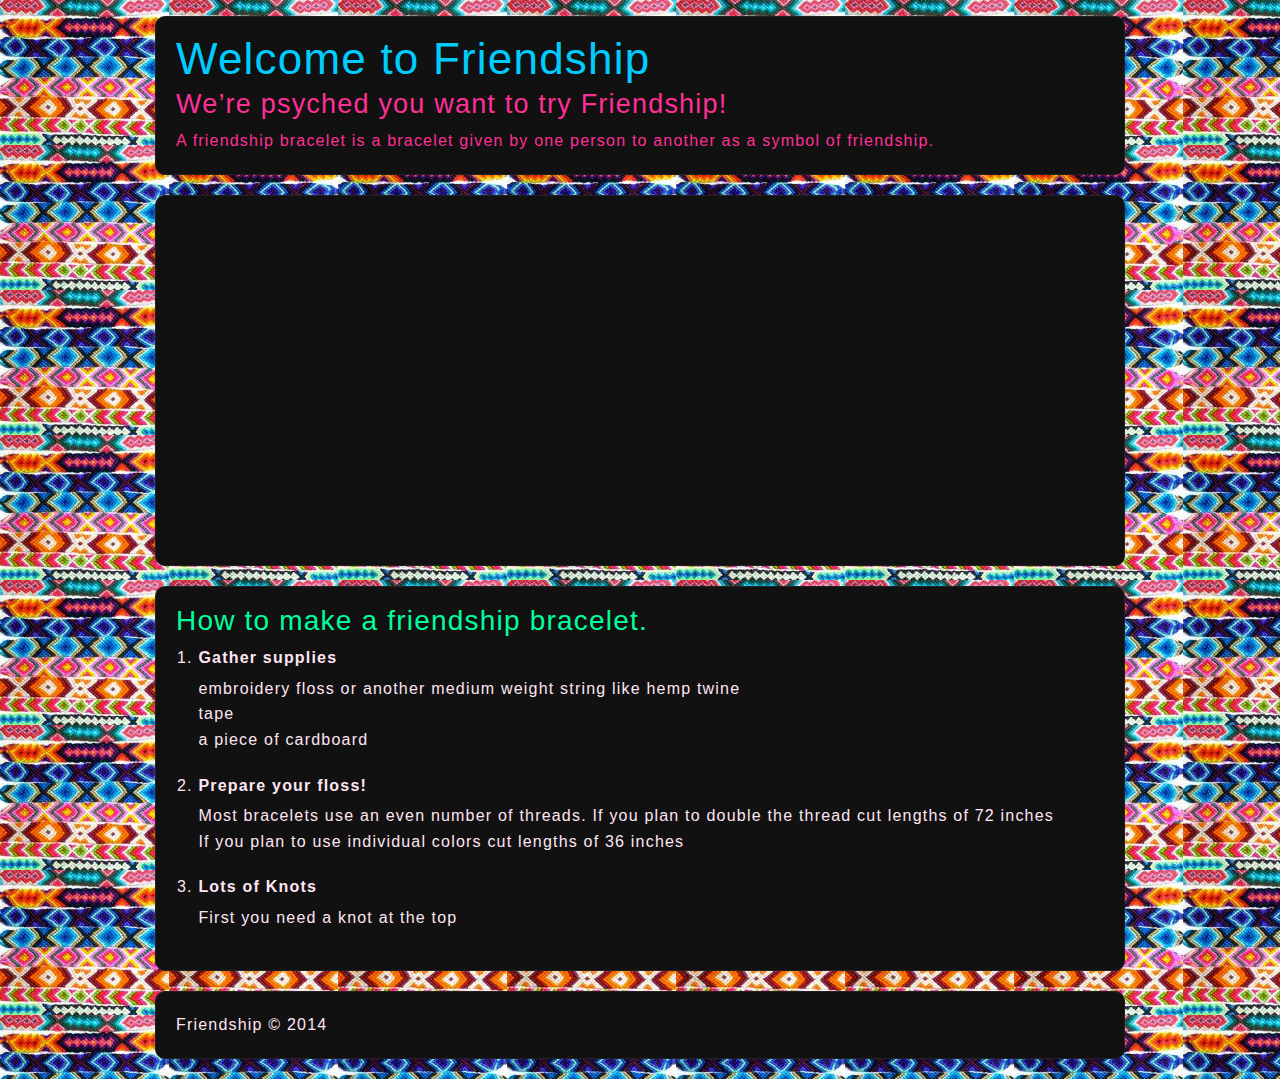
==== commit 5e5fe4b9: "copyright" ====
--- a/index.html
+++ b/index.html
@@ -69,7 +69,7 @@
 	<div class="row">
       <div class="large-12 columns">
         <div class="panel secondary">
-            <p>Friendship &copy; 2014 Melissa &amp; Jenn</p>
+            <p>Friendship &copy; 2014</p>
         </div>
       </div>
     </div>
--- a/assets/css/app.css
+++ b/assets/css/app.css
@@ -4195,7 +4195,7 @@
   margin-bottom: 0.3rem;
   font-weight: bold; }
 dl dd {
-  margin-bottom: 0.25rem; }
+  margin-bottom: 0; }
 
 /* Abbreviations */
 abbr, acronym {
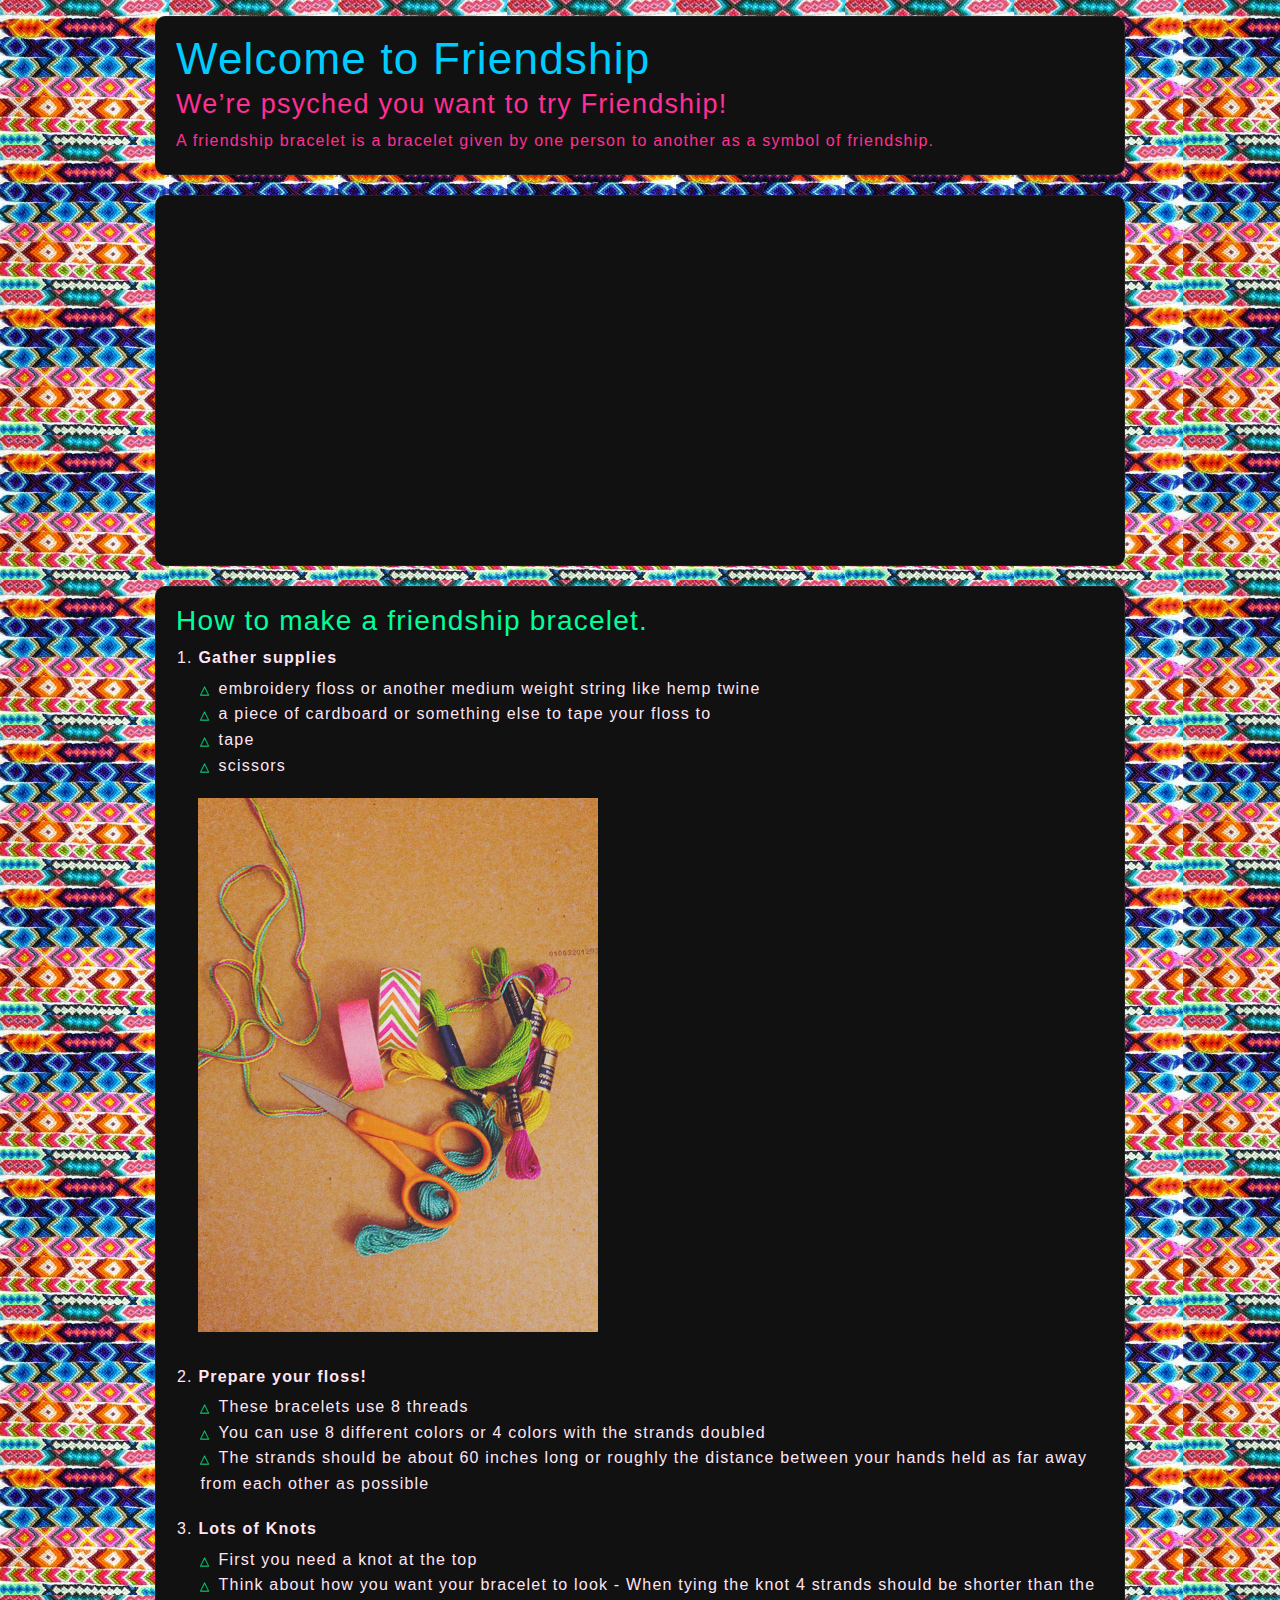
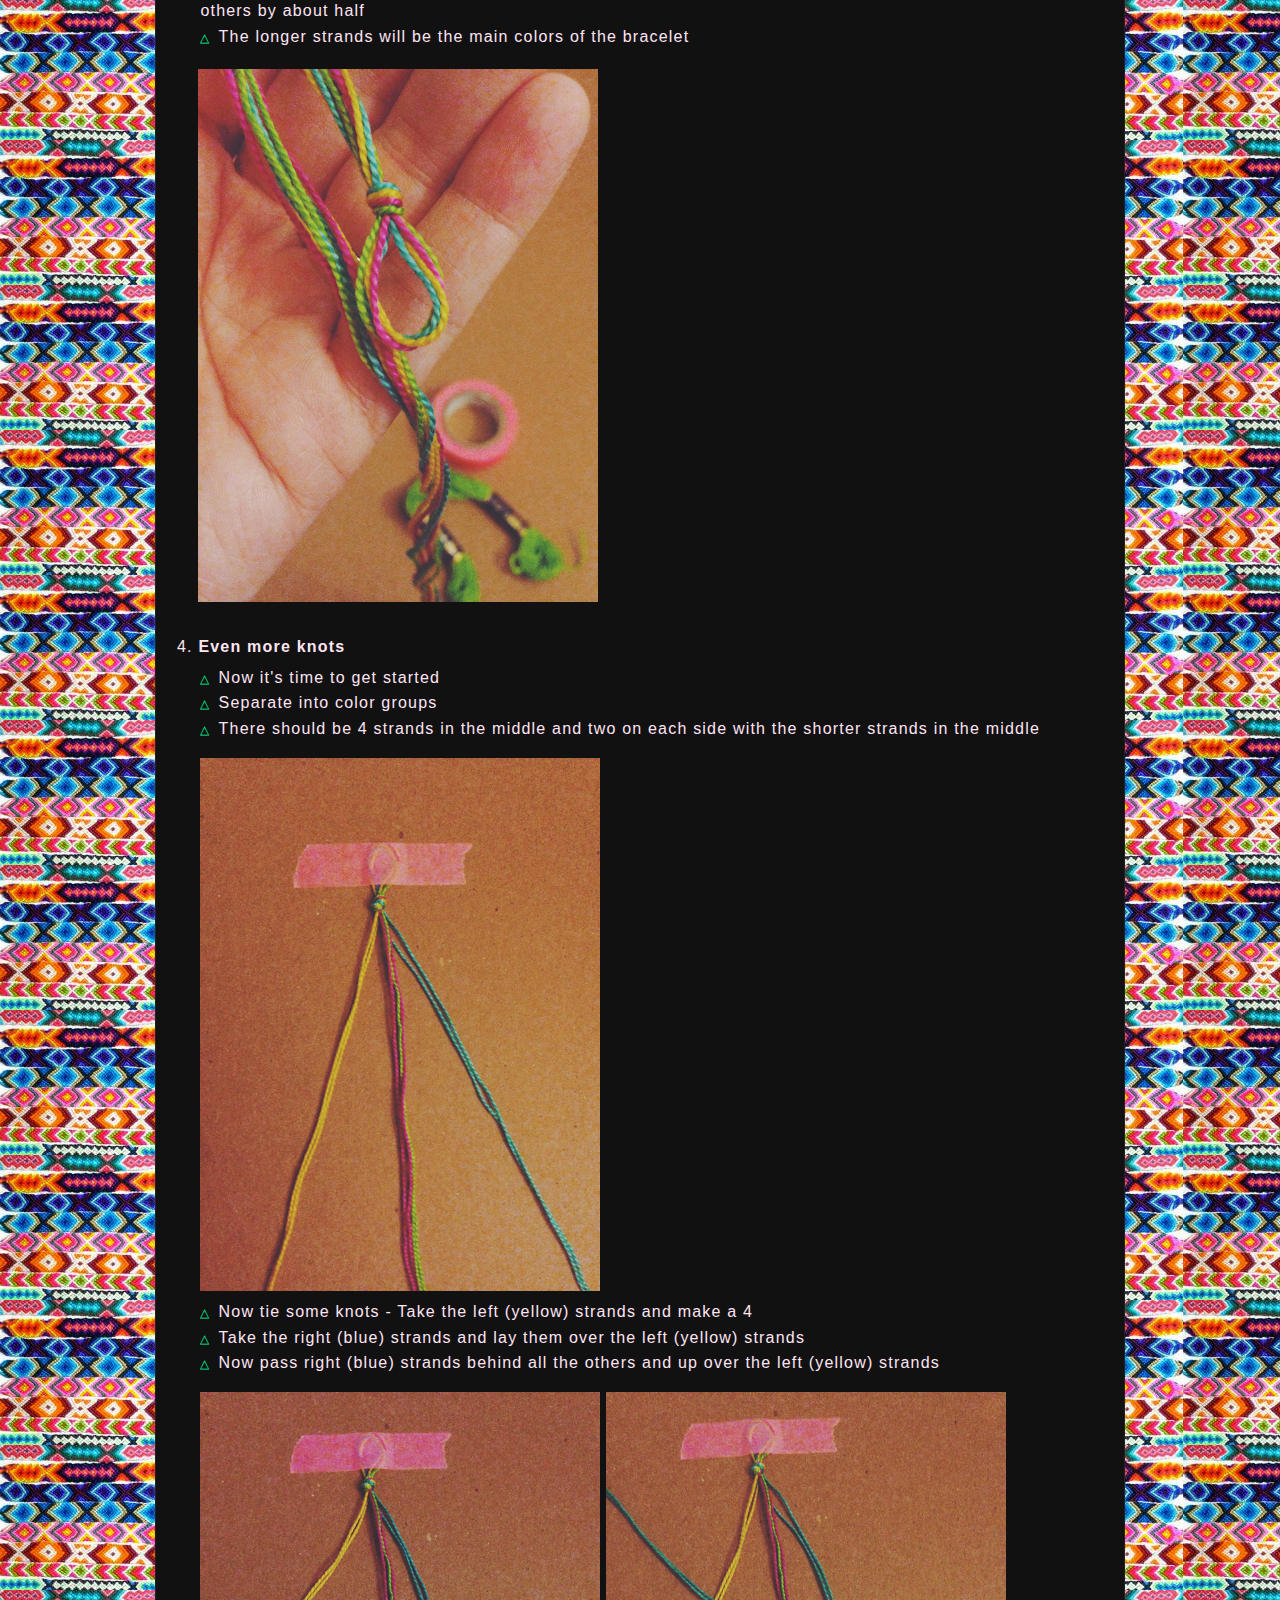
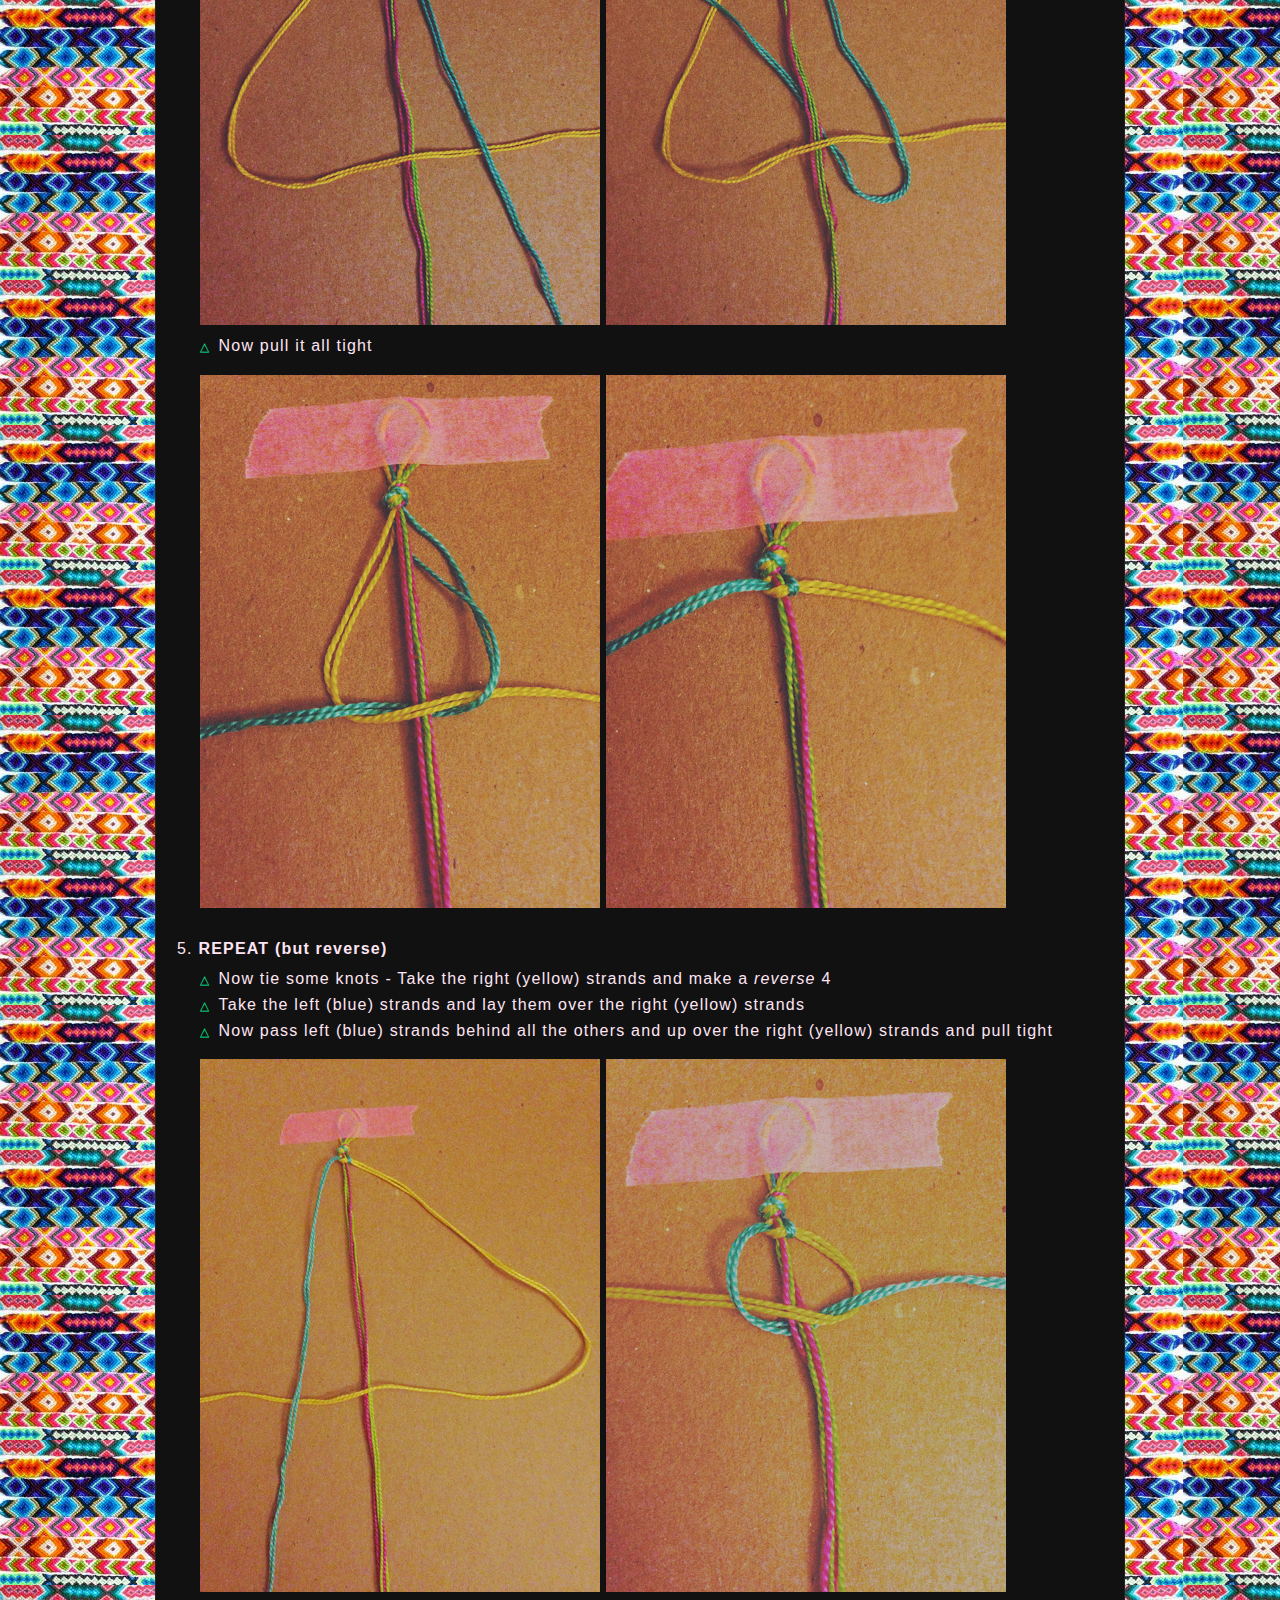
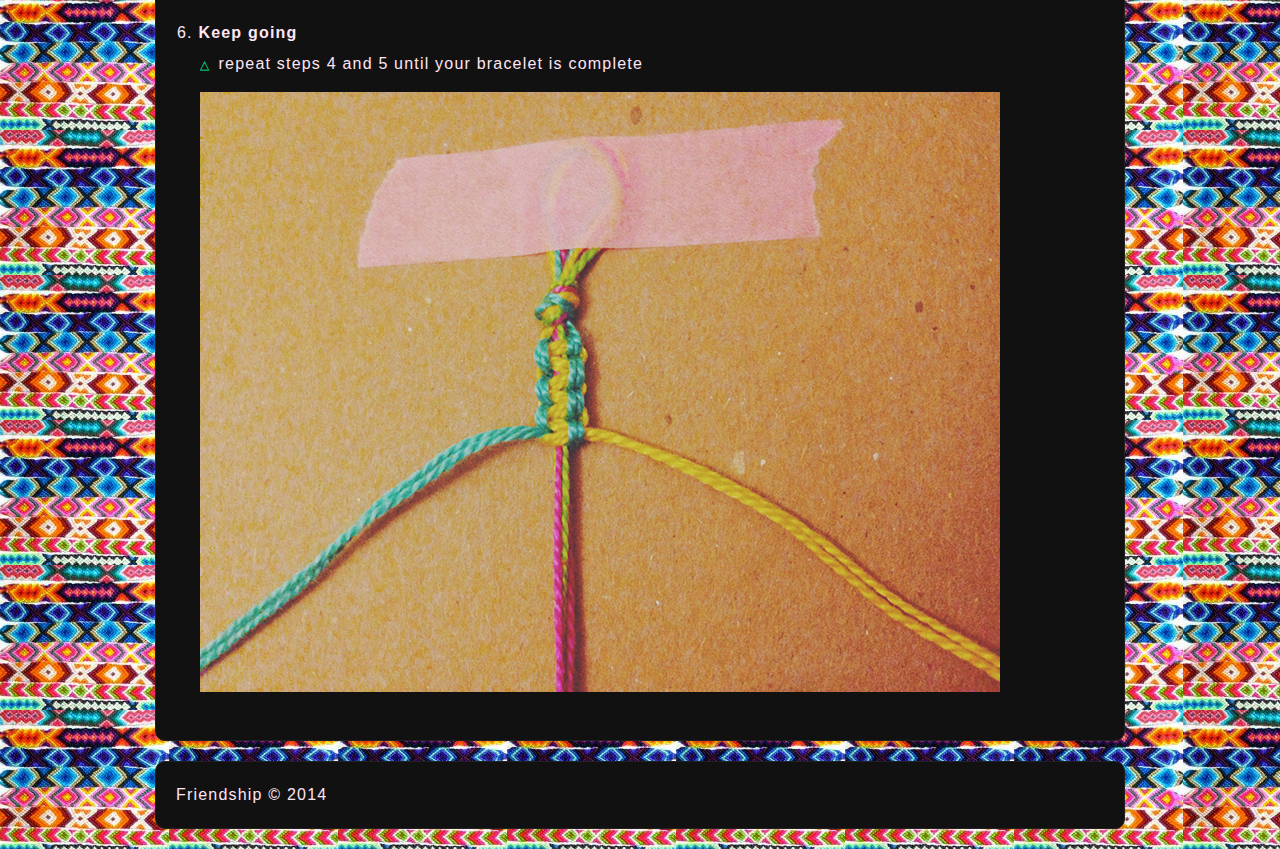
==== commit 98fc5049: "lots of images" ====
--- a/index.html
+++ b/index.html
@@ -44,23 +44,68 @@
                     <dl>
                     	<dt>Gather supplies</dt>
                         <dd>embroidery floss or another medium weight string like hemp twine</dd>
+                        <dd>a piece of cardboard or something else to tape your floss to</dd>
                         <dd>tape</dd>
-                        <dd>a piece of cardboard</dd>
+                        <dd>scissors</dd>
                     </dl>
+                    <img src="images/supplies.jpg" alt="supplies" width="400" />
                 </li>
                 <li>
                     <dl>
                     	<dt>Prepare your floss!</dt>
-                        <dd>Most bracelets use an even number of threads. If you plan to double the thread cut lengths of 72 inches</dd>
-                        <dd>If you plan to use individual colors cut lengths of 36 inches</dd>
+                        <dd>These bracelets use 8 threads</dd>
+                        <dd>You can use 8 different colors or 4 colors with the strands doubled</dd>
+                        <dd>The strands should be about 60 inches long or roughly the distance between your hands held as far away from each other as possible</dd>
                     </dl>
                 </li>
                 <li>
                     <dl>
                     	<dt>Lots of Knots</dt>
                         <dd>First you need a knot at the top</dd>
+                        <dd>Think about how you want your bracelet to look - When tying the knot 4 strands should be shorter than the others by about half</dd>
+                        <dd>The longer strands will be the main colors of the bracelet</dd>
+                    </dl>
+					<img src="images/top-knot.jpg" alt="top knot" width="400" />
+                </li>
+                <li>
+                    <dl>
+                    	<dt>Even more knots</dt>
+                        <dd>Now it's time to get started</dd>
+                        <dd>Separate into color groups</dd>
+                        <dd>There should be 4 strands in the middle and two on each side with the shorter strands in the middle
+                        	<img src="images/step-1.jpg" alt="top knot" width="400" />
+						</dd>
+                        <dd>Now tie some knots - Take the left (yellow) strands and make a 4</dd>
+                        <dd>Take the right (blue) strands and lay them over the left (yellow) strands</dd>
+                        <dd>Now pass right (blue) strands behind all the others and up over the left (yellow) strands
+							<img src="images/step-2.jpg" alt="top knot" width="400" />
+							<img src="images/step-3.jpg" alt="top knot" width="400" />                        
+                        </dd>
+                        <dd>Now pull it all tight<br>
+							<img src="images/step-4.jpg" alt="top knot" width="400" />                    
+							<img src="images/step-5.jpg" alt="top knot" width="400" />  
+						</dd>	                  
                     </dl>
                 </li>
+                <li>
+                    <dl>
+                    	<dt>REPEAT (but reverse)</dt>
+                        <dd>Now tie some knots - Take the right (yellow) strands and make a <em>reverse</em> 4</dd>
+                        <dd>Take the left (blue) strands and lay them over the right (yellow) strands</dd>
+                        <dd>Now pass left (blue) strands behind all the others and up over the right (yellow) strands and pull tight
+							<img src="images/step-6.jpg" alt="top knot" width="400" />
+							<img src="images/step-7.jpg" alt="top knot" width="400" />                        
+                        </dd>                  
+                    </dl>
+                </li> 
+                <li> 
+                	<dl>
+                		<dt>Keep going</dt>
+						<dd>repeat steps 4 and 5 until your bracelet is complete<br>
+							<img src="images/step-8.jpg" alt="top knot" />                    
+						</dd>
+					</dl>
+				</li>			                               
             </ol>
         </div>
       </div>
--- a/assets/css/app.css
+++ b/assets/css/app.css
@@ -4185,17 +4185,42 @@
 
 /* Ordered Lists */
 ol {
-  margin-left: 1.4rem; }
+	margin-left: 1.4rem; }
   ol li ul, ol li ol {
     margin-left: 1.25rem;
     margin-bottom: 0; }
+    
+    ol img {
+	    margin-bottom: 2em;
+    }
 
 /* Definition Lists */
 dl dt {
   margin-bottom: 0.3rem;
   font-weight: bold; }
 dl dd {
-  margin-bottom: 0; }
+	margin-bottom: 0;
+	margin-left: 2px;
+}
+
+dd img {
+	margin-top: 1em;
+	margin-bottom: .5em;
+}
+
+dl dd:before {
+	content: '△';
+	font-size: 12px;
+	margin-right: 8px;
+	color: #00ff9c;
+}
+
+ol ul li:before {
+	content: '△';
+	font-size: 12px;
+	margin-right: 8px;
+	color: #00ff9c;
+}
 
 /* Abbreviations */
 abbr, acronym {
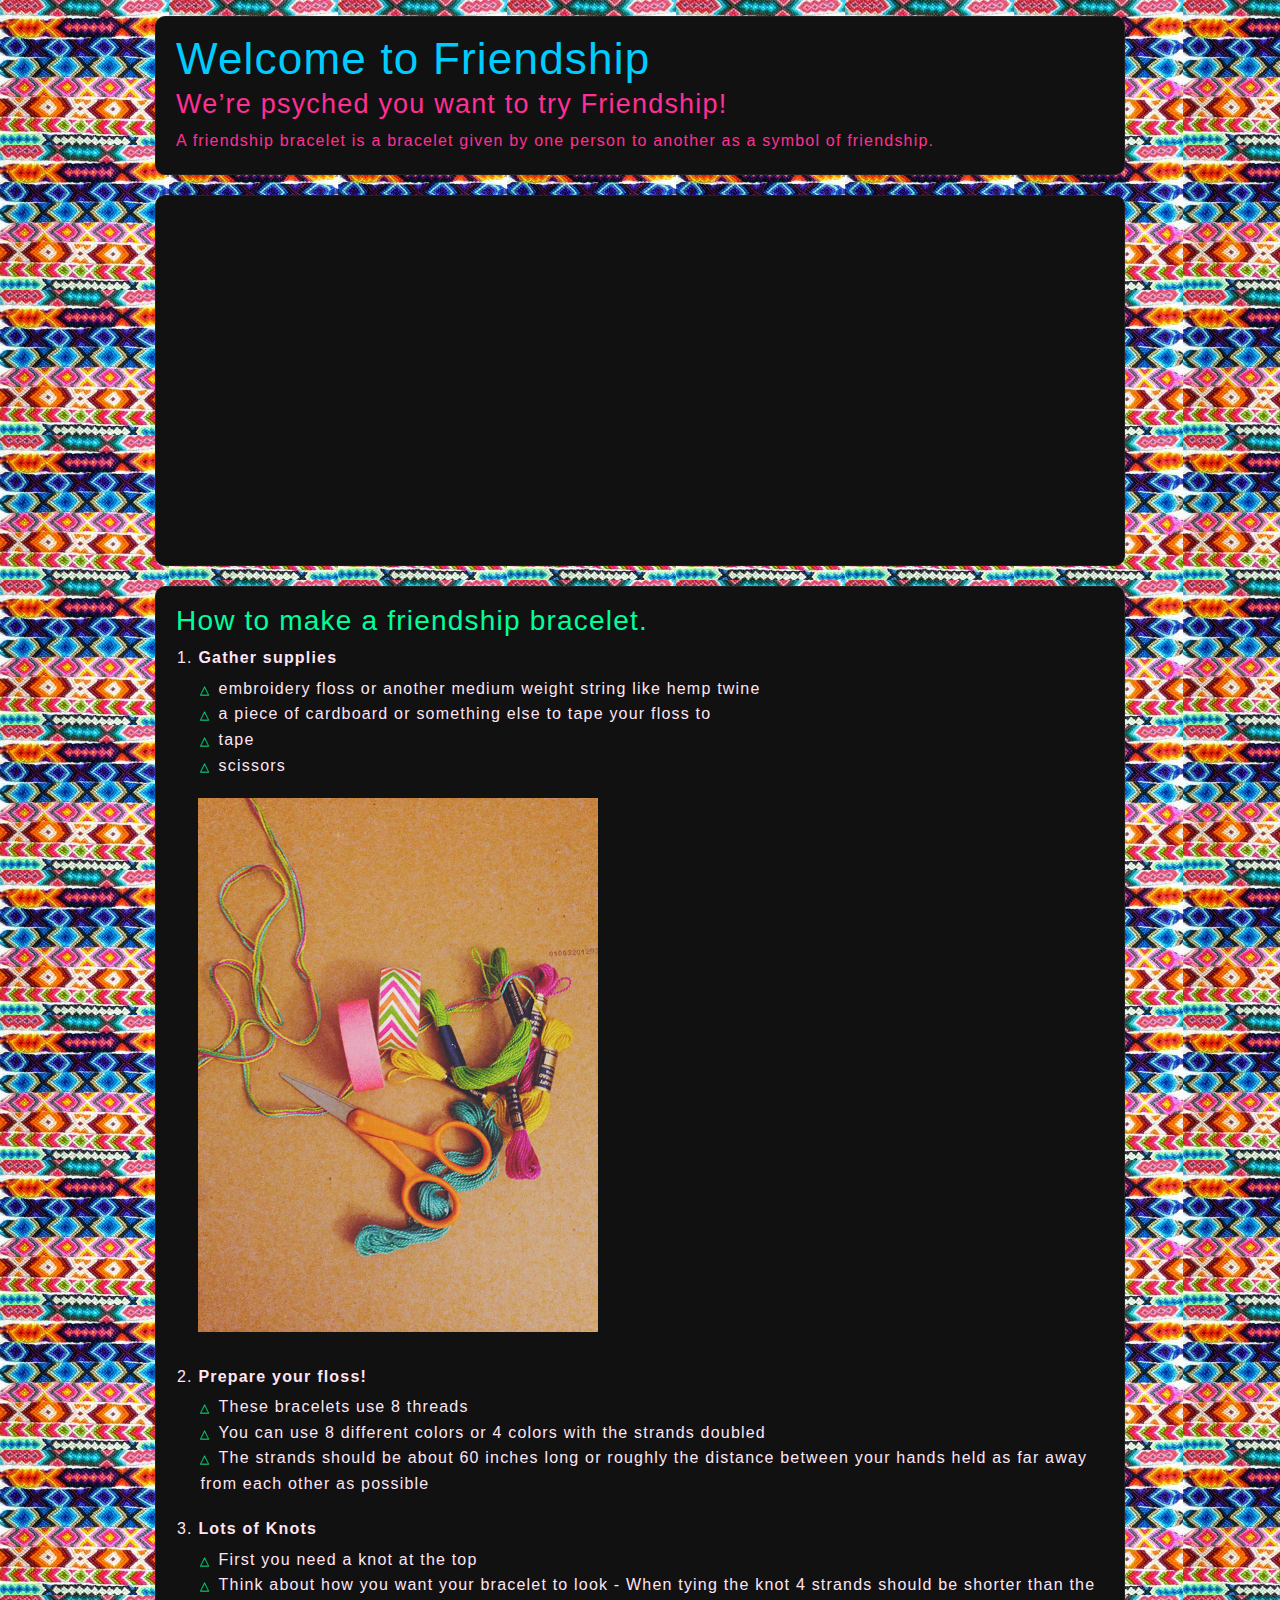
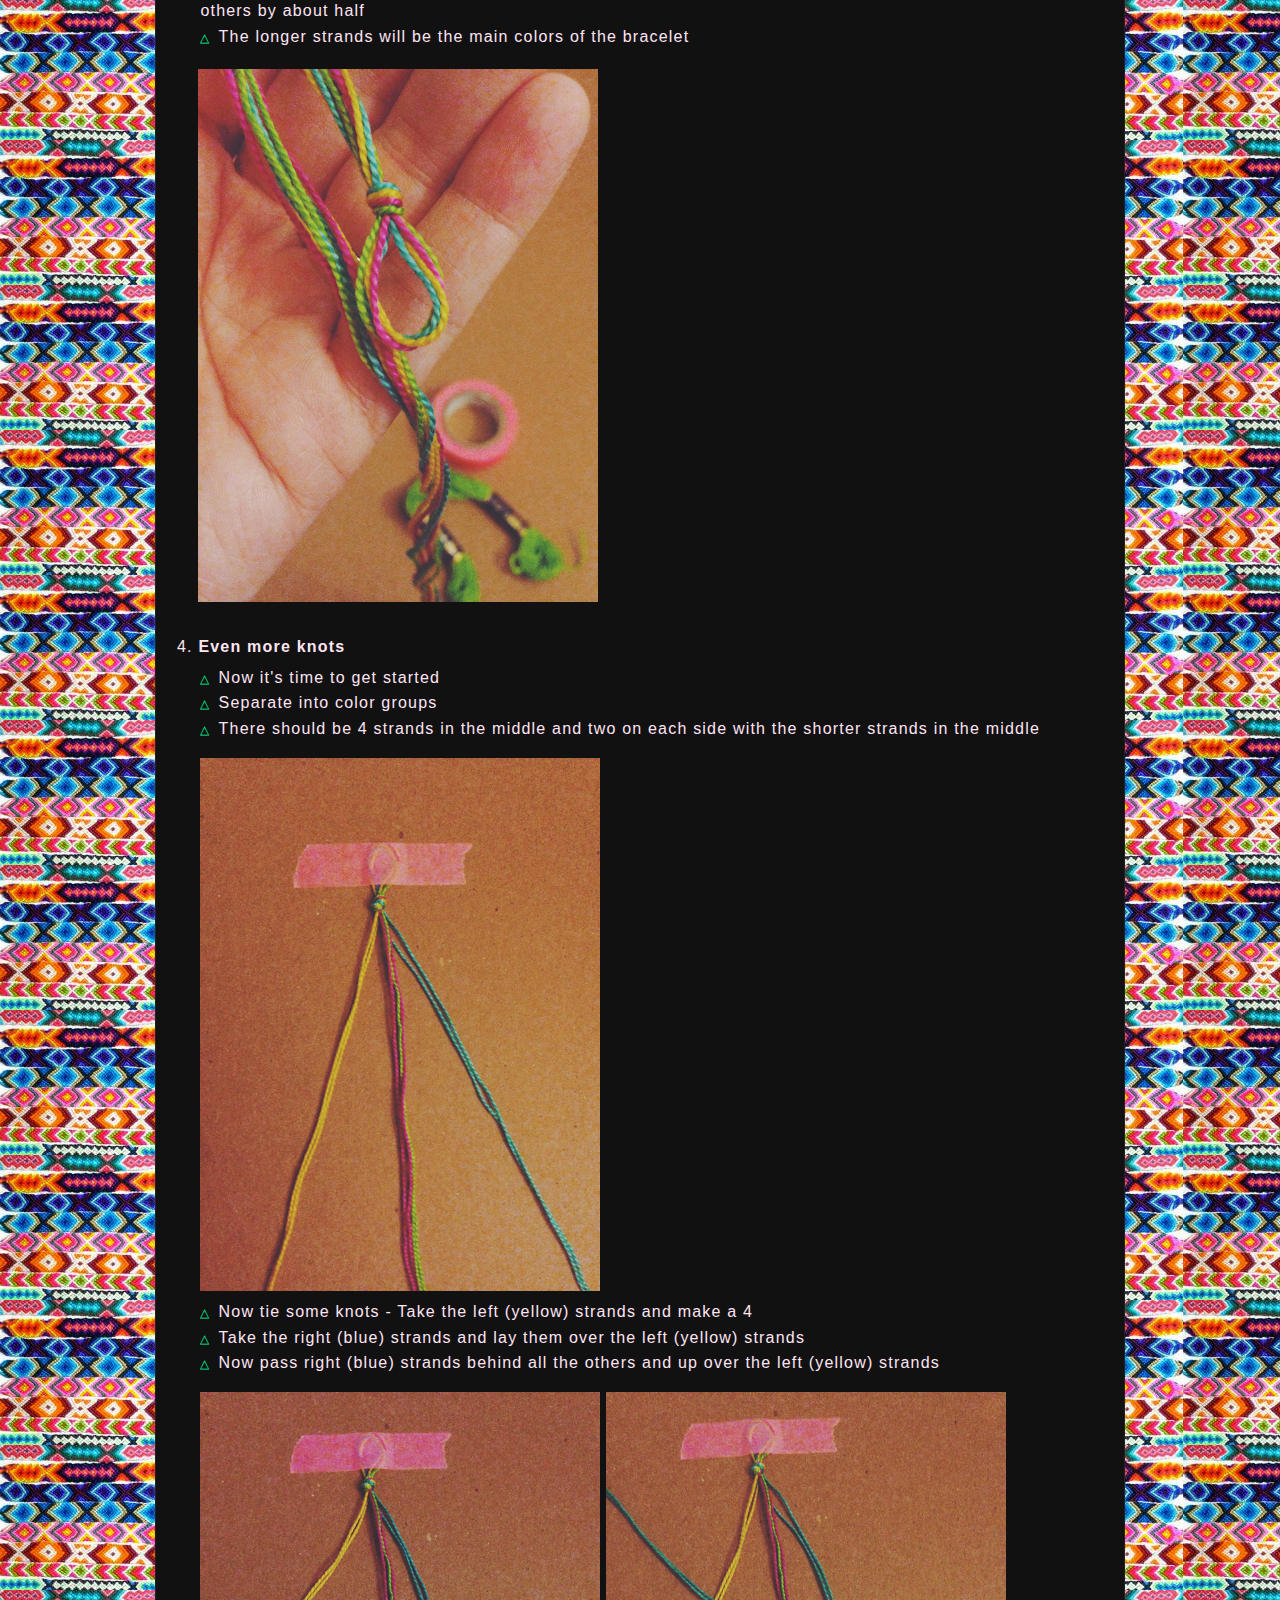
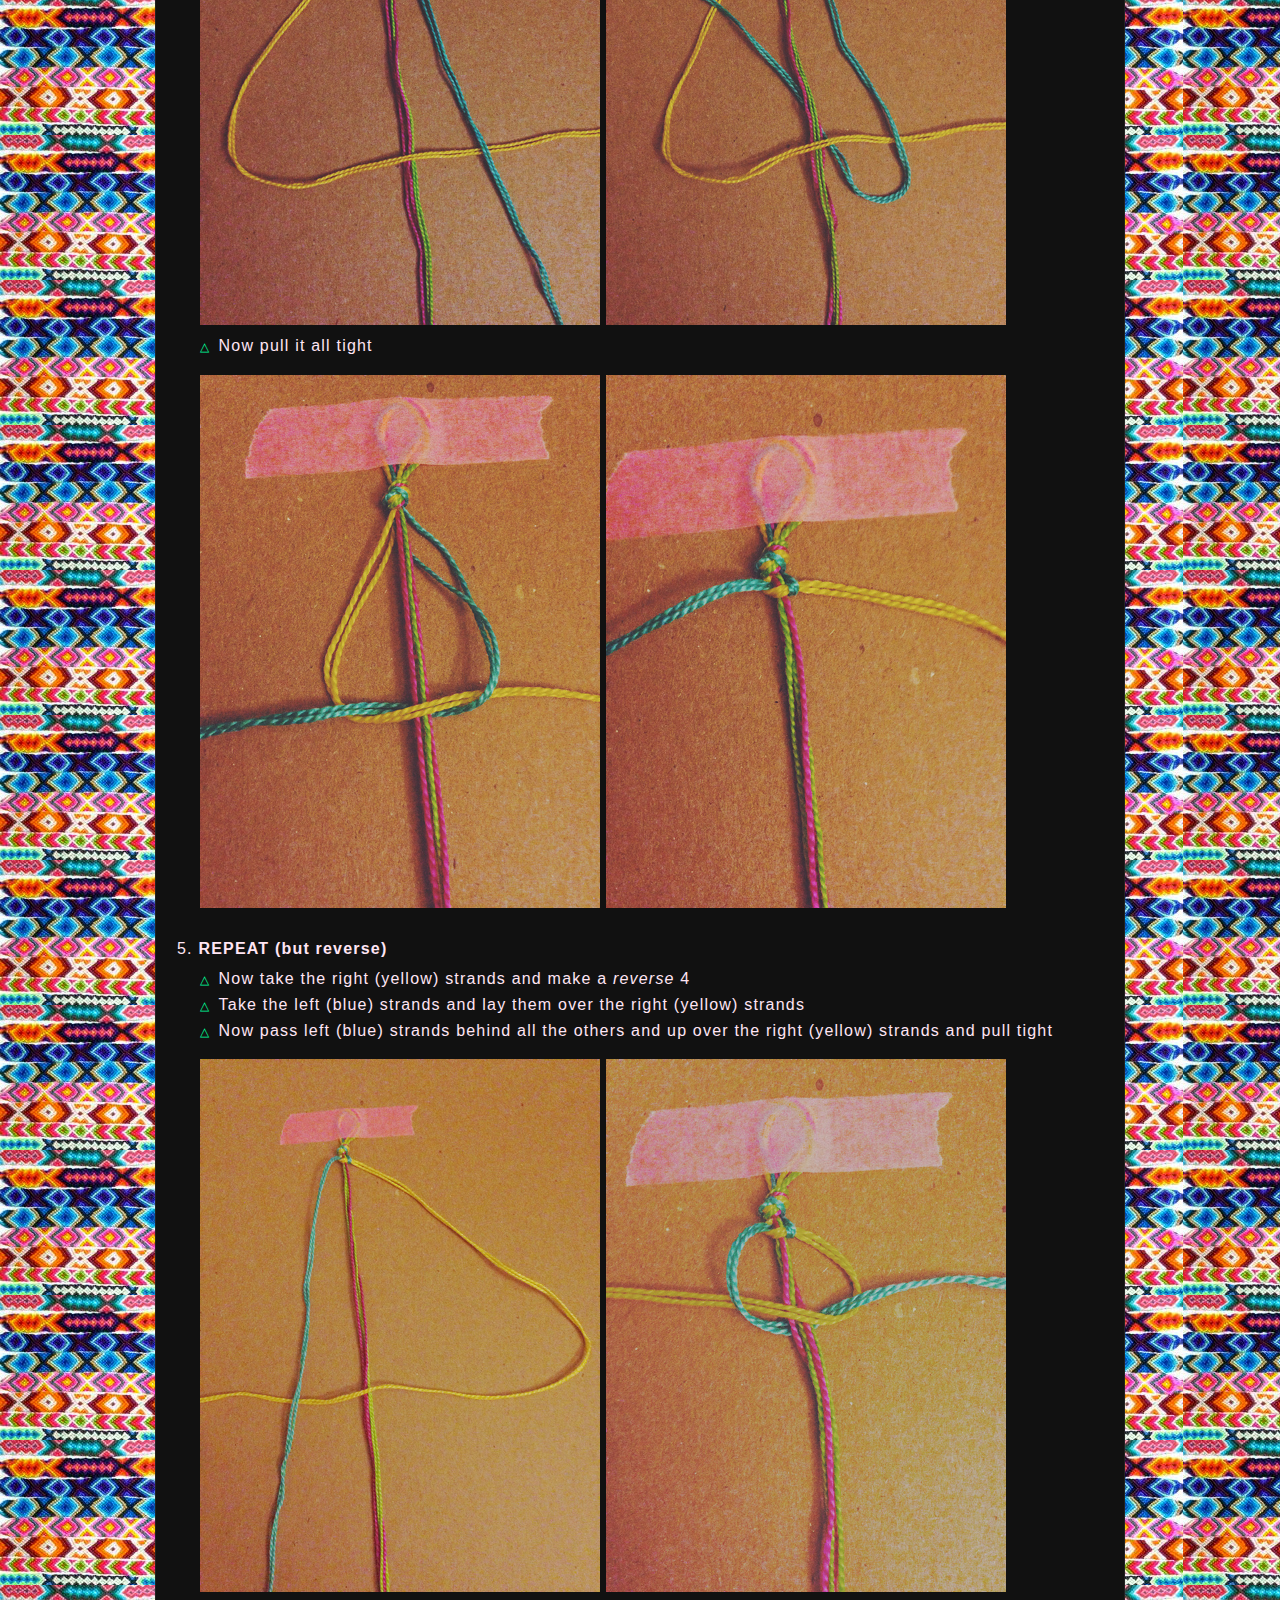
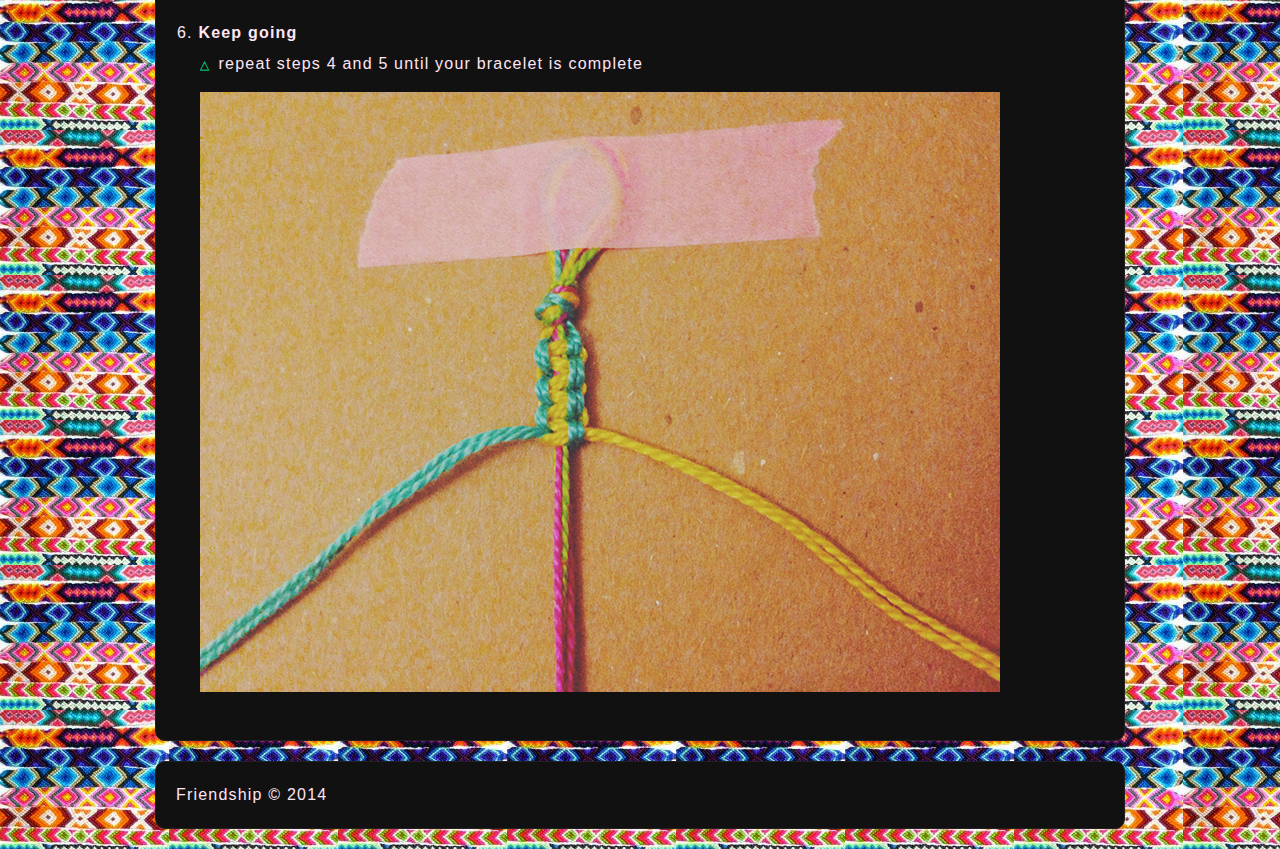
==== commit 5c5224e6: "reverse" ====
--- a/index.html
+++ b/index.html
@@ -90,7 +90,7 @@
                 <li>
                     <dl>
                     	<dt>REPEAT (but reverse)</dt>
-                        <dd>Now tie some knots - Take the right (yellow) strands and make a <em>reverse</em> 4</dd>
+                        <dd>Now take the right (yellow) strands and make a <em>reverse</em> 4</dd>
                         <dd>Take the left (blue) strands and lay them over the right (yellow) strands</dd>
                         <dd>Now pass left (blue) strands behind all the others and up over the right (yellow) strands and pull tight
 							<img src="images/step-6.jpg" alt="top knot" width="400" />
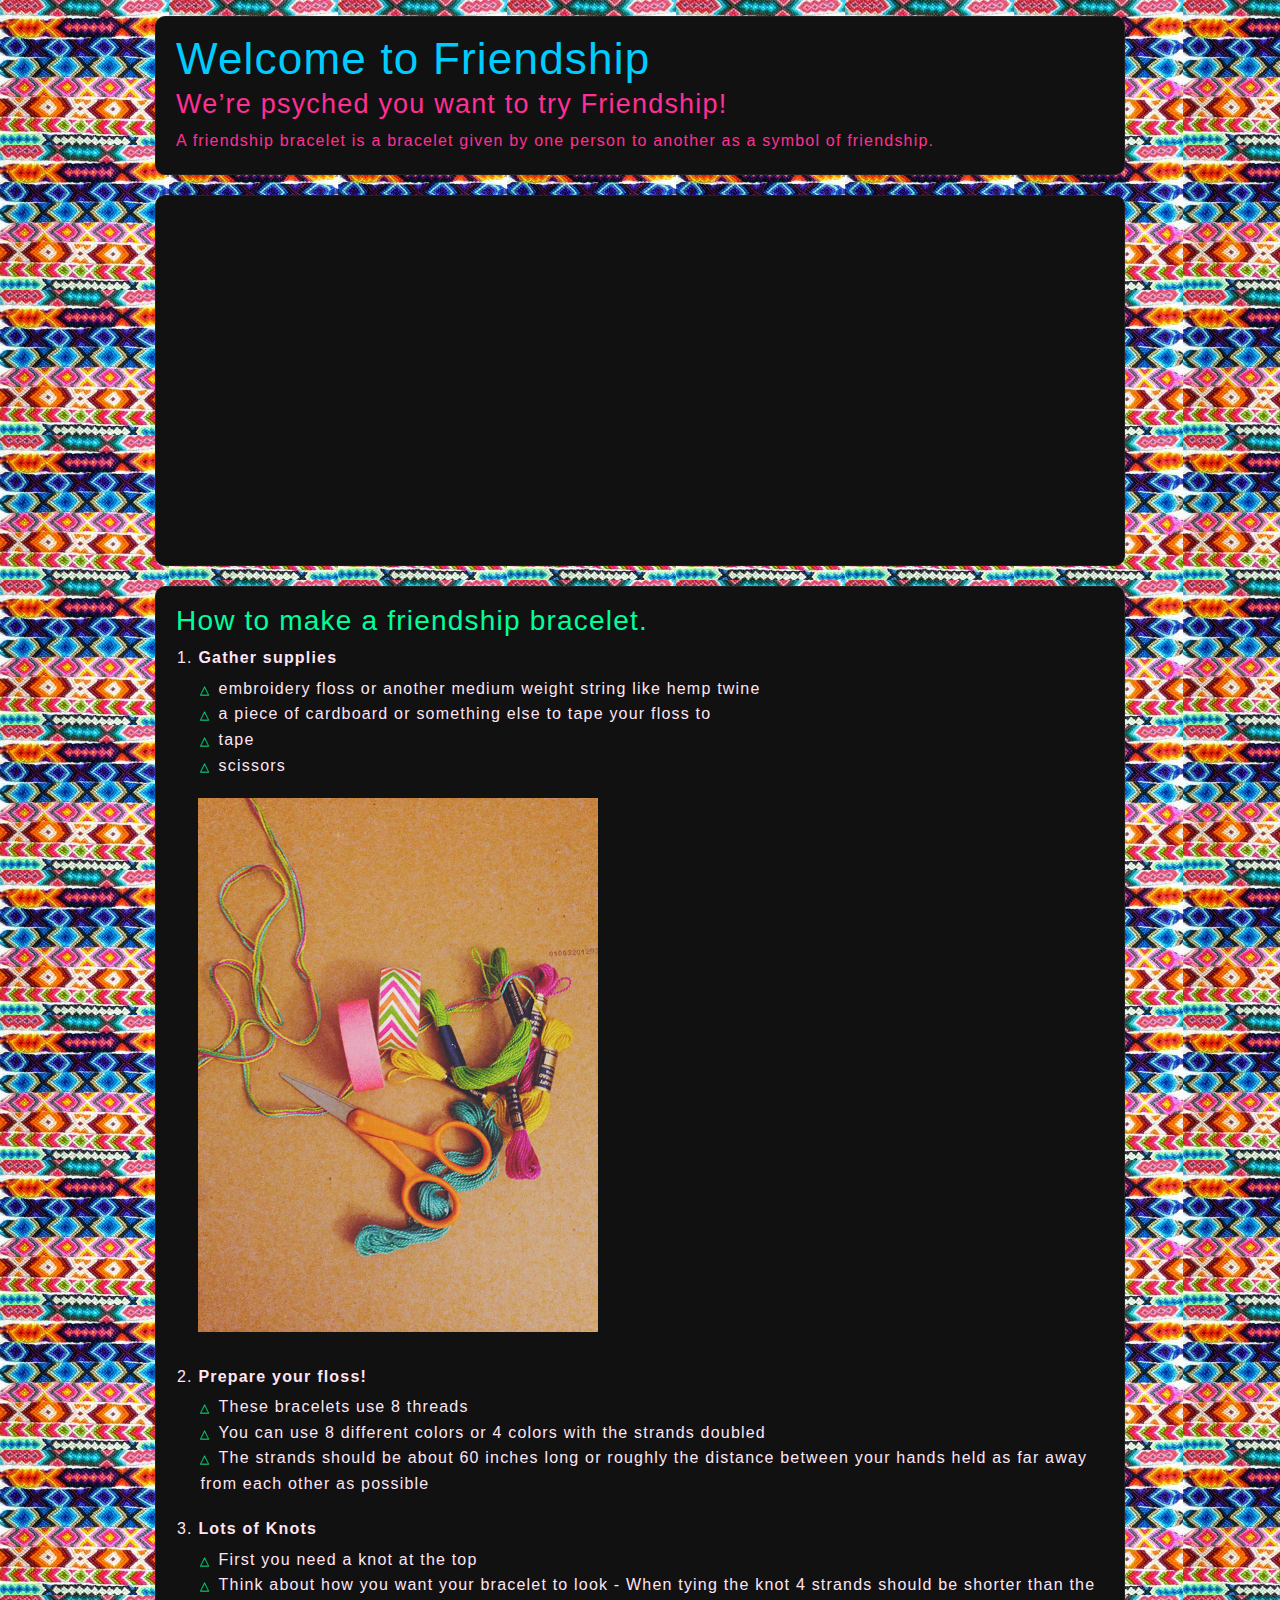
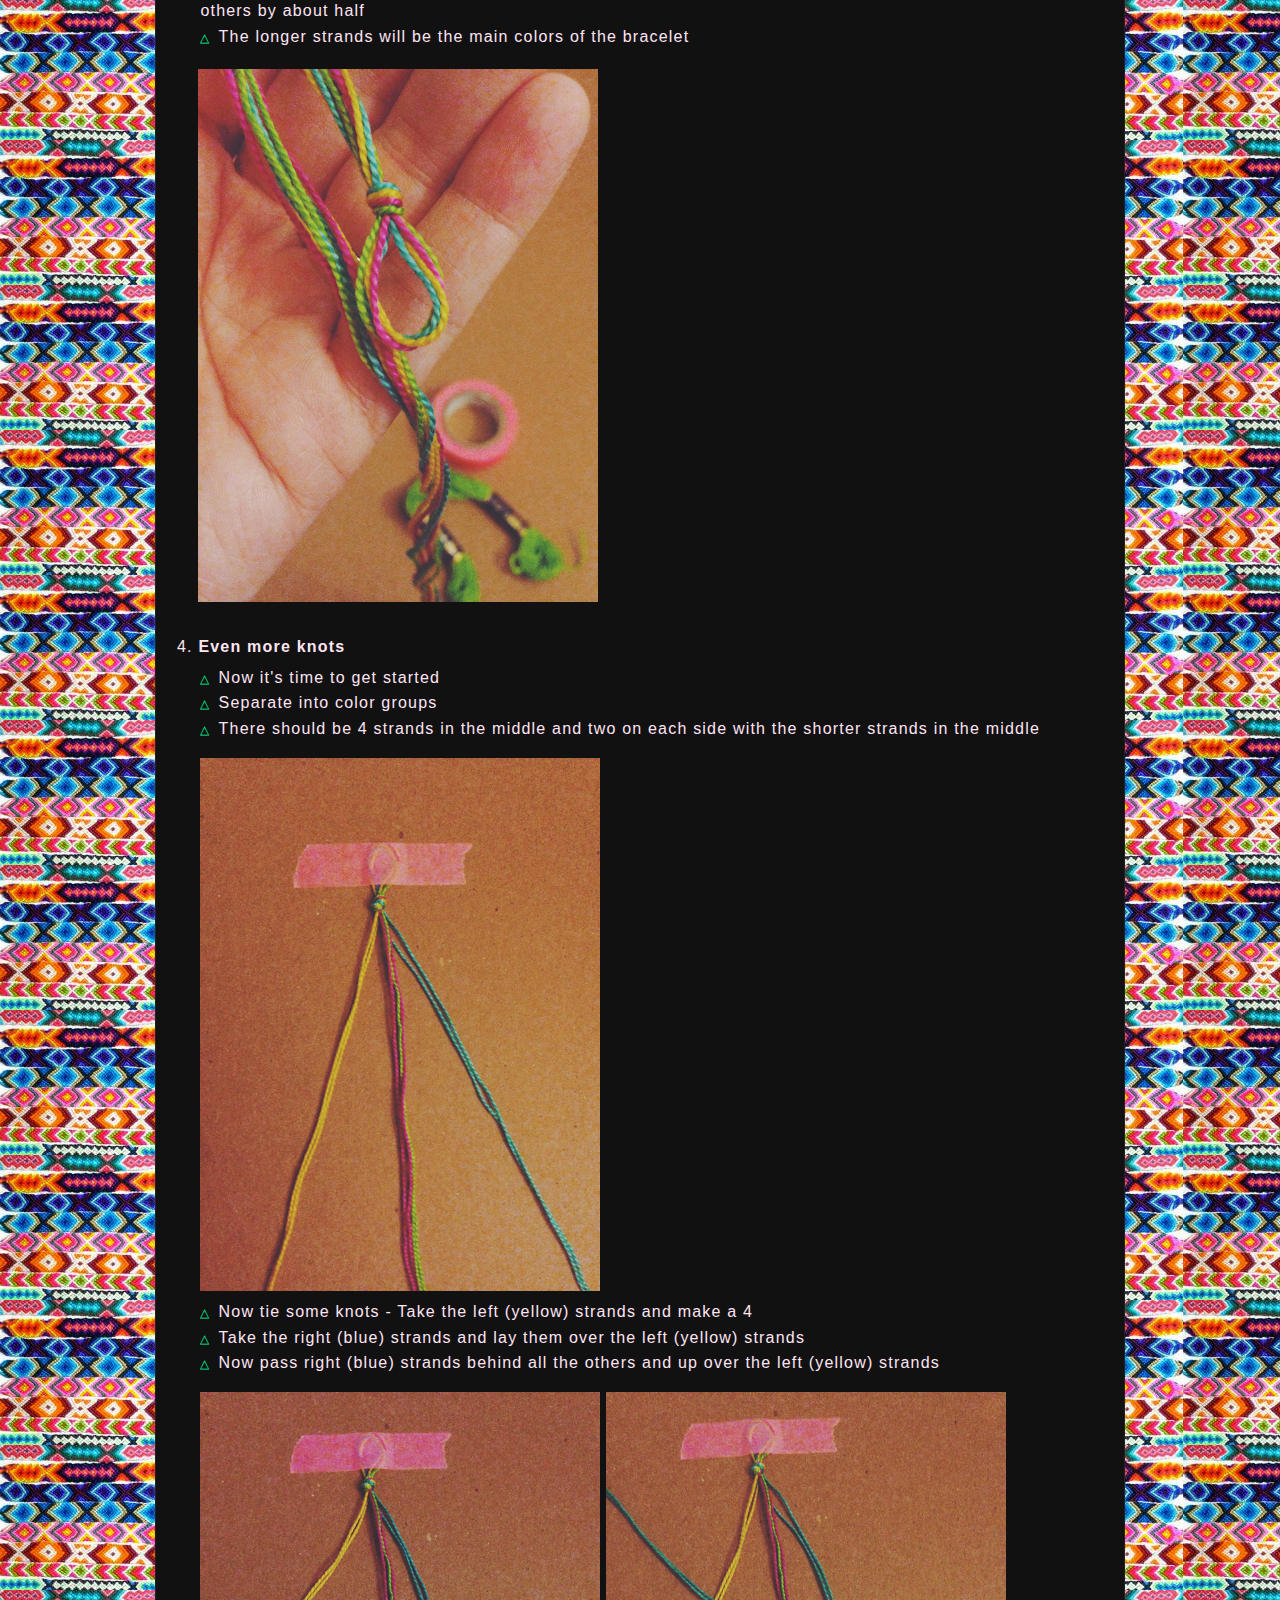
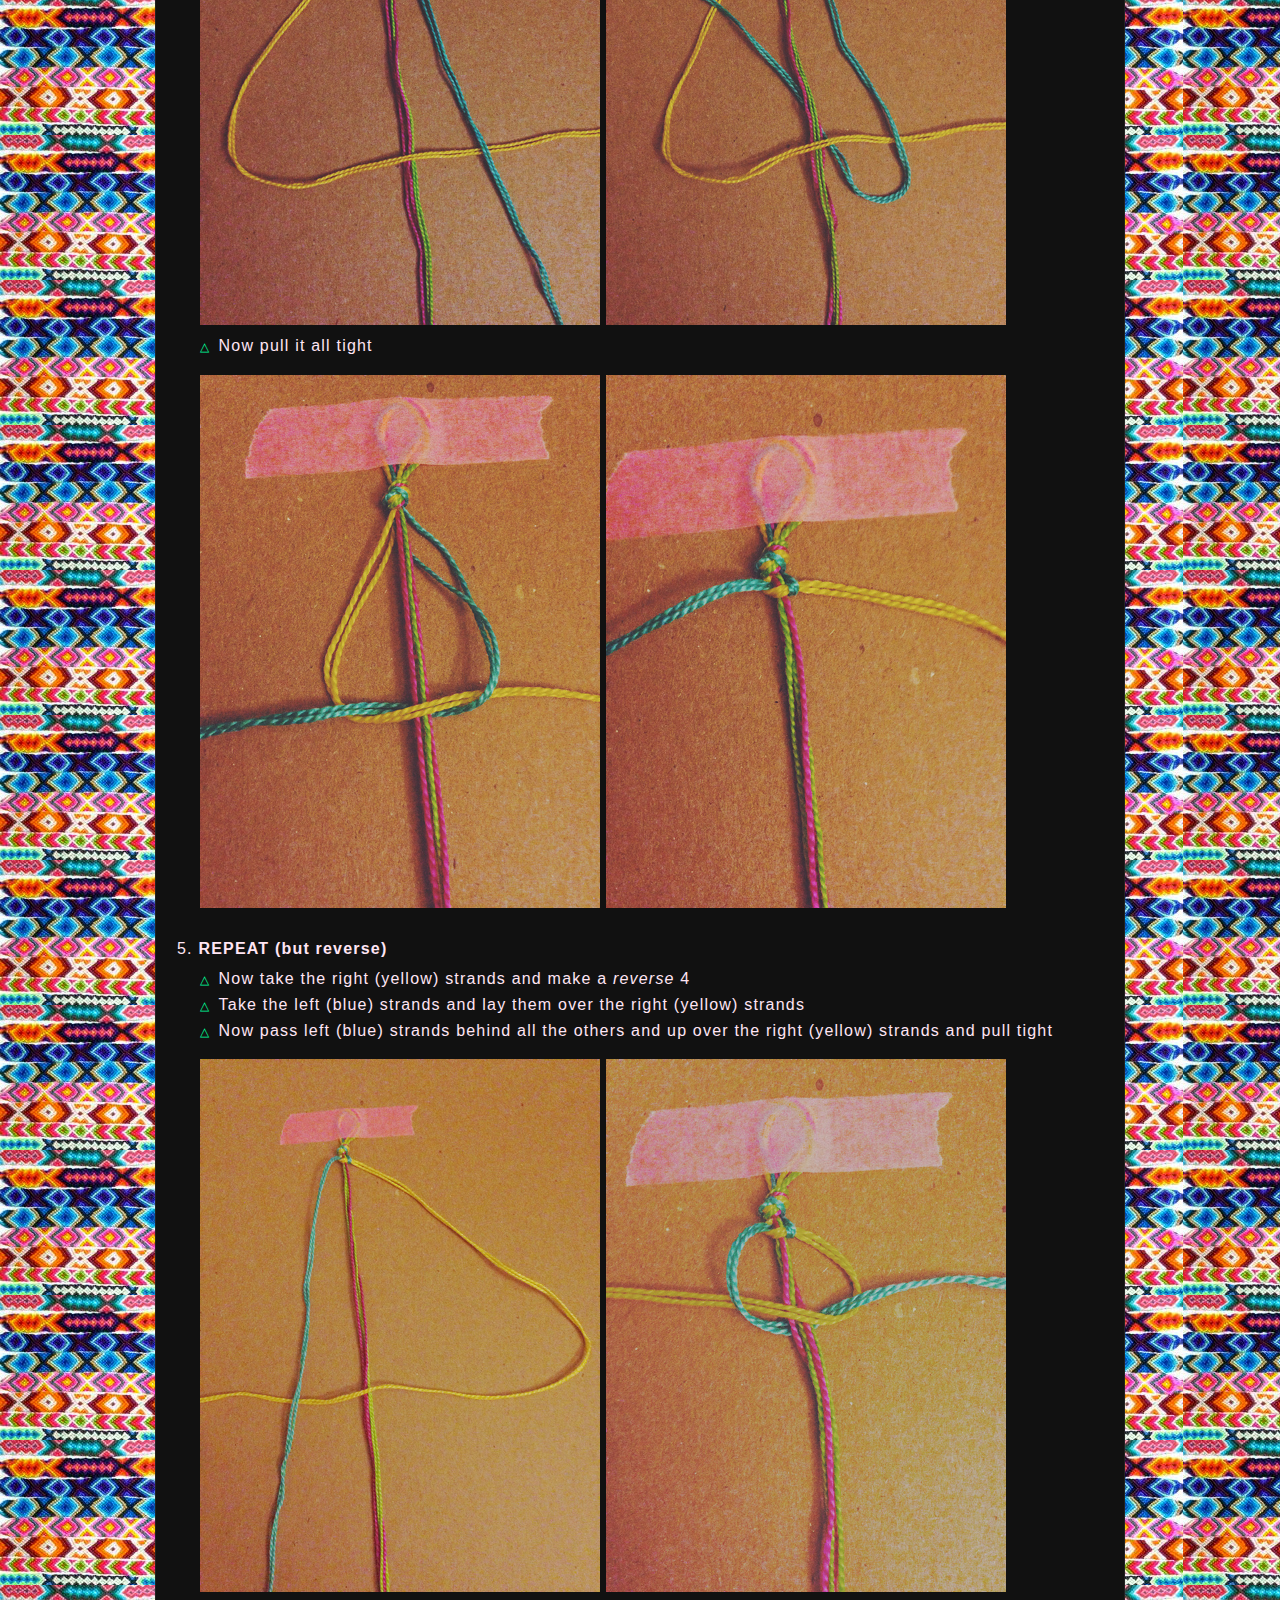
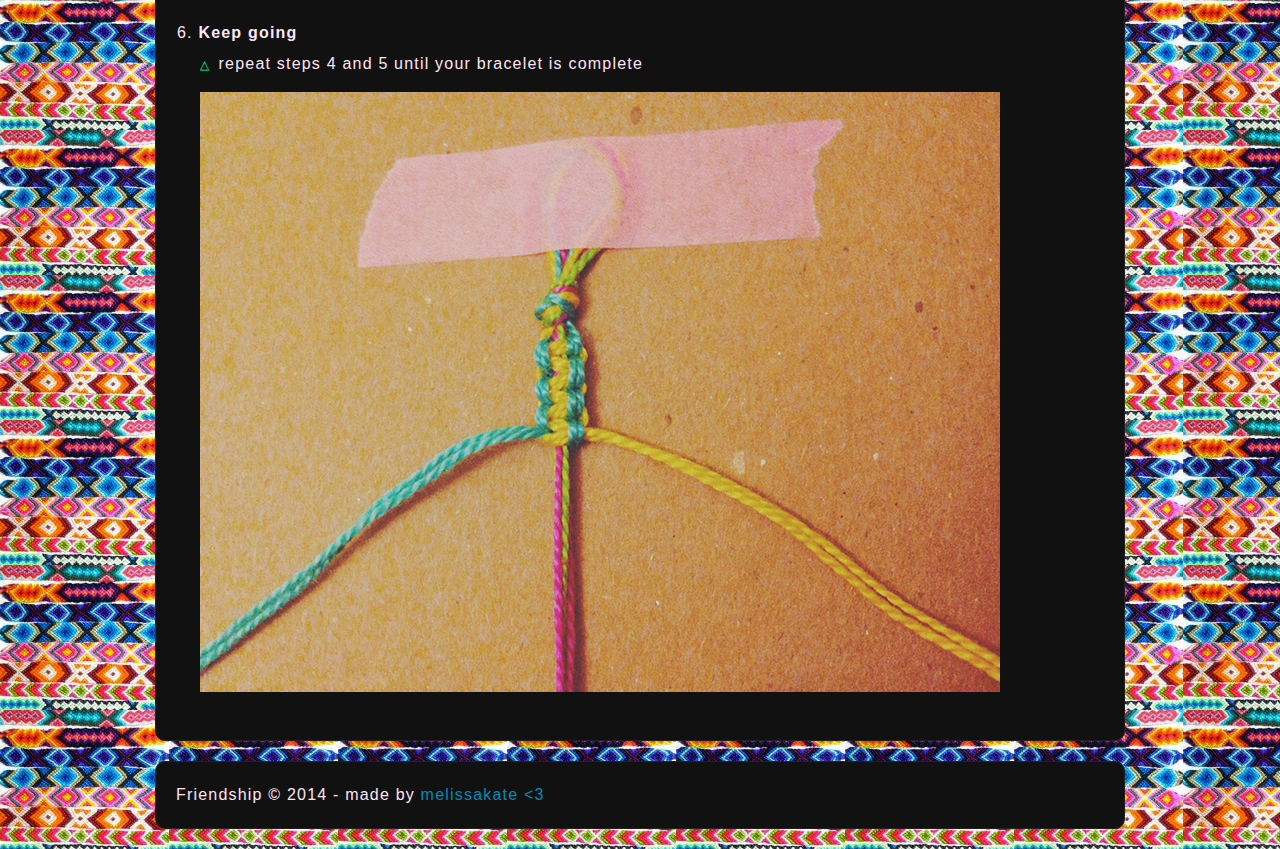
==== commit c433a55c: "Update index.html" ====
--- a/index.html
+++ b/index.html
@@ -114,7 +114,7 @@
 	<div class="row">
       <div class="large-12 columns">
         <div class="panel secondary">
-            <p>Friendship &copy; 2014</p>
+            <p>Friendship &copy; 2014 - made by <a href="http://melissakate.com">melissakate <3</a></p>
         </div>
       </div>
     </div>
@@ -129,4 +129,4 @@
 </script>
 
 	</body>
-</html>+</html>
